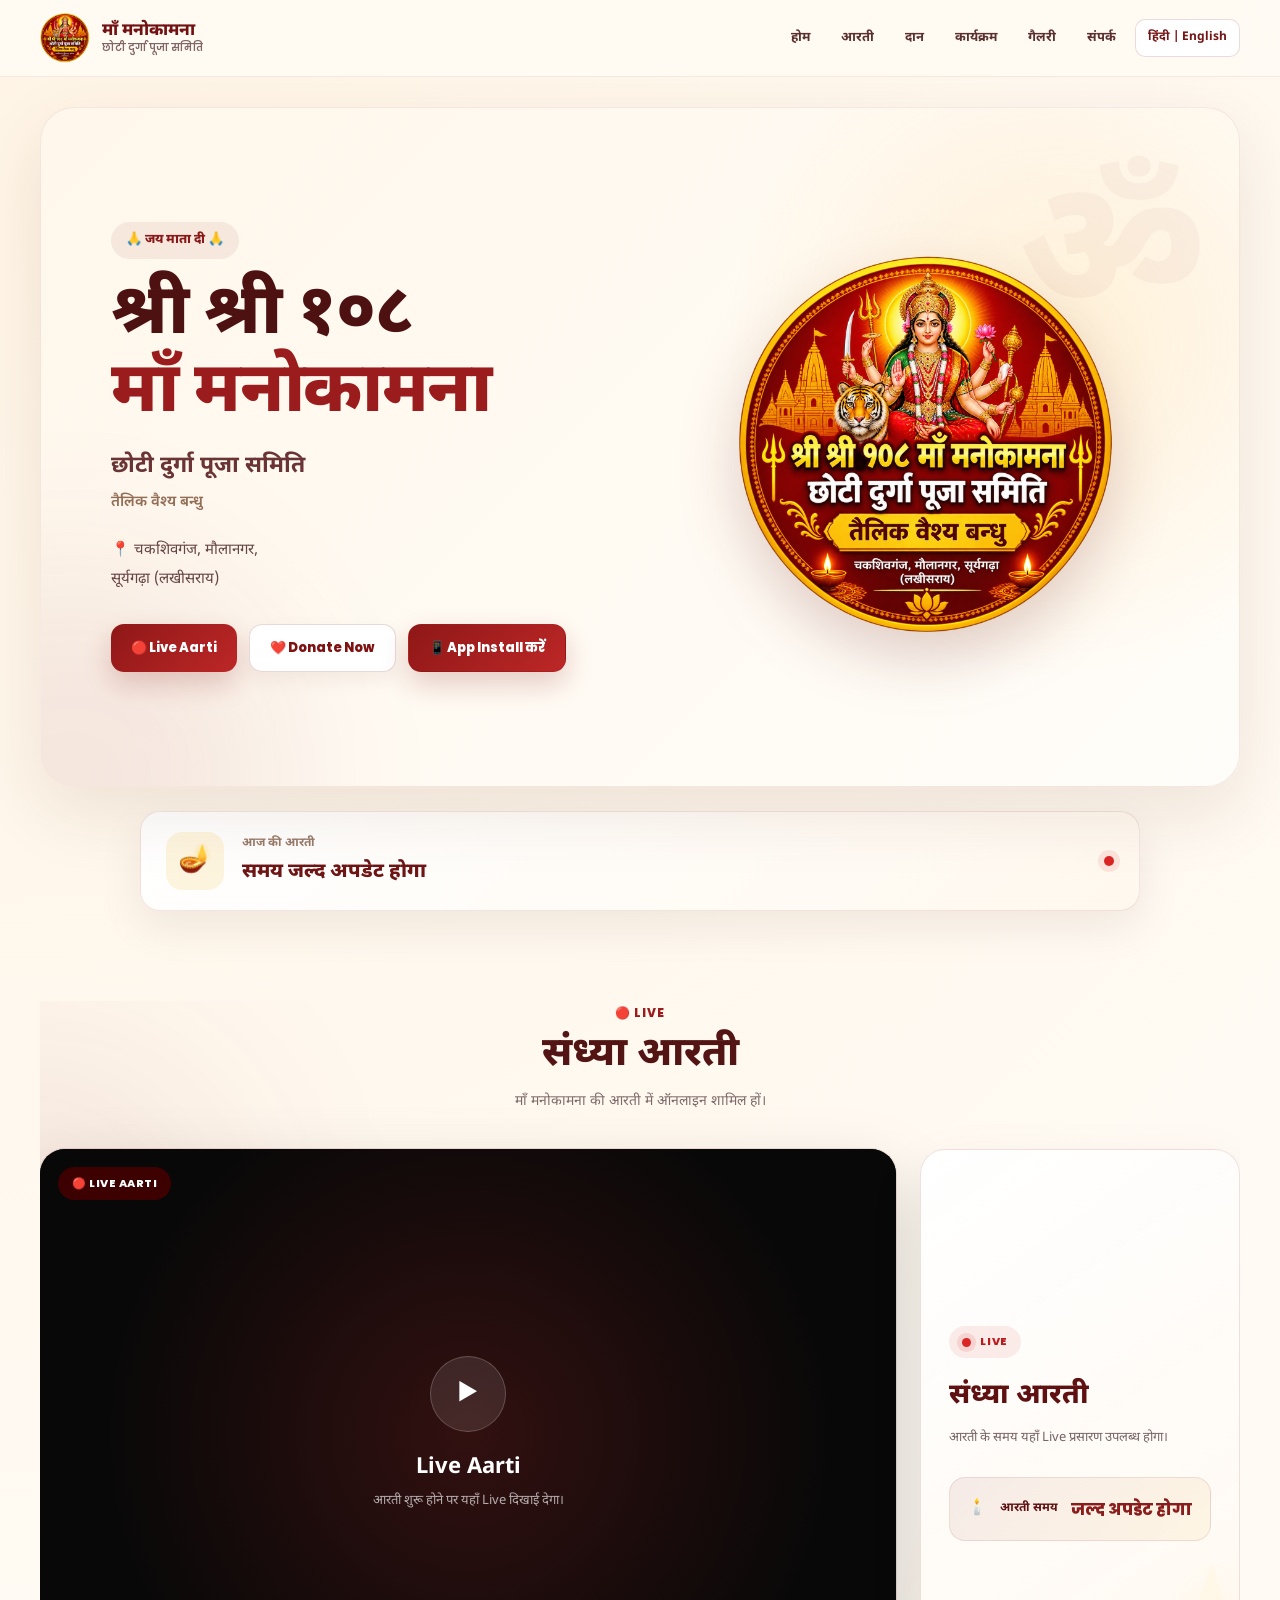
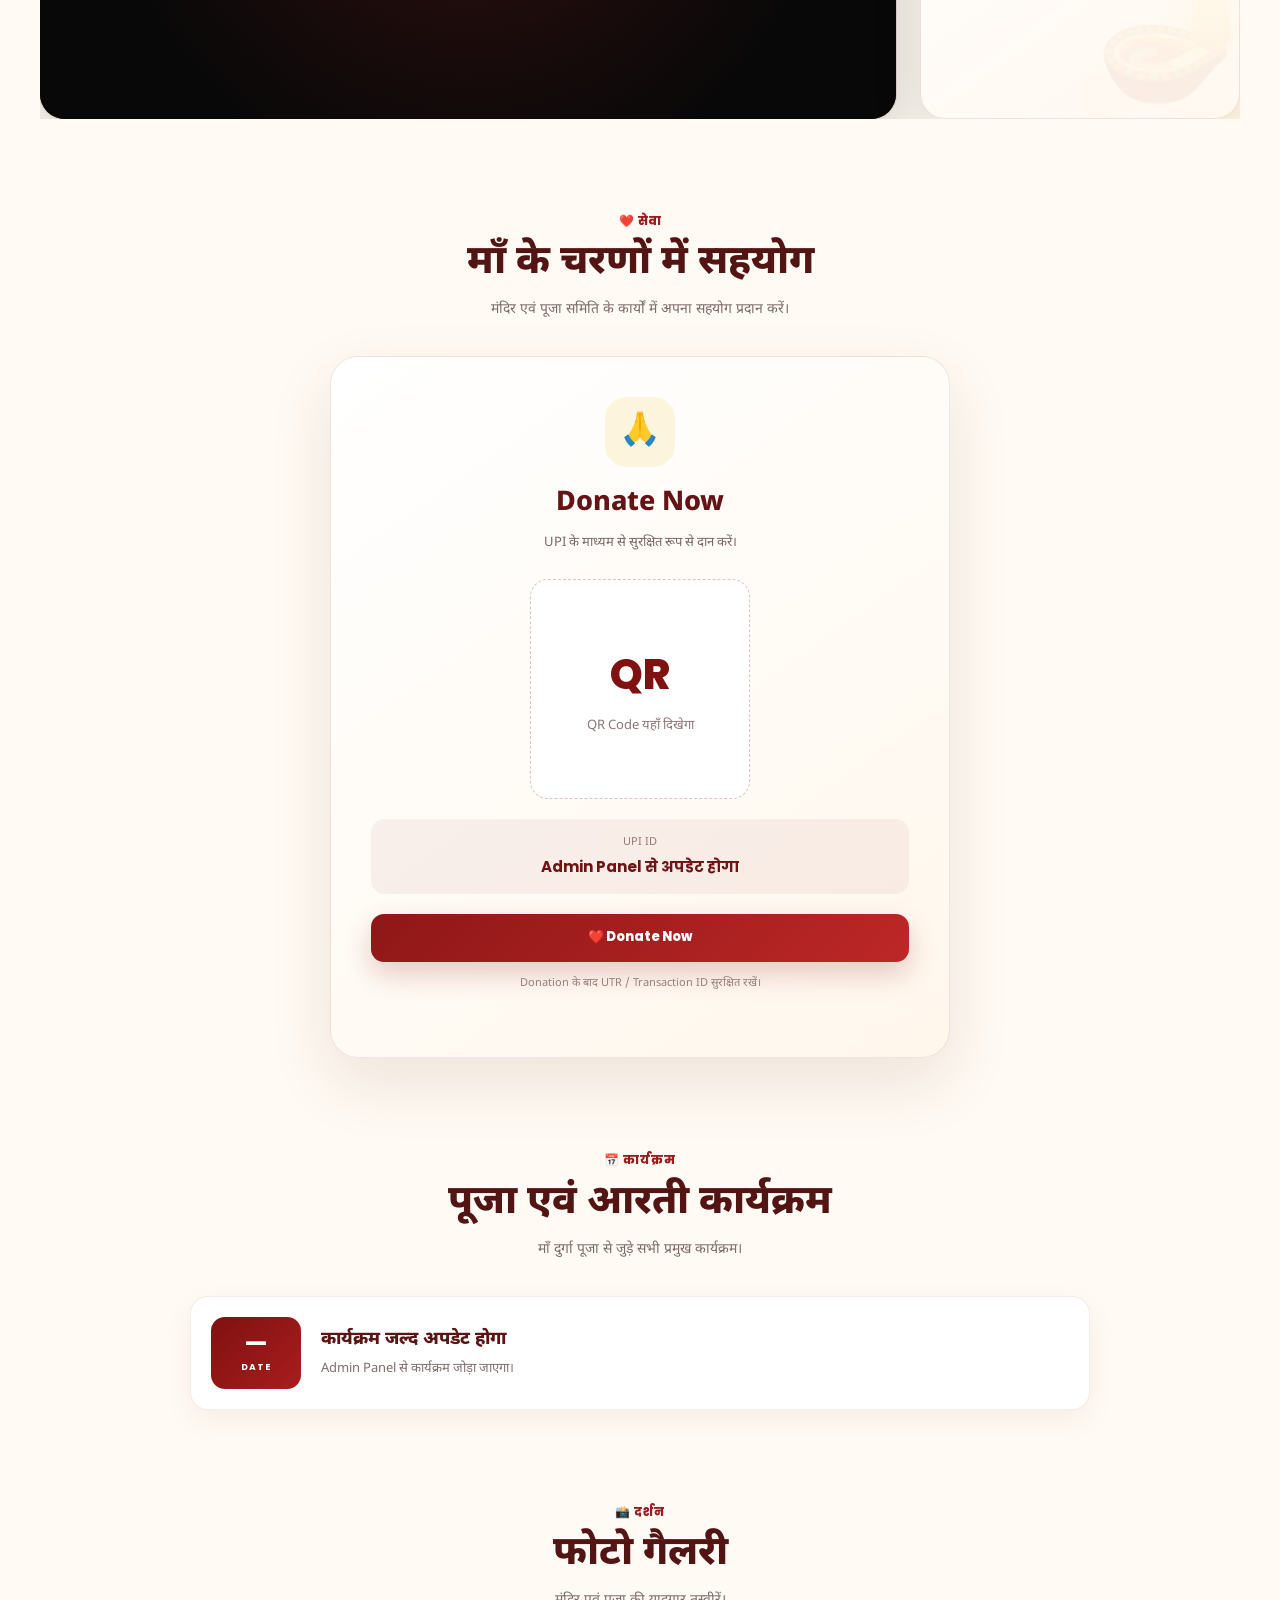
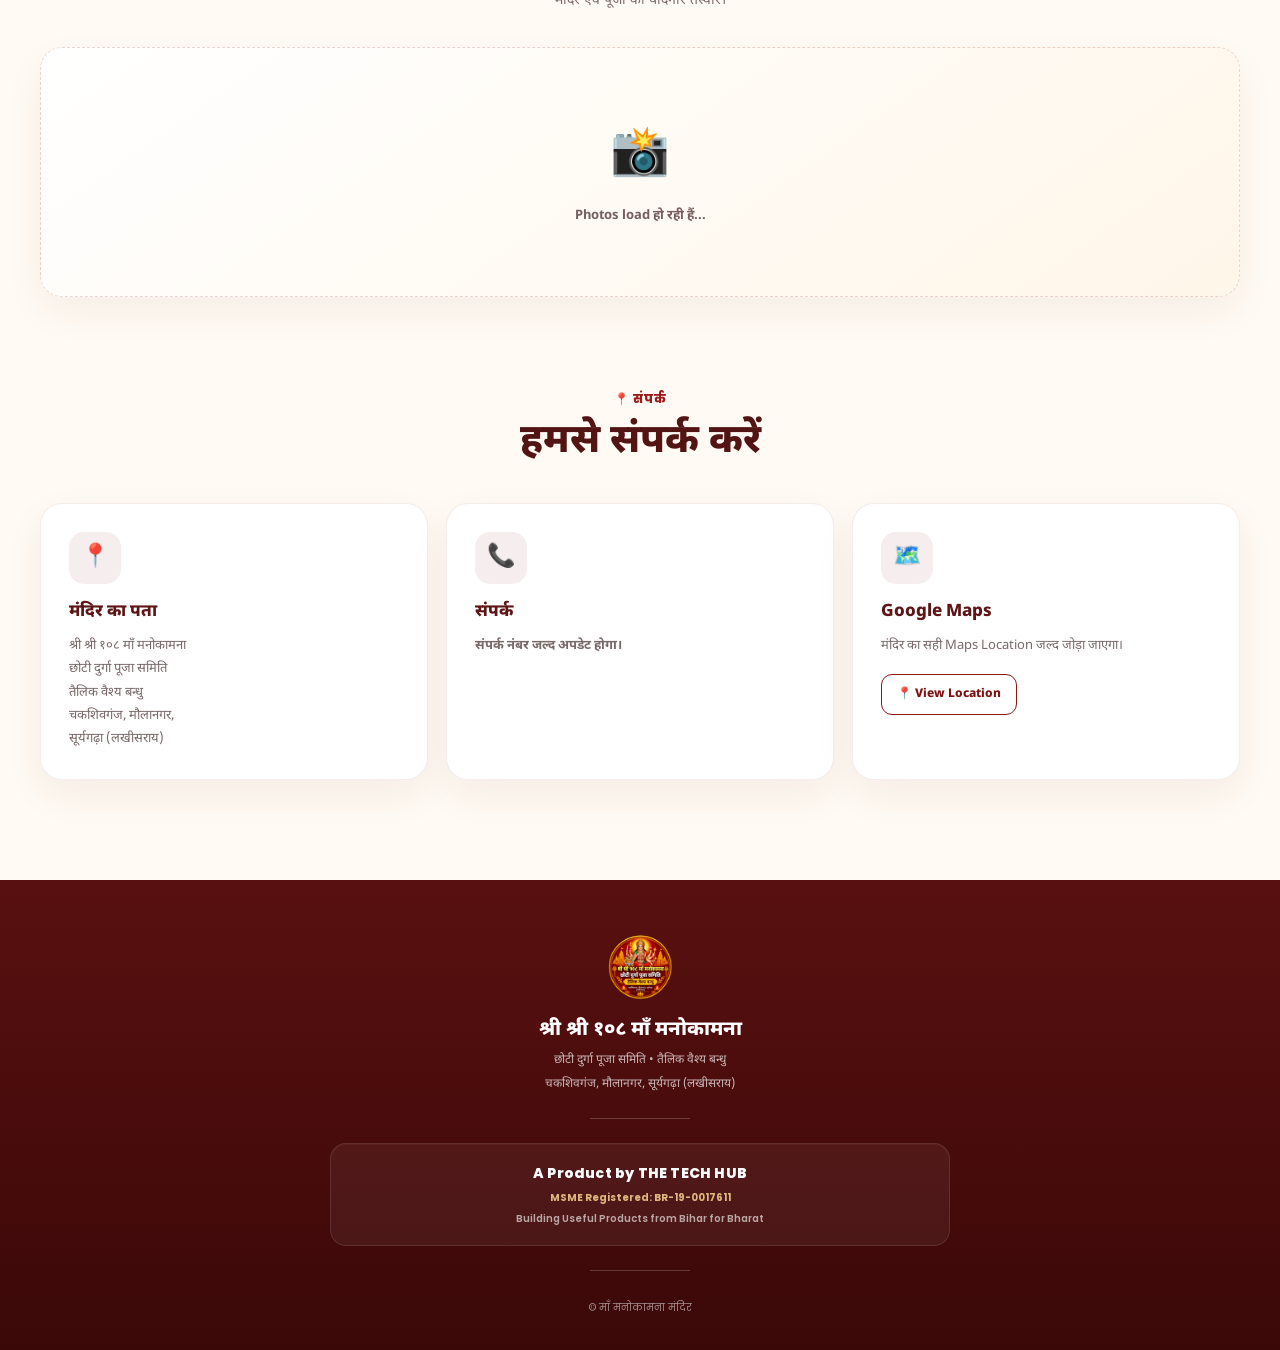
==== index.html @ 751e857c "Update index.html" ====
<!DOCTYPE html>
<html lang="hi">
<head>
  <meta charset="UTF-8">
  <meta name="viewport" content="width=device-width, initial-scale=1.0">

  <title>श्री श्री १०८ माँ मनोकामना छोटी दुर्गा पूजा समिति</title>

  <meta
    name="description"
    content="श्री श्री १०८ माँ मनोकामना छोटी दुर्गा पूजा समिति, चकशिवगंज, मौलानगर, सूर्यगढ़ा, लखीसराय।"
  >

  <meta name="theme-color" content="#7f1111">

  <link rel="manifest" href="./manifest.json">
  <link rel="icon" href="./logo.png">

  <link rel="preconnect" href="https://fonts.googleapis.com">
  <link rel="preconnect" href="https://fonts.gstatic.com" crossorigin>

  <link
    href="https://fonts.googleapis.com/css2?family=Noto+Sans+Devanagari:wght@400;500;600;700;800&family=Poppins:wght@400;500;600;700;800&display=swap"
    rel="stylesheet"
  >

  <link rel="stylesheet" href="./style.css">

  <!-- QR fallback styling -->
  <style>
    .qr-area {
      display: flex;
      justify-content: center;
      align-items: center;
      width: 100%;
      margin: 20px 0;
    }

    .qr-placeholder {
      width: 220px;
      min-height: 220px;
      padding: 14px;
      background: #fff;
      border-radius: 18px;
      display: flex;
      align-items: center;
      justify-content: center;
      flex-direction: column;
      gap: 8px;
      overflow: hidden;
      box-sizing: border-box;
    }

    .qr-placeholder .qr-image {
      width: 100%;
      max-width: 190px;
      height: auto;
      aspect-ratio: 1 / 1;
      object-fit: contain;
      display: block;
      border-radius: 10px;
    }

    #qrPlaceholderContent {
      display: flex;
      align-items: center;
      justify-content: center;
      flex-direction: column;
      gap: 8px;
      text-align: center;
    }

    #qrPlaceholderContent span {
      font-size: 42px;
      font-weight: 800;
    }

    #qrPlaceholderContent small {
      font-size: 13px;
      text-align: center;
    }

    .upi-box {
      margin-top: 10px;
    }
  </style>
</head>

<body>

  <!-- =========================
       HEADER
  ========================== -->
  <header class="header">

    <div class="header-inner">

      <a href="#home" class="brand">

        <img
          src="./logo.png"
          alt="माँ मनोकामना मंदिर Logo"
        >

        <div class="brand-text">

          <strong>
            माँ मनोकामना
          </strong>

          <span>
            छोटी दुर्गा पूजा समिति
          </span>

        </div>

      </a>


      <button
        class="menu-btn"
        id="menuBtn"
        aria-label="Menu"
        aria-expanded="false"
      >
        ☰
      </button>


      <nav id="navMenu">

        <a href="#home">
          होम
        </a>

        <a href="#live">
          आरती
        </a>

        <a href="#donate">
          दान
        </a>

        <a href="#schedule">
          कार्यक्रम
        </a>

        <a href="#gallery">
          गैलरी
        </a>

        <a href="#contact">
          संपर्क
        </a>

        <button
          class="language-btn"
          id="languageBtn"
          type="button"
        >
          हिंदी | English
        </button>

      </nav>

    </div>

  </header>


  <!-- =========================
       MAIN
  ========================== -->
  <main>

    <!-- =========================
         HERO
    ========================== -->
    <section
      class="hero"
      id="home"
    >

      <div class="hero-content">

        <span class="eyebrow">
          🙏 जय माता दी 🙏
        </span>


        <h1>
          श्री श्री १०८<br>
          <span>माँ मनोकामना</span>
        </h1>


        <h2>
          छोटी दुर्गा पूजा समिति
        </h2>


        <p>
          तैलिक वैश्य बन्धु
        </p>


        <div class="address">

          📍 चकशिवगंज, मौलानगर,<br>
          सूर्यगढ़ा (लखीसराय)

        </div>


        <div class="hero-buttons">

          <a
            href="#live"
            class="btn btn-primary"
          >
            🔴 Live Aarti
          </a>


          <a
            href="#donate"
            class="btn btn-secondary"
          >
            ❤️ Donate Now
          </a>


          <!-- PWA INSTALL BUTTON -->

          <button
            type="button"
            class="btn btn-primary"
            id="installAppBtn"
            aria-label="App Install करें"
          >
            📱 App Install करें
          </button>

        </div>

      </div>


      <div class="hero-logo">

        <div class="logo-glow"></div>

        <img
          src="./logo.png"
          alt="माँ मनोकामना"
        >

      </div>

    </section>


    <!-- =========================
         TODAY AARTI
    ========================== -->
    <section class="today-card-section">

      <div class="today-card">

        <div class="today-icon">
          🪔
        </div>


        <div>

          <small>
            आज की आरती
          </small>

          <h3 id="todayAartiTime">
            समय जल्द अपडेट होगा
          </h3>

        </div>


        <span class="live-dot"></span>

      </div>

    </section>


    <!-- =========================
         LIVE AARTI
    ========================== -->
    <section
      class="section"
      id="live"
    >

      <div class="section-heading">

        <span>
          🔴 LIVE
        </span>

        <h2>
          संध्या आरती
        </h2>

        <p>
          माँ मनोकामना की आरती में ऑनलाइन शामिल हों।
        </p>

      </div>


      <div class="live-container">

        <div class="video-wrapper">

          <div
            class="video-placeholder"
            id="liveVideo"
          >

            <div class="play-icon">
              ▶
            </div>

            <h3>
              Live Aarti
            </h3>

            <p>
              आरती शुरू होने पर यहाँ Live दिखाई देगा।
            </p>

          </div>

        </div>


        <div class="live-info">

          <div class="live-status">

            <span></span>

            LIVE

          </div>


          <h3>
            संध्या आरती
          </h3>


          <p>
            आरती के समय यहाँ Live प्रसारण उपलब्ध होगा।
          </p>


          <div class="aarti-time">

            🕯️

            <strong>
              आरती समय
            </strong>

            <span id="liveAartiTime">
              जल्द अपडेट होगा
            </span>

          </div>

        </div>

      </div>

    </section>


    <!-- =========================
         DONATION
    ========================== -->
    <section
      class="section donation-section"
      id="donate"
    >

      <div class="section-heading">

        <span>
          ❤️ सेवा
        </span>

        <h2>
          माँ के चरणों में सहयोग
        </h2>

        <p>
          मंदिर एवं पूजा समिति के कार्यों में अपना सहयोग प्रदान करें।
        </p>

      </div>


      <div class="donation-card">

        <div class="donation-icon">
          🙏
        </div>


        <h3>
          Donate Now
        </h3>


        <p>
          UPI के माध्यम से सुरक्षित रूप से दान करें।
        </p>


        <!-- =========================
             QR CODE
        ========================== -->

        <div class="qr-area">

          <div
            class="qr-placeholder qr-container"
            id="qrBox"
            data-qr-container
          >

            <!--
              app.js Firestore से QR URL मिलने पर
              इस image को automatically update करेगा.
            -->

            <img
              id="qrImage"
              data-qr-image
              class="qr-image"
              src=""
              alt="Donation QR Code"
              style="display:none;"
              loading="lazy"
              decoding="async"
            >

            <!-- Default placeholder -->

            <div id="qrPlaceholderContent">

              <span>
                QR
              </span>

              <small>
                QR Code यहाँ दिखेगा
              </small>

            </div>

          </div>

        </div>


        <!-- =========================
             UPI ID
        ========================== -->

        <div class="upi-box">

          <span>
            UPI ID
          </span>

          <strong id="upiId">
            Admin Panel से अपडेट होगा
          </strong>

        </div>


        <button
          class="btn btn-primary full-width"
          id="donateBtn"
          type="button"
        >
          ❤️ Donate Now
        </button>


        <p class="small-note">
          Donation के बाद UTR / Transaction ID सुरक्षित रखें।
        </p>

      </div>

    </section>


    <!-- =========================
         SCHEDULE
    ========================== -->
    <section
      class="section"
      id="schedule"
    >

      <div class="section-heading">

        <span>
          📅 कार्यक्रम
        </span>

        <h2>
          पूजा एवं आरती कार्यक्रम
        </h2>

        <p>
          माँ दुर्गा पूजा से जुड़े सभी प्रमुख कार्यक्रम।
        </p>

      </div>


      <div
        class="schedule-list"
        id="scheduleList"
      >

        <div class="schedule-item">

          <div class="schedule-date">

            <strong>
              —
            </strong>

            <span>
              DATE
            </span>

          </div>


          <div class="schedule-info">

            <h3>
              कार्यक्रम जल्द अपडेट होगा
            </h3>

            <p>
              Admin Panel से कार्यक्रम जोड़ा जाएगा।
            </p>

          </div>

        </div>

      </div>

    </section>


    <!-- =========================
         GALLERY
    ========================== -->
    <section
      class="section"
      id="gallery"
    >

      <div class="section-heading">

        <span>
          📸 दर्शन
        </span>

        <h2>
          फोटो गैलरी
        </h2>

        <p>
          मंदिर एवं पूजा की यादगार तस्वीरें।
        </p>

      </div>


      <div
        class="gallery-grid"
        id="galleryGrid"
      >

        <div class="gallery-placeholder">

          <span>
            📸
          </span>

          <p>
            Photos load हो रही हैं...
          </p>

        </div>

      </div>

    </section>


    <!-- =========================
         CONTACT
    ========================== -->
    <section
      class="section contact-section"
      id="contact"
    >

      <div class="section-heading">

        <span>
          📍 संपर्क
        </span>

        <h2>
          हमसे संपर्क करें
        </h2>

      </div>


      <div class="contact-grid">


        <!-- ADDRESS -->

        <div class="contact-card">

          <div class="contact-icon">
            📍
          </div>


          <h3>
            मंदिर का पता
          </h3>


          <p>
            श्री श्री १०८ माँ मनोकामना<br>
            छोटी दुर्गा पूजा समिति<br>
            तैलिक वैश्य बन्धु<br>
            चकशिवगंज, मौलानगर,<br>
            सूर्यगढ़ा (लखीसराय)
          </p>

        </div>


        <!-- CONTACT -->

        <div class="contact-card">

          <div class="contact-icon">
            📞
          </div>


          <h3>
            संपर्क
          </h3>


          <p>

            <a
              id="contactPhone"
              href="#"
              style="color:inherit; text-decoration:none;"
            >
              संपर्क नंबर जल्द अपडेट होगा।
            </a>

          </p>

        </div>


        <!-- MAP -->

        <div class="contact-card">

          <div class="contact-icon">
            🗺️
          </div>


          <h3>
            Google Maps
          </h3>


          <p>
            मंदिर का सही Maps Location जल्द जोड़ा जाएगा।
          </p>


          <button
            class="outline-btn"
            id="mapBtn"
            type="button"
          >
            📍 View Location
          </button>

        </div>

      </div>

    </section>

  </main>


  <!-- =========================
       FOOTER
  ========================== -->

  <footer>

    <div class="footer-logo">

      <img
        src="./logo.png"
        alt="माँ मनोकामना मंदिर Logo"
      >

    </div>


    <h3>
      श्री श्री १०८ माँ मनोकामना
    </h3>


    <p>
      छोटी दुर्गा पूजा समिति • तैलिक वैश्य बन्धु
    </p>


    <p>
      चकशिवगंज, मौलानगर, सूर्यगढ़ा (लखीसराय)
    </p>


    <div class="footer-line"></div>


    <div class="footer-company">

      <strong>
        A Product by THE TECH HUB
      </strong>

      <span>
        MSME Registered: BR-19-0017611
      </span>

      <span>
        Building Useful Products from Bihar for Bharat
      </span>

    </div>


    <div class="footer-line"></div>


    <small>
      © <span id="year"></span> माँ मनोकामना मंदिर
    </small>

  </footer>


  <!-- =========================
       DONATION MODAL
  ========================== -->

  <div
    class="modal"
    id="donationModal"
  >

    <div class="modal-box">

      <button
        class="modal-close"
        id="closeModal"
        type="button"
        aria-label="Close"
      >
        ×
      </button>


      <h2>
        ❤️ Donation
      </h2>


      <p>
        Donation करने के बाद नीचे transaction details भरें।
      </p>


      <form id="donationForm">


        <label>
          आपका नाम
        </label>


        <input
          type="text"
          id="donorName"
          placeholder="नाम (Optional)"
          autocomplete="name"
        >


        <label>
          Donation Amount
        </label>


        <input
          type="number"
          id="donationAmount"
          placeholder="₹ Amount"
          min="1"
          required
        >


        <label>
          Purpose
        </label>


        <select id="donationPurpose">

          <option value="मंदिर सेवा">
            मंदिर सेवा
          </option>

          <option value="दुर्गा पूजा">
            दुर्गा पूजा
          </option>

          <option value="आरती">
            आरती
          </option>

          <option value="अन्य">
            अन्य
          </option>

        </select>


        <label>
          UTR / Transaction ID
        </label>


        <input
          type="text"
          id="utr"
          placeholder="Transaction ID / UTR"
          required
          autocomplete="off"
        >


        <button
          type="submit"
          class="btn btn-primary full-width"
        >
          Submit Donation
        </button>

      </form>

    </div>

  </div>


  <!-- =========================
       TOAST
  ========================== -->

  <div
    class="toast"
    id="toast"
    role="status"
    aria-live="polite"
  ></div>


  <!-- =========================
       MAIN JAVASCRIPT
  ========================== -->

  <script
    type="module"
    src="./app.js"
  ></script>

</body>
</html>
---- style.css ----
/* =========================================================
   MAA MANOKAMANA TEMPLE
   COMPLETE PROFESSIONAL STYLE
========================================================= */

* {
  margin: 0;
  padding: 0;
  box-sizing: border-box;
}

html {
  scroll-behavior: smooth;
}

body {
  font-family:
    "Noto Sans Devanagari",
    Poppins,
    sans-serif;

  background:
    radial-gradient(
      circle at top left,
      rgba(255, 214, 153, 0.16),
      transparent 35%
    ),
    #fffaf3;

  color: #351414;
  line-height: 1.6;
  overflow-x: hidden;
}

a {
  color: inherit;
  text-decoration: none;
}

button,
input,
select {
  font: inherit;
}

button {
  cursor: pointer;
}

img {
  max-width: 100%;
  display: block;
}


/* =========================================================
   HEADER
========================================================= */

.header {
  position: sticky;
  top: 0;
  z-index: 1000;
  width: 100%;

  background: rgba(255, 250, 243, 0.94);

  backdrop-filter: blur(16px);
  -webkit-backdrop-filter: blur(16px);

  border-bottom: 1px solid rgba(127, 17, 17, 0.08);
}

.header-inner {
  width: min(1200px, calc(100% - 32px));
  min-height: 76px;
  margin: auto;

  display: flex;
  align-items: center;
  justify-content: space-between;

  gap: 20px;
}


/* Brand */

.brand {
  display: flex;
  align-items: center;
  gap: 12px;
  min-width: 0;
}

.brand img {
  width: 50px;
  height: 50px;
  object-fit: contain;
  border-radius: 50%;
}

.brand-text {
  display: flex;
  flex-direction: column;
  line-height: 1.25;
}

.brand-text strong {
  color: #711111;
  font-size: 17px;
  font-weight: 800;
}

.brand-text span {
  color: #806666;
  font-family: Poppins, sans-serif;
  font-size: 10px;
  font-weight: 600;
}


/* Navigation */

#navMenu {
  display: flex;
  align-items: center;
  gap: 7px;
}

#navMenu a {
  padding: 9px 12px;
  color: #5b3030;
  font-size: 13px;
  font-weight: 700;
  border-radius: 10px;

  transition:
    background 0.2s ease,
    color 0.2s ease,
    transform 0.2s ease;
}

#navMenu a:hover {
  color: #8f1717;
  background: rgba(127, 17, 17, 0.07);
  transform: translateY(-1px);
}


/* Language */

.language-btn {
  border: 1px solid rgba(127, 17, 17, 0.15);
  background: #fff;
  color: #751515;

  padding: 8px 12px;
  border-radius: 10px;

  font-size: 12px;
  font-weight: 700;

  transition: 0.2s ease;
}

.language-btn:hover {
  background: #7f1111;
  color: #fff;
}


/* Mobile menu */

.menu-btn {
  display: none;

  width: 44px;
  height: 44px;

  border: 0;
  border-radius: 12px;

  background: #7f1111;
  color: #fff;

  font-size: 22px;
}


/* =========================================================
   HERO
========================================================= */

.hero {
  position: relative;

  min-height: 680px;

  width: min(1200px, calc(100% - 32px));

  margin: 30px auto 0;

  padding: 70px;

  display: grid;

  grid-template-columns:
    minmax(0, 1.05fr)
    minmax(320px, 0.95fr);

  align-items: center;

  gap: 40px;

  overflow: hidden;

  border-radius: 34px;

  background:
    radial-gradient(
      circle at 85% 35%,
      rgba(255, 190, 80, 0.18),
      transparent 30%
    ),
    linear-gradient(
      135deg,
      #fff7eb,
      #fffdf9
    );

  border: 1px solid rgba(127, 17, 17, 0.08);

  box-shadow:
    0 25px 70px rgba(90, 35, 10, 0.10);
}

.hero::before {
  content: "";

  position: absolute;

  width: 420px;
  height: 420px;

  left: -180px;
  bottom: -200px;

  border-radius: 50%;

  background: rgba(127, 17, 17, 0.08);

  filter: blur(80px);
}

.hero::after {
  content: "ॐ";

  position: absolute;

  right: 30px;
  top: 10px;

  color: rgba(127, 17, 17, 0.04);

  font-size: 180px;

  font-weight: 800;

  pointer-events: none;
}

.hero-content {
  position: relative;
  z-index: 2;
}

.eyebrow {
  display: inline-flex;

  padding: 8px 15px;
  margin-bottom: 18px;

  border-radius: 999px;

  background: rgba(127, 17, 17, 0.07);

  color: #8b1818;

  font-size: 13px;
  font-weight: 800;
}

.hero h1 {
  color: #4e1111;

  font-size: clamp(42px, 6vw, 70px);

  line-height: 1.12;

  font-weight: 800;

  letter-spacing: -1.5px;
}

.hero h1 span {
  color: #9b1c1c;
}

.hero h2 {
  margin-top: 15px;

  color: #6b3434;

  font-size: 23px;

  font-weight: 700;
}

.hero-content > p {
  margin-top: 6px;

  color: #936d55;

  font-size: 15px;

  font-weight: 600;
}

.address {
  margin-top: 22px;

  color: #654545;

  font-size: 15px;

  line-height: 1.9;
}

.hero-buttons {
  display: flex;
  flex-wrap: wrap;

  gap: 12px;

  margin-top: 30px;
}


/* =========================================================
   BUTTONS
========================================================= */

.btn {
  display: inline-flex;

  align-items: center;
  justify-content: center;

  min-height: 48px;

  padding: 12px 20px;

  border: 0;
  border-radius: 13px;

  font-family: Poppins, sans-serif;

  font-size: 13px;
  font-weight: 800;

  transition:
    transform 0.2s ease,
    box-shadow 0.2s ease,
    opacity 0.2s ease;
}

.btn:hover {
  transform: translateY(-2px);
}

.btn-primary {
  background:
    linear-gradient(
      135deg,
      #8f1717,
      #bd2727
    );

  color: #fff;

  box-shadow:
    0 12px 28px rgba(127, 17, 17, 0.20);
}

.btn-secondary {
  background: #fff;

  color: #7f1111;

  border: 1px solid rgba(127, 17, 17, 0.16);

  box-shadow:
    0 8px 20px rgba(80, 20, 10, 0.06);
}

.btn-primary:disabled {
  opacity: 0.6;
  cursor: not-allowed;
  transform: none;
}

.full-width {
  width: 100%;
}


/* =========================================================
   PWA INSTALL BUTTON
========================================================= */

#installAppBtn {
  display: inline-flex;

  align-items: center;
  justify-content: center;

  gap: 8px;

  min-height: 48px;

  padding: 12px 20px;

  border: 1px solid rgba(127, 17, 17, 0.12);

  white-space: nowrap;

  position: relative;

  z-index: 20;

  cursor: pointer;

  user-select: none;

  -webkit-tap-highlight-color: transparent;

  animation:
    installButtonIn 0.45s ease both,
    installButtonPulse 2.8s ease-in-out infinite;
}

#installAppBtn:hover {
  transform: translateY(-3px) scale(1.01);

  box-shadow:
    0 15px 32px rgba(127, 17, 17, 0.25);
}

#installAppBtn:active {
  transform: scale(0.97);
}

@keyframes installButtonIn {

  from {
    opacity: 0;
    transform: translateY(10px);
  }

  to {
    opacity: 1;
    transform: translateY(0);
  }

}

@keyframes installButtonPulse {

  0%,
  100% {
    box-shadow:
      0 12px 28px rgba(127, 17, 17, 0.20);
  }

  50% {
    box-shadow:
      0 15px 34px rgba(127, 17, 17, 0.30);
  }

}


/* =========================================================
   HERO LOGO
========================================================= */

.hero-logo {
  position: relative;

  min-height: 430px;

  display: flex;

  align-items: center;
  justify-content: center;
}

.hero-logo img {
  position: relative;
  z-index: 2;

  width: min(390px, 80%);

  height: auto;

  object-fit: contain;

  filter:
    drop-shadow(
      0 25px 30px rgba(100, 20, 10, 0.20)
    );
}

.logo-glow {
  position: absolute;

  width: 330px;
  height: 330px;

  border-radius: 50%;

  background:
    radial-gradient(
      circle,
      rgba(234, 179, 8, 0.25),
      rgba(127, 17, 17, 0.04),
      transparent 70%
    );

  filter: blur(5px);
}


/* =========================================================
   TODAY AARTI
========================================================= */

.today-card-section {
  width: min(1000px, calc(100% - 32px));

  margin: 24px auto;
}

.today-card {
  min-height: 100px;

  display: flex;
  align-items: center;

  gap: 18px;

  padding: 20px 25px;

  border-radius: 20px;

  background:
    linear-gradient(
      135deg,
      #fff,
      #fff8ee
    );

  border: 1px solid rgba(127, 17, 17, 0.10);

  box-shadow:
    0 15px 45px rgba(70, 20, 10, 0.08);
}

.today-icon {
  width: 58px;
  height: 58px;

  flex-shrink: 0;

  display: flex;
  align-items: center;
  justify-content: center;

  border-radius: 16px;

  background: rgba(234, 179, 8, 0.13);

  font-size: 27px;
}

.today-card small {
  display: block;

  color: #987b6b;

  font-size: 12px;

  font-weight: 700;
}

.today-card h3 {
  margin-top: 2px;

  color: #6e1515;

  font-size: 20px;

  font-weight: 800;
}

.live-dot {
  width: 10px;
  height: 10px;

  margin-left: auto;

  border-radius: 50%;

  background: #dc2626;

  box-shadow:
    0 0 0 6px rgba(220, 38, 38, 0.10);

  animation: livePulse 1.5s infinite;
}


/* =========================================================
   GENERAL SECTION
========================================================= */

.section {
  position: relative;

  width: min(1200px, calc(100% - 32px));

  margin: 90px auto;
}

.section-heading {
  margin-bottom: 35px;

  text-align: center;
}

.section-heading > span {
  display: inline-block;

  margin-bottom: 7px;

  color: #9b1c1c;

  font-family: Poppins, sans-serif;

  font-size: 12px;

  font-weight: 800;

  letter-spacing: 1px;
}

.section-heading h2 {
  color: #531414;

  font-size: clamp(28px, 4vw, 40px);

  line-height: 1.3;

  font-weight: 800;
}

.section-heading p {
  max-width: 650px;

  margin: 10px auto 0;

  color: #7e6969;

  font-size: 14px;
}


/* =========================================================
   LIVE AARTI
========================================================= */

#live {
  position: relative;

  overflow: hidden;
}

#live::before {
  content: "";

  position: absolute;

  width: 430px;
  height: 430px;

  top: 30px;
  left: -220px;

  border-radius: 50%;

  background: rgba(127, 17, 17, 0.07);

  filter: blur(90px);

  pointer-events: none;
}

#live::after {
  content: "";

  position: absolute;

  width: 430px;
  height: 430px;

  right: -220px;
  bottom: -200px;

  border-radius: 50%;

  background: rgba(234, 179, 8, 0.08);

  filter: blur(90px);

  pointer-events: none;
}

.live-container {
  position: relative;

  z-index: 2;

  display: grid;

  grid-template-columns:
    minmax(0, 1fr)
    320px;

  gap: 24px;

  width: 100%;

  margin: auto;
}

.video-wrapper {
  position: relative;

  width: 100%;

  min-height: 570px;

  overflow: hidden;

  border-radius: 25px;

  background: #080808;

  box-shadow:
    0 30px 75px rgba(0, 0, 0, 0.18),
    0 0 0 1px rgba(127, 17, 17, 0.12);
}

.video-placeholder {
  position: relative;

  width: 100%;
  height: 100%;

  min-height: 570px;

  overflow: hidden;

  display: flex;
  flex-direction: column;

  align-items: center;
  justify-content: center;

  text-align: center;

  background:
    radial-gradient(
      circle at center,
      #321010,
      #080808 72%
    );
}

.video-placeholder iframe {
  position: absolute;

  inset: 0;

  width: 100% !important;
  height: 100% !important;

  min-height: 570px;

  border: 0;

  display: block;
}

.video-wrapper::before {
  content: "🔴 LIVE AARTI";

  position: absolute;

  top: 18px;
  left: 18px;

  z-index: 10;

  padding: 8px 14px;

  border-radius: 999px;

  background: rgba(70, 0, 0, 0.88);

  color: #fff;

  font-family: Poppins, sans-serif;

  font-size: 11px;

  font-weight: 800;

  letter-spacing: 0.5px;

  backdrop-filter: blur(10px);
}

.video-placeholder .play-icon {
  width: 76px;
  height: 76px;

  display: flex;
  align-items: center;
  justify-content: center;

  margin-bottom: 18px;

  border-radius: 50%;

  background: rgba(255, 255, 255, 0.10);

  border: 1px solid rgba(255, 255, 255, 0.20);

  color: #fff;

  font-size: 25px;
}

.video-placeholder h3 {
  color: #fff;

  font-size: 22px;
}

.video-placeholder p {
  max-width: 360px;

  margin-top: 6px;

  padding: 0 20px;

  color: rgba(255, 255, 255, 0.65);

  font-size: 13px;
}


/* =========================================================
   LIVE INFO
========================================================= */

.live-info {
  position: relative;

  min-height: 570px;

  display: flex;
  flex-direction: column;

  justify-content: center;

  padding: 34px 28px;

  overflow: hidden;

  border-radius: 25px;

  background:
    linear-gradient(
      145deg,
      rgba(255, 255, 255, 0.98),
      rgba(255, 248, 240, 0.96)
    );

  border: 1px solid rgba(127, 17, 17, 0.12);

  box-shadow:
    0 20px 55px rgba(0, 0, 0, 0.08);
}

.live-info::after {
  content: "🪔";

  position: absolute;

  right: -18px;
  bottom: -30px;

  color: #7f1111;

  font-size: 130px;

  opacity: 0.05;

  pointer-events: none;
}

.live-status {
  position: relative;
  z-index: 2;

  display: inline-flex;

  align-items: center;

  gap: 9px;

  width: fit-content;

  padding: 7px 13px;

  margin-bottom: 20px;

  border-radius: 999px;

  background: rgba(185, 28, 28, 0.08);

  color: #b91c1c;

  font-family: Poppins, sans-serif;

  font-size: 11px;

  font-weight: 800;

  letter-spacing: 0.8px;
}

.live-status span {
  width: 9px;
  height: 9px;

  border-radius: 50%;

  background: #dc2626;

  box-shadow:
    0 0 0 5px rgba(220, 38, 38, 0.12);

  animation: livePulse 1.5s infinite;
}

.live-info h3 {
  position: relative;
  z-index: 2;

  color: #5f1111;

  font-size: 28px;

  line-height: 1.35;

  font-weight: 800;
}

.live-info p {
  position: relative;
  z-index: 2;

  margin: 10px 0 28px;

  color: #786565;

  font-size: 13px;

  line-height: 1.8;
}

.aarti-time {
  position: relative;
  z-index: 2;

  display: flex;

  align-items: center;

  gap: 13px;

  padding: 17px;

  border-radius: 16px;

  background:
    linear-gradient(
      135deg,
      rgba(127, 17, 17, 0.07),
      rgba(234, 179, 8, 0.07)
    );

  border: 1px solid rgba(127, 17, 17, 0.10);
}

.aarti-time strong {
  display: block;

  color: #5f1111;

  font-size: 12px;
}

.aarti-time span {
  display: block;

  margin-top: 2px;

  color: #8a1c1c;

  font-family: Poppins, sans-serif;

  font-size: 16px;

  font-weight: 800;
}


/* =========================================================
   DONATION
========================================================= */

.donation-section {
  max-width: 900px;
}

.donation-card {
  position: relative;

  max-width: 620px;

  margin: auto;

  padding: 40px;

  text-align: center;

  border-radius: 28px;

  background:
    linear-gradient(
      145deg,
      #fff,
      #fff7ec
    );

  border: 1px solid rgba(127, 17, 17, 0.10);

  box-shadow:
    0 25px 65px rgba(90, 30, 10, 0.10);
}

.donation-icon {
  width: 70px;
  height: 70px;

  margin: 0 auto 15px;

  display: flex;
  align-items: center;
  justify-content: center;

  border-radius: 22px;

  background: rgba(234, 179, 8, 0.12);

  font-size: 32px;
}

.donation-card h3 {
  color: #641414;

  font-size: 27px;

  font-weight: 800;
}

.donation-card > p {
  margin: 8px auto 25px;

  color: #796666;

  font-size: 13px;
}

.qr-area {
  display: flex;

  justify-content: center;

  margin: 20px 0;
}

.qr-placeholder {
  width: 190px;
  height: 190px;

  display: flex;
  flex-direction: column;

  align-items: center;
  justify-content: center;

  gap: 7px;

  border-radius: 18px;

  background: #fff;

  border: 1px dashed rgba(127, 17, 17, 0.25);

  overflow: hidden;
}

.qr-placeholder img {
  width: 100%;
  height: 100%;

  object-fit: contain;
}

.qr-placeholder span {
  font-family: Poppins, sans-serif;

  font-size: 34px;

  font-weight: 800;

  color: #7f1111;
}

.qr-placeholder small {
  color: #8b7777;

  font-size: 11px;
}

.upi-box {
  padding: 15px;

  margin-bottom: 20px;

  border-radius: 14px;

  background: rgba(127, 17, 17, 0.05);
}

.upi-box span {
  display: block;

  color: #947b7b;

  font-size: 11px;
}

.upi-box strong {
  display: block;

  margin-top: 3px;

  color: #701313;

  font-family: Poppins, sans-serif;

  font-size: 15px;

  word-break: break-word;
}

.small-note {
  margin-top: 13px !important;

  color: #967e7e !important;

  font-size: 11px !important;
}


/* =========================================================
   SCHEDULE
========================================================= */

.schedule-list {
  display: grid;

  gap: 15px;

  max-width: 900px;

  margin: auto;
}

.schedule-item {
  display: grid;

  grid-template-columns: 90px 1fr;

  gap: 20px;

  align-items: center;

  padding: 20px;

  border-radius: 18px;

  background: #fff;

  border: 1px solid rgba(127, 17, 17, 0.08);

  box-shadow:
    0 10px 30px rgba(80, 20, 10, 0.05);
}

.schedule-date {
  min-height: 72px;

  display: flex;
  flex-direction: column;

  align-items: center;
  justify-content: center;

  border-radius: 14px;

  background:
    linear-gradient(
      135deg,
      #7f1111,
      #a91d1d
    );

  color: #fff;

  text-align: center;
}

.schedule-date strong {
  font-family: Poppins, sans-serif;

  font-size: 25px;

  line-height: 1;
}

.schedule-date span {
  margin-top: 4px;

  font-family: Poppins, sans-serif;

  font-size: 9px;

  font-weight: 700;

  letter-spacing: 1px;
}

.schedule-info h3 {
  color: #5c1515;

  font-size: 18px;

  font-weight: 800;
}

.schedule-info p {
  margin-top: 4px;

  color: #806e6e;

  font-size: 13px;
}

.schedule-info small {
  display: inline-block;

  margin-top: 7px;

  color: #a01b1b;

  font-size: 12px;

  font-weight: 700;
}


/* =========================================================
   DYNAMIC GALLERY
========================================================= */

.gallery-grid {
  display: grid;

  grid-template-columns:
    repeat(3, minmax(0, 1fr));

  gap: 20px;
}

.gallery-item {
  position: relative;

  min-width: 0;

  overflow: hidden;

  border-radius: 22px;

  background: #fff;

  border: 1px solid rgba(127, 17, 17, 0.09);

  box-shadow:
    0 15px 40px rgba(80, 20, 10, 0.07);

  transition:
    transform 0.28s ease,
    box-shadow 0.28s ease;
}

.gallery-item:hover {
  transform: translateY(-7px);

  box-shadow:
    0 25px 55px rgba(80, 20, 10, 0.14);
}

.gallery-item-image {
  position: relative;

  width: 100%;

  aspect-ratio: 4 / 3;

  overflow: hidden;

  background:
    linear-gradient(
      135deg,
      #fff3df,
      #f9e8d0
    );
}

.gallery-item-image img {
  width: 100%;
  height: 100%;

  object-fit: cover;

  transition:
    transform 0.45s ease;
}

.gallery-item:hover .gallery-item-image img {
  transform: scale(1.06);
}

.gallery-item-image::after {
  content: "";

  position: absolute;

  inset: 0;

  background:
    linear-gradient(
      to bottom,
      transparent 55%,
      rgba(30, 5, 5, 0.25)
    );

  pointer-events: none;
}

.gallery-caption {
  padding: 15px 17px 17px;

  background: #fff;
}

.gallery-caption h3 {
  color: #5c1515;

  font-size: 16px;

  font-weight: 800;

  line-height: 1.4;
}

.gallery-caption p {
  margin-top: 4px;

  color: #897474;

  font-size: 11px;

  font-weight: 600;
}

.gallery-placeholder {
  min-height: 250px;

  grid-column: 1 / -1;

  display: flex;
  flex-direction: column;

  align-items: center;
  justify-content: center;

  text-align: center;

  padding: 30px;

  border-radius: 22px;

  background:
    linear-gradient(
      145deg,
      #fff,
      #fff6e9
    );

  border: 1px dashed rgba(127, 17, 17, 0.16);

  box-shadow:
    0 15px 40px rgba(80, 20, 10, 0.05);
}

.gallery-placeholder span {
  font-size: 48px;
}

.gallery-placeholder p {
  margin-top: 12px;

  color: #775f5f;

  font-size: 13px;

  font-weight: 700;
}


/* =========================================================
   CONTACT
========================================================= */

.contact-grid {
  display: grid;

  grid-template-columns:
    repeat(3, 1fr);

  gap: 18px;
}

.contact-card {
  padding: 28px;

  border-radius: 22px;

  background: #fff;

  border: 1px solid rgba(127, 17, 17, 0.08);

  box-shadow:
    0 15px 40px rgba(80, 20, 10, 0.06);

  transition:
    transform 0.2s ease,
    box-shadow 0.2s ease;
}

.contact-card:hover {
  transform: translateY(-4px);

  box-shadow:
    0 20px 45px rgba(80, 20, 10, 0.10);
}

.contact-icon {
  width: 52px;
  height: 52px;

  display: flex;
  align-items: center;
  justify-content: center;

  margin-bottom: 15px;

  border-radius: 15px;

  background: rgba(127, 17, 17, 0.07);

  font-size: 23px;
}

.contact-card h3 {
  color: #5d1515;

  font-size: 17px;

  font-weight: 800;
}

.contact-card p {
  margin-top: 8px;

  color: #796969;

  font-size: 13px;

  line-height: 1.8;
}


/* Contact phone */

#contactPhone {
  display: inline-block;

  color: #7f1111;

  font-weight: 700;

  word-break: break-word;

  transition:
    color 0.2s ease,
    transform 0.2s ease;
}

#contactPhone[href^="tel:"]:hover {
  color: #b51f1f;

  text-decoration: underline;
}


/* Map button */

.outline-btn {
  margin-top: 17px;

  padding: 10px 15px;

  border-radius: 11px;

  border: 1px solid #8b1818;

  background: transparent;

  color: #7f1111;

  font-size: 12px;

  font-weight: 800;

  transition: 0.2s ease;
}

.outline-btn:hover {
  background: #7f1111;

  color: #fff;
}


/* =========================================================
   FOOTER
========================================================= */

footer {
  margin-top: 100px;

  padding: 55px 20px 30px;

  text-align: center;

  background:
    linear-gradient(
      180deg,
      #591010,
      #3b0808
    );

  color: #fff;
}

.footer-logo {
  display: flex;

  justify-content: center;

  margin-bottom: 14px;
}

.footer-logo img {
  width: 65px;
  height: 65px;

  object-fit: contain;

  border-radius: 50%;
}

footer h3 {
  font-size: 20px;

  font-weight: 800;
}

footer p {
  margin-top: 5px;

  color: rgba(255, 255, 255, 0.70);

  font-size: 12px;
}

.footer-line {
  width: 100px;
  height: 1px;

  margin: 24px auto;

  background: rgba(255, 255, 255, 0.20);
}


/* Company credit */

.footer-company {
  width: min(620px, 100%);

  margin: 24px auto 18px;

  padding: 18px 22px;

  display: flex;
  flex-direction: column;

  align-items: center;

  gap: 5px;

  border-radius: 16px;

  background: rgba(255, 255, 255, 0.055);

  border: 1px solid rgba(255, 255, 255, 0.10);

  box-shadow:
    inset 0 1px 0 rgba(255, 255, 255, 0.04);
}

.footer-company strong {
  color: #fff;

  font-family: Poppins, sans-serif;

  font-size: 14px;

  font-weight: 800;

  letter-spacing: 0.2px;
}

.footer-company span {
  color: rgba(255, 255, 255, 0.62);

  font-family: Poppins, sans-serif;

  font-size: 10px;

  font-weight: 600;
}

.footer-company span:nth-child(2) {
  color: rgba(255, 220, 150, 0.82);

  font-weight: 700;
}

footer small {
  color: rgba(255, 255, 255, 0.55);

  font-family: Poppins, sans-serif;

  font-size: 10px;
}


/* =========================================================
   DONATION MODAL
========================================================= */

.modal {
  position: fixed;

  inset: 0;

  z-index: 2000;

  display: flex;

  align-items: center;
  justify-content: center;

  padding: 20px;

  background: rgba(30, 5, 5, 0.68);

  backdrop-filter: blur(8px);

  opacity: 0;

  visibility: hidden;

  transition:
    opacity 0.25s ease,
    visibility 0.25s ease;
}

.modal.active {
  opacity: 1;

  visibility: visible;
}

.modal-box {
  position: relative;

  width: min(500px, 100%);

  max-height: 90vh;

  overflow-y: auto;

  padding: 32px;

  border-radius: 25px;

  background: #fffaf5;

  box-shadow:
    0 30px 90px rgba(0, 0, 0, 0.30);

  transform: translateY(20px) scale(0.97);

  transition: transform 0.25s ease;
}

.modal.active .modal-box {
  transform: translateY(0) scale(1);
}

.modal-close {
  position: absolute;

  top: 14px;
  right: 14px;

  width: 38px;
  height: 38px;

  border: 0;

  border-radius: 50%;

  background: rgba(127, 17, 17, 0.07);

  color: #7f1111;

  font-size: 24px;

  line-height: 1;
}

.modal-box h2 {
  color: #631313;

  font-size: 25px;

  font-weight: 800;
}

.modal-box > p {
  margin: 7px 0 22px;

  color: #806d6d;

  font-size: 12px;
}


/* Form */

#donationForm label {
  display: block;

  margin: 14px 0 6px;

  color: #5c3a3a;

  font-size: 12px;

  font-weight: 800;
}

#donationForm input,
#donationForm select {
  width: 100%;

  min-height: 47px;

  padding: 11px 13px;

  border: 1px solid rgba(127, 17, 17, 0.14);

  border-radius: 11px;

  outline: none;

  background: #fff;

  color: #422323;

  font-size: 13px;

  transition:
    border 0.2s ease,
    box-shadow 0.2s ease;
}

#donationForm input:focus,
#donationForm select:focus {
  border-color: #9b1c1c;

  box-shadow:
    0 0 0 3px rgba(155, 28, 28, 0.08);
}

#donationForm button {
  margin-top: 22px;
}


/* =========================================================
   TOAST
========================================================= */

.toast {
  position: fixed;

  left: 50%;

  bottom: 25px;

  z-index: 3000;

  width: max-content;

  max-width: calc(100% - 30px);

  padding: 12px 18px;

  border-radius: 12px;

  background: #3b1010;

  color: #fff;

  font-size: 12px;

  font-weight: 700;

  box-shadow:
    0 15px 40px rgba(0, 0, 0, 0.20);

  transform:
    translate(-50%, 100px);

  opacity: 0;

  pointer-events: none;

  transition:
    transform 0.3s ease,
    opacity 0.3s ease;
}

.toast.show {
  transform:
    translate(-50%, 0);

  opacity: 1;
}


/* =========================================================
   ANIMATIONS
========================================================= */

@keyframes livePulse {

  0% {
    transform: scale(1);
    opacity: 1;
  }

  50% {
    transform: scale(1.25);
    opacity: 0.65;
  }

  100% {
    transform: scale(1);
    opacity: 1;
  }

}


/* =========================================================
   TABLET
========================================================= */

@media (max-width: 1000px) {

  .hero {
    padding: 55px 40px;

    grid-template-columns: 1fr;

    text-align: center;
  }

  .hero-buttons {
    justify-content: center;
  }

  .address {
    text-align: center;
  }

  .hero-logo {
    min-height: 320px;

    order: -1;
  }

  .hero-logo img {
    width: 280px;
  }

  .live-container {
    grid-template-columns: 1fr;
  }

  .video-wrapper,
  .video-placeholder,
  .video-placeholder iframe {
    min-height: 500px;
  }

  .live-info {
    min-height: auto;
  }

  .gallery-grid {
    grid-template-columns: repeat(2, 1fr);
  }

  .contact-grid {
    grid-template-columns: 1fr;
  }

}


/* =========================================================
   MOBILE
========================================================= */

@media (max-width: 700px) {

  .header-inner {
    min-height: 68px;
  }

  .brand img {
    width: 43px;
    height: 43px;
  }

  .brand-text strong {
    font-size: 15px;
  }

  .brand-text span {
    font-size: 9px;
  }

  .menu-btn {
    display: block;
  }

  #navMenu {
    position: absolute;

    top: calc(100% + 8px);

    left: 16px;
    right: 16px;

    display: flex;
    flex-direction: column;

    align-items: stretch;

    padding: 12px;

    border-radius: 18px;

    background: rgba(255, 250, 243, 0.98);

    border: 1px solid rgba(127, 17, 17, 0.10);

    box-shadow:
      0 20px 50px rgba(70, 20, 10, 0.15);

    opacity: 0;

    visibility: hidden;

    transform: translateY(-8px);

    transition:
      opacity 0.2s ease,
      visibility 0.2s ease,
      transform 0.2s ease;
  }

  #navMenu.active {
    opacity: 1;

    visibility: visible;

    transform: translateY(0);
  }

  #navMenu a,
  .language-btn {
    width: 100%;

    text-align: center;
  }

  .hero {
    width: calc(100% - 20px);

    min-height: auto;

    margin-top: 12px;

    padding: 40px 20px;

    border-radius: 25px;
  }

  .hero h1 {
    font-size: 40px;
  }

  .hero h2 {
    font-size: 18px;
  }

  .hero-logo {
    min-height: 240px;
  }

  .hero-logo img {
    width: 220px;
  }

  .logo-glow {
    width: 230px;
    height: 230px;
  }

  .hero-buttons {
    gap: 10px;
  }

  #installAppBtn {
    width: 100%;

    min-height: 50px;

    padding: 12px 18px;

    font-size: 13px;
  }

  .today-card-section {
    width: calc(100% - 20px);
  }

  .today-card {
    padding: 17px;

    gap: 12px;
  }

  .today-icon {
    width: 50px;
    height: 50px;

    font-size: 23px;
  }

  .today-card h3 {
    font-size: 16px;
  }

  .section {
    width: calc(100% - 20px);

    margin: 65px auto;
  }

  .section-heading h2 {
    font-size: 27px;
  }

  .section-heading p {
    font-size: 12px;
  }


  /* Mobile video */

  .live-container {
    gap: 16px;
  }

  .video-wrapper {
    min-height: 245px;

    border-radius: 18px;
  }

  .video-placeholder {
    min-height: 245px;

    border-radius: 18px;
  }

  .video-placeholder iframe {
    min-height: 245px;
  }

  .video-wrapper::before {
    top: 12px;
    left: 12px;

    padding: 6px 10px;

    font-size: 9px;
  }

  .live-info {
    padding: 24px 20px;

    border-radius: 18px;
  }

  .live-info h3 {
    font-size: 23px;
  }

  .live-info p {
    font-size: 12px;

    margin-bottom: 20px;
  }

  .aarti-time {
    padding: 15px;
  }


  /* Donation */

  .donation-card {
    padding: 28px 18px;

    border-radius: 22px;
  }

  .qr-placeholder {
    width: 170px;
    height: 170px;
  }


  /* Schedule */

  .schedule-item {
    grid-template-columns: 70px 1fr;

    gap: 13px;

    padding: 14px;
  }

  .schedule-date {
    min-height: 65px;
  }

  .schedule-date strong {
    font-size: 20px;
  }

  .schedule-info h3 {
    font-size: 15px;
  }

  .schedule-info p {
    font-size: 11px;
  }


  /* Gallery */

  .gallery-grid {
    grid-template-columns: 1fr;

    gap: 15px;
  }

  .gallery-item {
    border-radius: 18px;
  }

  .gallery-item-image {
    aspect-ratio: 4 / 3;
  }

  .gallery-caption {
    padding: 13px 15px 15px;
  }

  .gallery-caption h3 {
    font-size: 15px;
  }

  .gallery-placeholder {
    min-height: 190px;

    grid-column: 1 / -1;
  }


  /* Contact */

  .contact-card {
    padding: 22px;
  }


  /* Footer */

  footer {
    margin-top: 70px;

    padding: 45px 15px 25px;
  }

  .footer-company {
    padding: 16px 14px;
    border-radius: 14px;
  }

  .footer-company strong {
    font-size: 12px;
  }

  .footer-company span {
    font-size: 9px;
  }


  /* Modal */

  .modal {
    padding: 12px;
  }

  .modal-box {
    padding: 25px 18px;

    border-radius: 20px;
  }

}


/* =========================================================
   SMALL MOBILE
========================================================= */

@media (max-width: 380px) {

  .hero h1 {
    font-size: 34px;
  }

  .hero h2 {
    font-size: 16px;
  }

  .hero-buttons {
    flex-direction: column;
  }

  .hero-buttons .btn {
    width: 100%;
  }

  .video-wrapper,
  .video-placeholder,
  .video-placeholder iframe {
    min-height: 215px;
  }

  .live-info h3 {
    font-size: 21px;
  }

  .schedule-item {
    grid-template-columns: 62px 1fr;
  }

}


/* =========================================================
   ACCESSIBILITY
========================================================= */

:focus-visible {
  outline: 3px solid rgba(127, 17, 17, 0.25);

  outline-offset: 3px;
}


/* =========================================================
   REDUCED MOTION
========================================================= */

@media (prefers-reduced-motion: reduce) {

  *,
  *::before,
  *::after {
    scroll-behavior: auto !important;

    animation-duration: 0.01ms !important;
    animation-iteration-count: 1 !important;

    transition-duration: 0.01ms !important;
  }

}
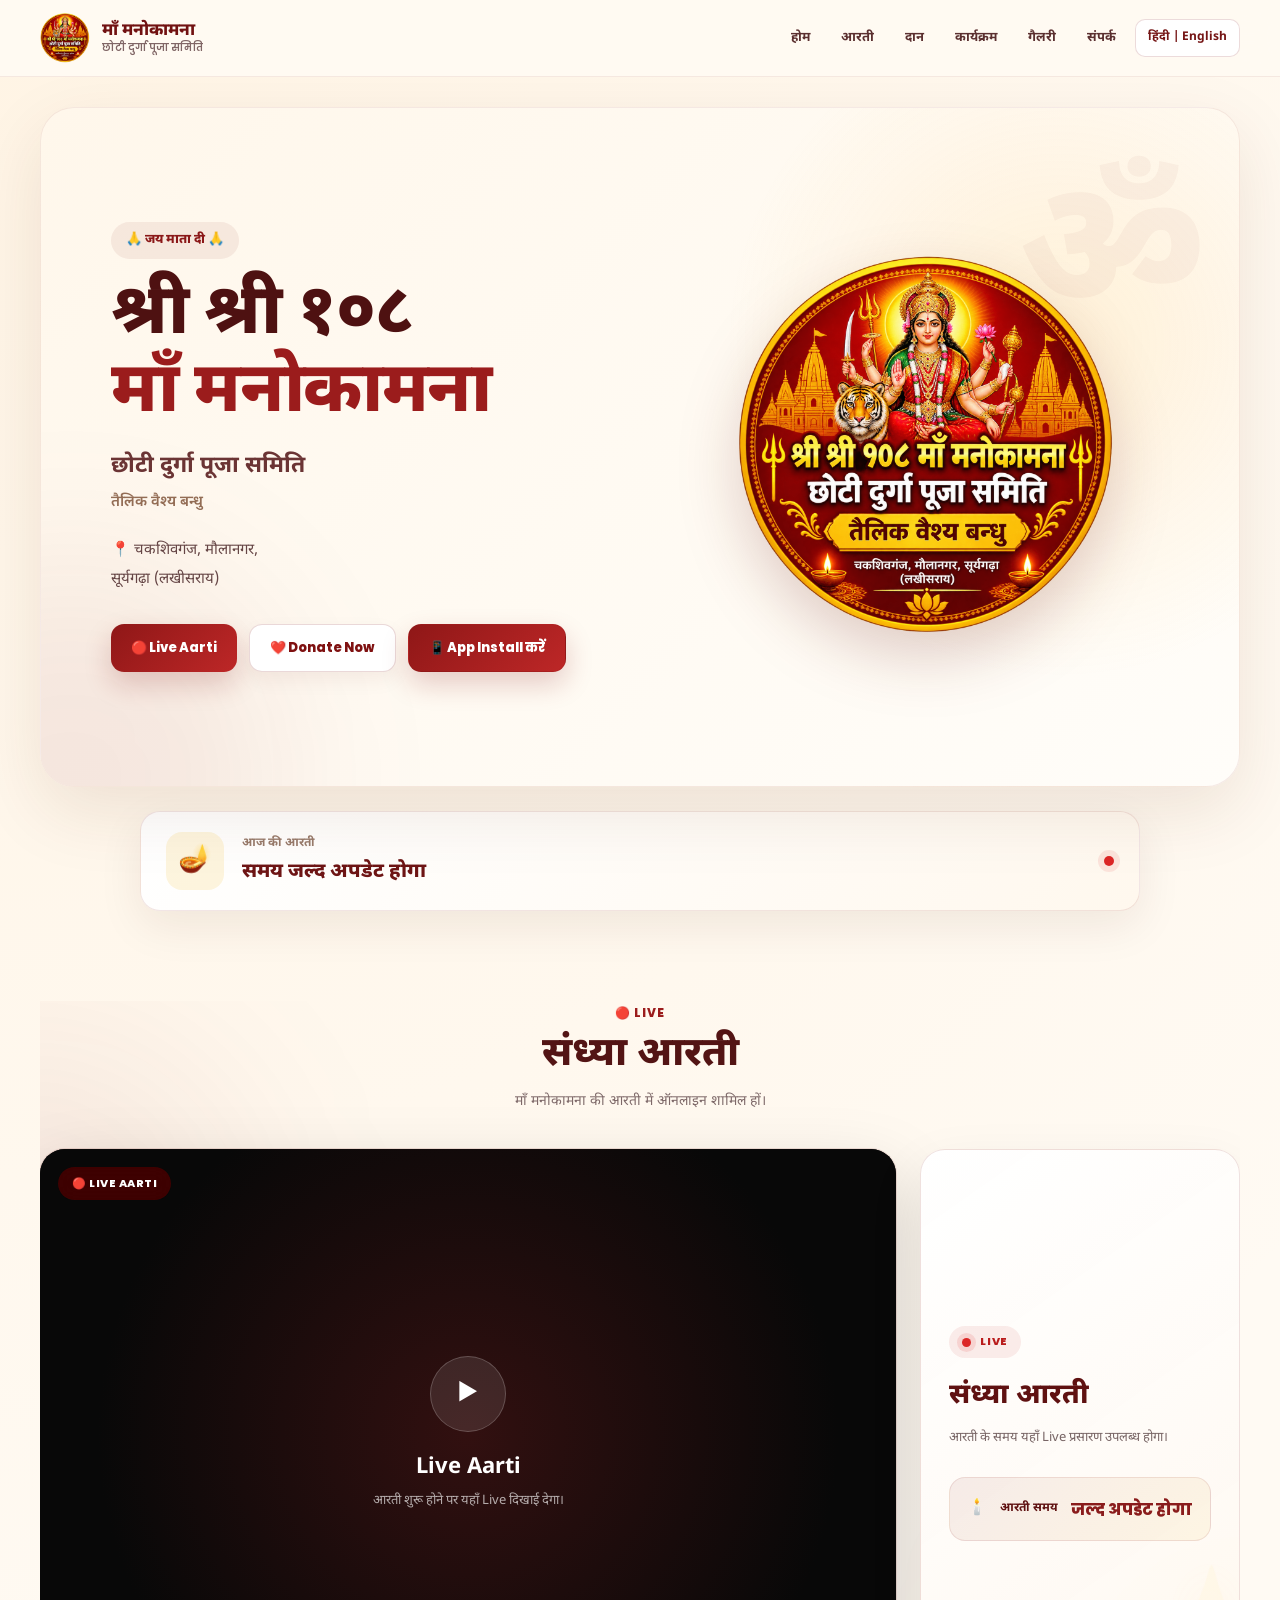
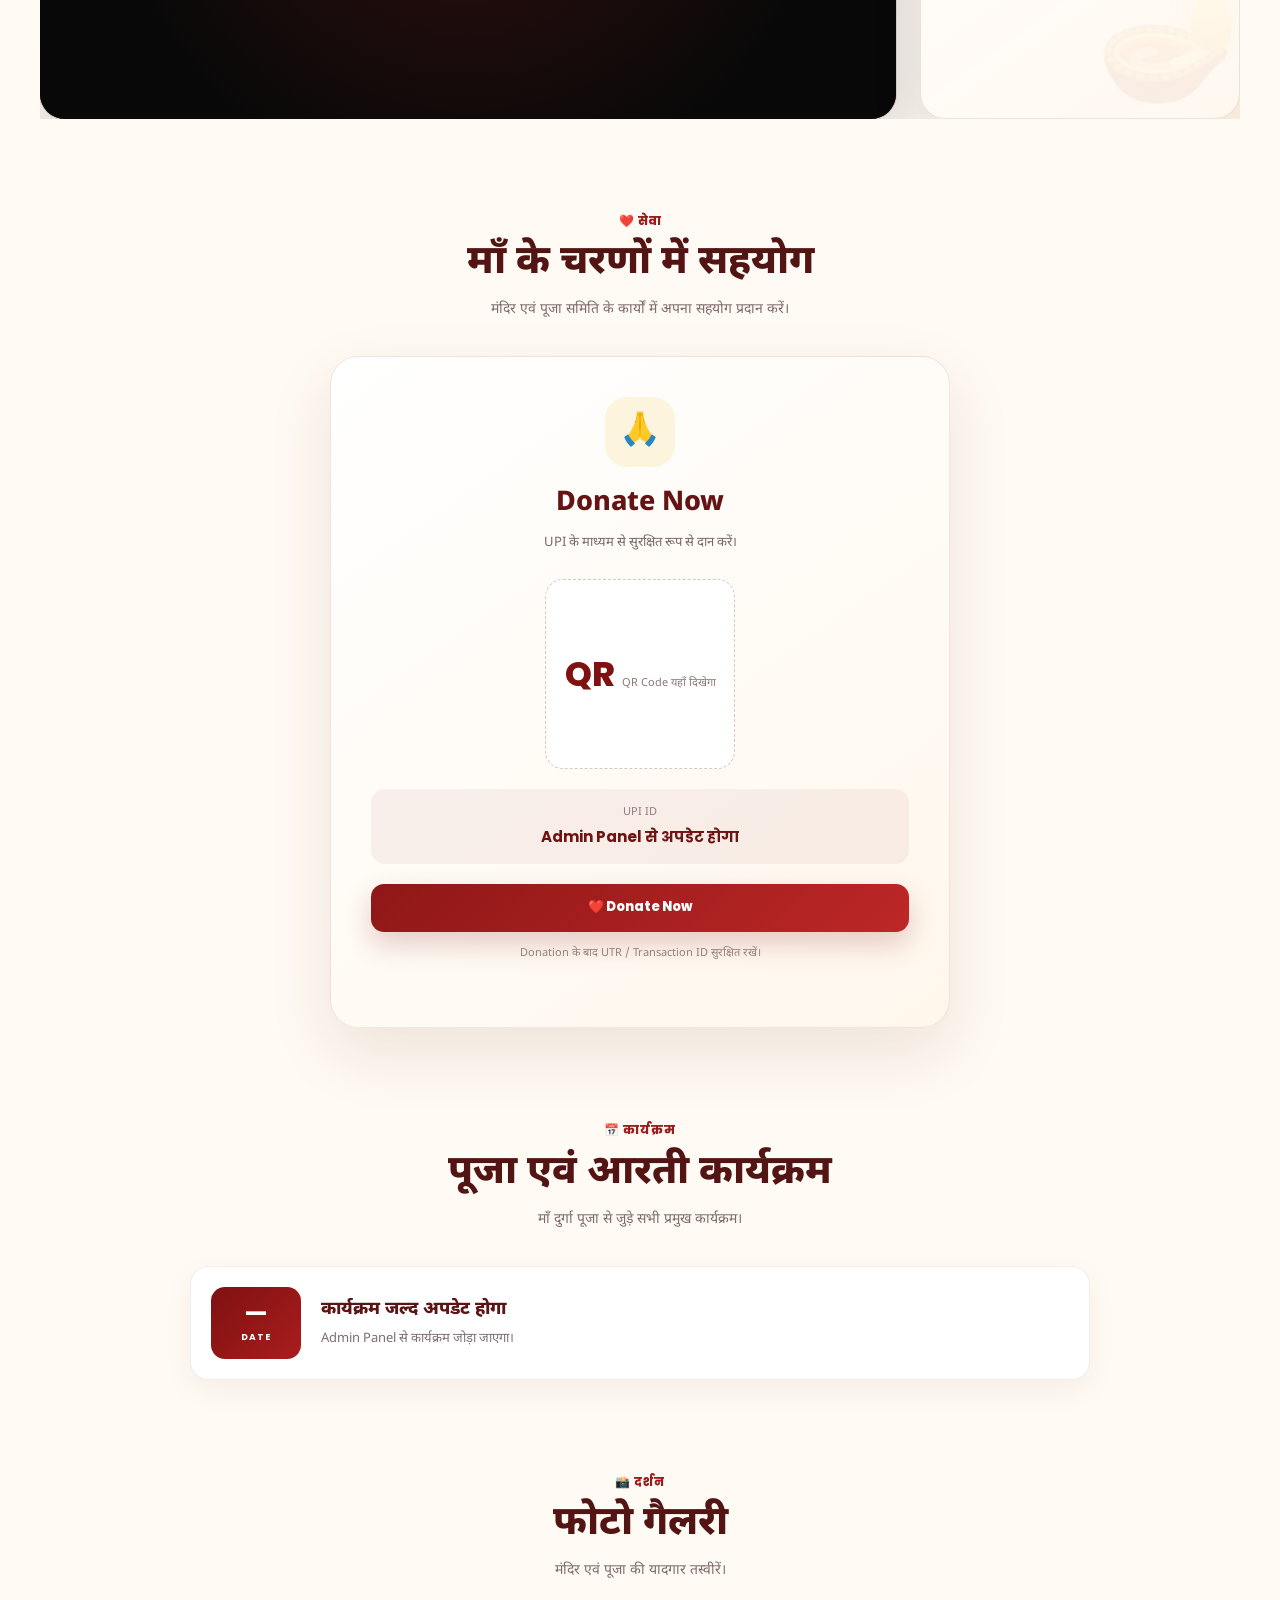
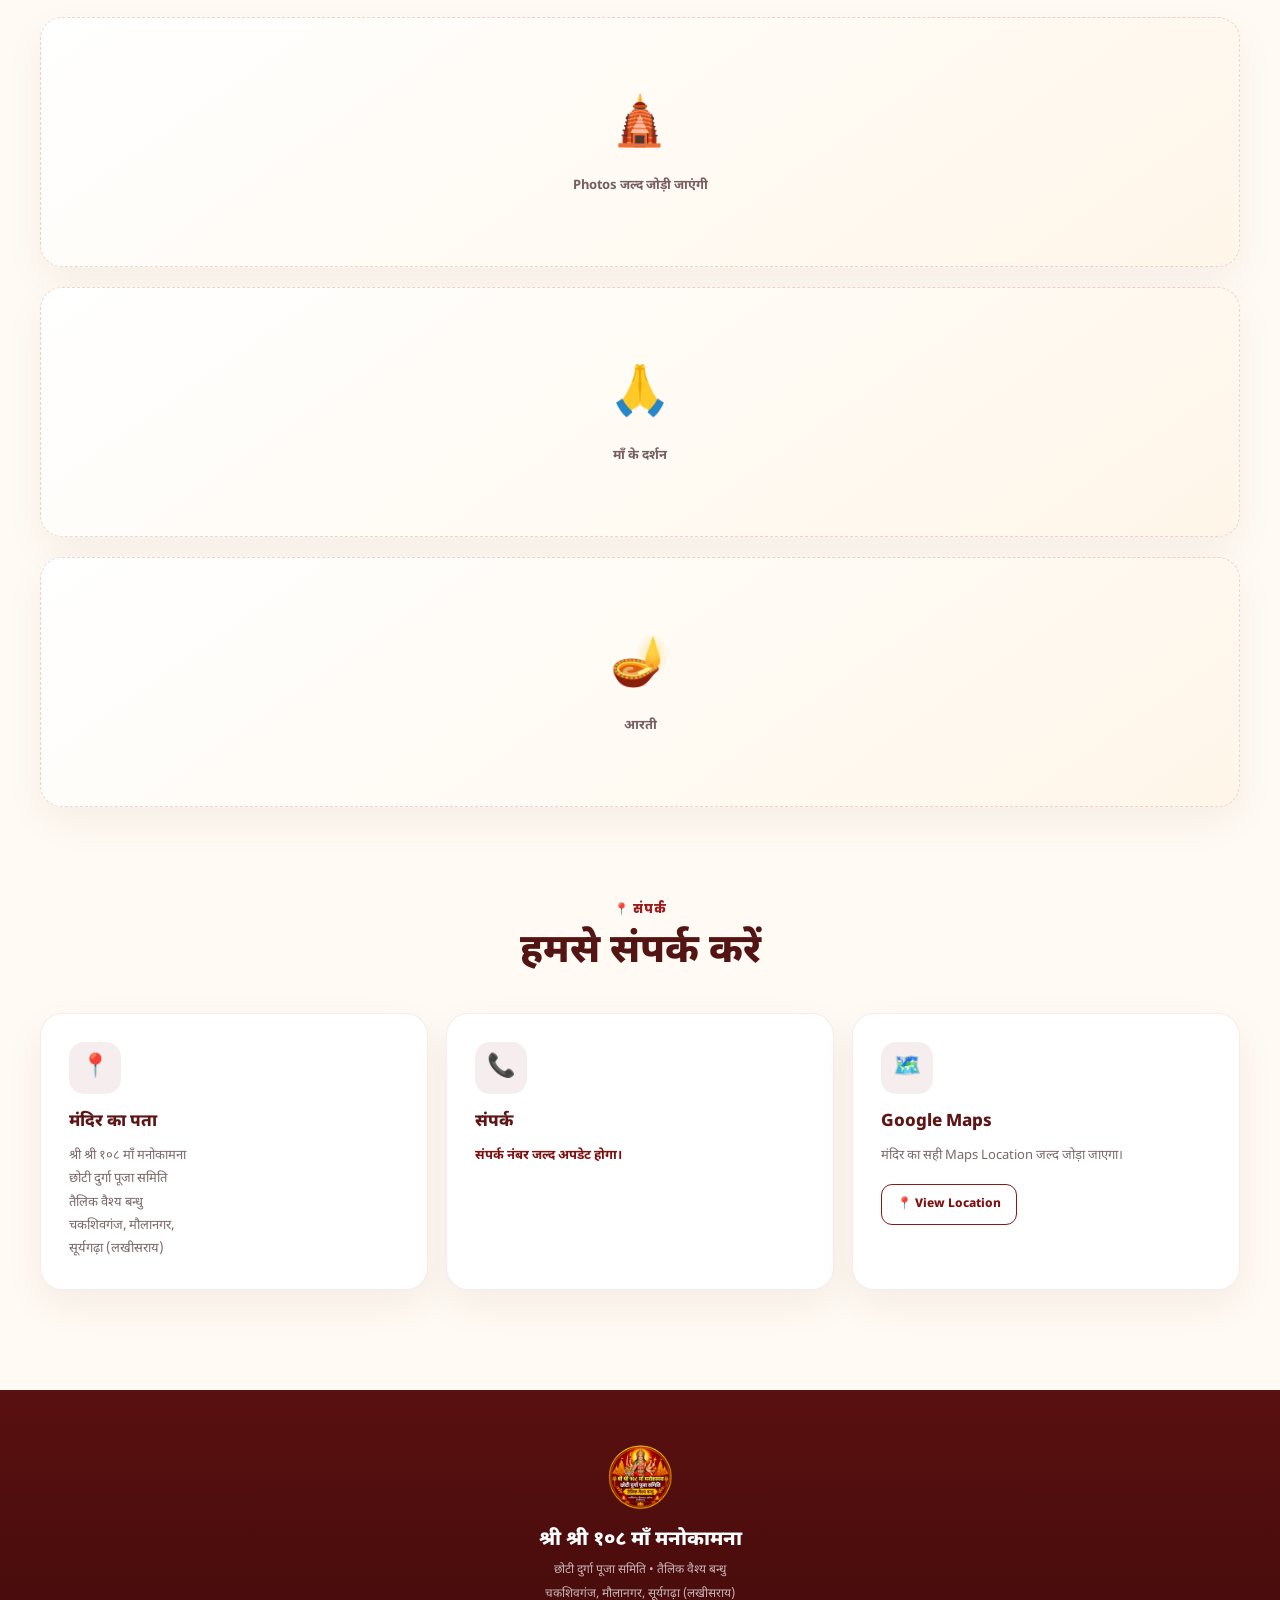
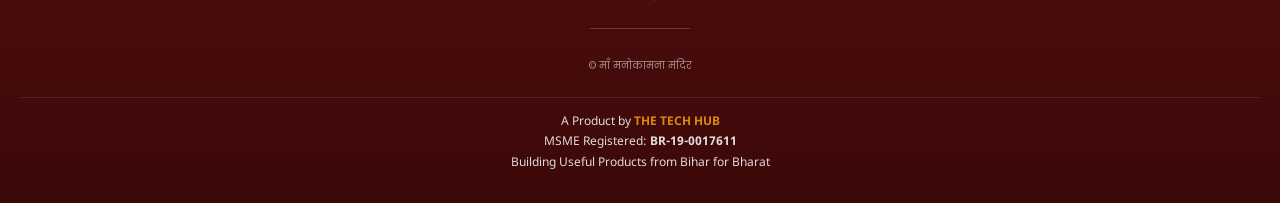
==== commit a74f1abb: "Update index.html" ====
--- a/index.html
+++ b/index.html
@@ -13,8 +13,8 @@
 
   <meta name="theme-color" content="#7f1111">
 
-  <link rel="manifest" href="./manifest.json">
-  <link rel="icon" href="./logo.png">
+  <link rel="manifest" href="manifest.json">
+  <link rel="icon" href="logo.png">
 
   <link rel="preconnect" href="https://fonts.googleapis.com">
   <link rel="preconnect" href="https://fonts.gstatic.com" crossorigin>
@@ -24,158 +24,192 @@
     rel="stylesheet"
   >
 
-  <link rel="stylesheet" href="./style.css">
-
-  <!-- QR fallback styling -->
+  <link rel="stylesheet" href="style.css">
+
+  <!-- Gallery Viewer Style -->
   <style>
-    .qr-area {
+    .image-viewer {
+      position: fixed;
+      inset: 0;
+      z-index: 99999;
+      background: rgba(0, 0, 0, 0.94);
+      display: none;
+      align-items: center;
+      justify-content: center;
+      padding: 20px;
+      box-sizing: border-box;
+      animation: viewerFadeIn 0.2s ease;
+    }
+
+    .image-viewer.show {
       display: flex;
-      justify-content: center;
-      align-items: center;
-      width: 100%;
-      margin: 20px 0;
     }
 
-    .qr-placeholder {
-      width: 220px;
-      min-height: 220px;
-      padding: 14px;
-      background: #fff;
-      border-radius: 18px;
+    .image-viewer img {
+      display: block;
+      max-width: 95vw;
+      max-height: 88vh;
+      width: auto;
+      height: auto;
+      object-fit: contain;
+      border-radius: 12px;
+      box-shadow: 0 20px 60px rgba(0, 0, 0, 0.6);
+      animation: viewerZoom 0.25s ease;
+      user-select: none;
+      -webkit-user-drag: none;
+    }
+
+    .image-viewer-close {
+      position: absolute;
+      top: 18px;
+      right: 20px;
+      width: 46px;
+      height: 46px;
+      border: 0;
+      border-radius: 50%;
+      background: rgba(255, 255, 255, 0.15);
+      color: #fff;
+      font-size: 28px;
+      line-height: 1;
+      cursor: pointer;
+      z-index: 2;
       display: flex;
       align-items: center;
       justify-content: center;
-      flex-direction: column;
-      gap: 8px;
+      transition: 0.2s ease;
+      backdrop-filter: blur(8px);
+    }
+
+    .image-viewer-close:hover {
+      background: rgba(255, 255, 255, 0.28);
+      transform: scale(1.05);
+    }
+
+    .image-viewer-title {
+      position: absolute;
+      left: 20px;
+      right: 20px;
+      bottom: 20px;
+      text-align: center;
+      color: #fff;
+      font-size: 15px;
+      font-weight: 600;
+      text-shadow: 0 2px 8px #000;
+      pointer-events: none;
+    }
+
+    body.image-viewer-open {
       overflow: hidden;
-      box-sizing: border-box;
     }
 
-    .qr-placeholder .qr-image {
-      width: 100%;
-      max-width: 190px;
-      height: auto;
-      aspect-ratio: 1 / 1;
-      object-fit: contain;
-      display: block;
-      border-radius: 10px;
+    /* Dynamic gallery images clickable */
+    .gallery-grid img {
+      cursor: zoom-in;
     }
 
-    #qrPlaceholderContent {
-      display: flex;
-      align-items: center;
-      justify-content: center;
-      flex-direction: column;
-      gap: 8px;
-      text-align: center;
+    .gallery-grid .gallery-card,
+    .gallery-grid .gallery-item,
+    .gallery-grid .gallery-image,
+    .gallery-grid .gallery-photo {
+      cursor: zoom-in;
     }
 
-    #qrPlaceholderContent span {
-      font-size: 42px;
-      font-weight: 800;
+    @keyframes viewerFadeIn {
+      from {
+        opacity: 0;
+      }
+      to {
+        opacity: 1;
+      }
     }
 
-    #qrPlaceholderContent small {
-      font-size: 13px;
-      text-align: center;
+    @keyframes viewerZoom {
+      from {
+        transform: scale(0.92);
+        opacity: 0;
+      }
+      to {
+        transform: scale(1);
+        opacity: 1;
+      }
     }
 
-    .upi-box {
-      margin-top: 10px;
+    @media (max-width: 600px) {
+      .image-viewer {
+        padding: 12px;
+      }
+
+      .image-viewer img {
+        max-width: 96vw;
+        max-height: 82vh;
+        border-radius: 8px;
+      }
+
+      .image-viewer-close {
+        top: 12px;
+        right: 12px;
+        width: 42px;
+        height: 42px;
+        font-size: 25px;
+      }
+
+      .image-viewer-title {
+        bottom: 14px;
+        font-size: 13px;
+      }
     }
   </style>
 </head>
 
 <body>
 
-  <!-- =========================
-       HEADER
-  ========================== -->
+  <!-- HEADER -->
   <header class="header">
-
     <div class="header-inner">
 
       <a href="#home" class="brand">
-
         <img
-          src="./logo.png"
+          src="logo.png"
           alt="माँ मनोकामना मंदिर Logo"
         >
 
         <div class="brand-text">
-
-          <strong>
-            माँ मनोकामना
-          </strong>
-
-          <span>
-            छोटी दुर्गा पूजा समिति
-          </span>
-
-        </div>
-
+          <strong>माँ मनोकामना</strong>
+          <span>छोटी दुर्गा पूजा समिति</span>
+        </div>
       </a>
-
 
       <button
         class="menu-btn"
         id="menuBtn"
         aria-label="Menu"
-        aria-expanded="false"
       >
         ☰
       </button>
 
-
       <nav id="navMenu">
-
-        <a href="#home">
-          होम
-        </a>
-
-        <a href="#live">
-          आरती
-        </a>
-
-        <a href="#donate">
-          दान
-        </a>
-
-        <a href="#schedule">
-          कार्यक्रम
-        </a>
-
-        <a href="#gallery">
-          गैलरी
-        </a>
-
-        <a href="#contact">
-          संपर्क
-        </a>
+        <a href="#home">होम</a>
+        <a href="#live">आरती</a>
+        <a href="#donate">दान</a>
+        <a href="#schedule">कार्यक्रम</a>
+        <a href="#gallery">गैलरी</a>
+        <a href="#contact">संपर्क</a>
 
         <button
           class="language-btn"
           id="languageBtn"
-          type="button"
         >
           हिंदी | English
         </button>
-
       </nav>
 
     </div>
-
   </header>
 
 
-  <!-- =========================
-       MAIN
-  ========================== -->
+  <!-- HERO -->
   <main>
 
-    <!-- =========================
-         HERO
-    ========================== -->
     <section
       class="hero"
       id="home"
@@ -187,30 +221,23 @@
           🙏 जय माता दी 🙏
         </span>
 
-
         <h1>
           श्री श्री १०८<br>
           <span>माँ मनोकामना</span>
         </h1>
 
-
         <h2>
           छोटी दुर्गा पूजा समिति
         </h2>
 
-
         <p>
           तैलिक वैश्य बन्धु
         </p>
 
-
         <div class="address">
-
           📍 चकशिवगंज, मौलानगर,<br>
           सूर्यगढ़ा (लखीसराय)
-
-        </div>
-
+        </div>
 
         <div class="hero-buttons">
 
@@ -221,7 +248,6 @@
             🔴 Live Aarti
           </a>
 
-
           <a
             href="#donate"
             class="btn btn-secondary"
@@ -229,9 +255,7 @@
             ❤️ Donate Now
           </a>
 
-
-          <!-- PWA INSTALL BUTTON -->
-
+          <!-- APP INSTALL -->
           <button
             type="button"
             class="btn btn-primary"
@@ -251,7 +275,7 @@
         <div class="logo-glow"></div>
 
         <img
-          src="./logo.png"
+          src="logo.png"
           alt="माँ मनोकामना"
         >
 
@@ -260,9 +284,7 @@
     </section>
 
 
-    <!-- =========================
-         TODAY AARTI
-    ========================== -->
+    <!-- TODAY AARTI -->
     <section class="today-card-section">
 
       <div class="today-card">
@@ -270,7 +292,6 @@
         <div class="today-icon">
           🪔
         </div>
-
 
         <div>
 
@@ -284,7 +305,6 @@
 
         </div>
 
-
         <span class="live-dot"></span>
 
       </div>
@@ -292,9 +312,7 @@
     </section>
 
 
-    <!-- =========================
-         LIVE AARTI
-    ========================== -->
+    <!-- LIVE AARTI -->
     <section
       class="section"
       id="live"
@@ -346,24 +364,18 @@
         <div class="live-info">
 
           <div class="live-status">
-
             <span></span>
-
             LIVE
-
           </div>
-
 
           <h3>
             संध्या आरती
           </h3>
 
-
           <p>
             आरती के समय यहाँ Live प्रसारण उपलब्ध होगा।
           </p>
 
-
           <div class="aarti-time">
 
             🕯️
@@ -385,9 +397,7 @@
     </section>
 
 
-    <!-- =========================
-         DONATION
-    ========================== -->
+    <!-- DONATION -->
     <section
       class="section donation-section"
       id="donate"
@@ -416,20 +426,14 @@
           🙏
         </div>
 
-
         <h3>
           Donate Now
         </h3>
 
-
         <p>
           UPI के माध्यम से सुरक्षित रूप से दान करें।
         </p>
 
-
-        <!-- =========================
-             QR CODE
-        ========================== -->
 
         <div class="qr-area">
 
@@ -438,11 +442,6 @@
             id="qrBox"
             data-qr-container
           >
-
-            <!--
-              app.js Firestore से QR URL मिलने पर
-              इस image को automatically update करेगा.
-            -->
 
             <img
               id="qrImage"
@@ -455,8 +454,6 @@
               decoding="async"
             >
 
-            <!-- Default placeholder -->
-
             <div id="qrPlaceholderContent">
 
               <span>
@@ -474,10 +471,6 @@
         </div>
 
 
-        <!-- =========================
-             UPI ID
-        ========================== -->
-
         <div class="upi-box">
 
           <span>
@@ -494,7 +487,6 @@
         <button
           class="btn btn-primary full-width"
           id="donateBtn"
-          type="button"
         >
           ❤️ Donate Now
         </button>
@@ -509,9 +501,7 @@
     </section>
 
 
-    <!-- =========================
-         SCHEDULE
-    ========================== -->
+    <!-- SCHEDULE -->
     <section
       class="section"
       id="schedule"
@@ -573,9 +563,7 @@
     </section>
 
 
-    <!-- =========================
-         GALLERY
-    ========================== -->
+    <!-- GALLERY -->
     <section
       class="section"
       id="gallery"
@@ -598,6 +586,10 @@
       </div>
 
 
+      <!-- IMPORTANT:
+           app.js इसी gallery-grid में photos add करेगा.
+           नीचे का click viewer dynamically सभी images पर काम करेगा.
+      -->
       <div
         class="gallery-grid"
         id="galleryGrid"
@@ -606,23 +598,47 @@
         <div class="gallery-placeholder">
 
           <span>
-            📸
+            🛕
           </span>
 
           <p>
-            Photos load हो रही हैं...
+            Photos जल्द जोड़ी जाएंगी
           </p>
 
         </div>
 
+
+        <div class="gallery-placeholder">
+
+          <span>
+            🙏
+          </span>
+
+          <p>
+            माँ के दर्शन
+          </p>
+
+        </div>
+
+
+        <div class="gallery-placeholder">
+
+          <span>
+            🪔
+          </span>
+
+          <p>
+            आरती
+          </p>
+
+        </div>
+
       </div>
 
     </section>
 
 
-    <!-- =========================
-         CONTACT
-    ========================== -->
+    <!-- CONTACT -->
     <section
       class="section contact-section"
       id="contact"
@@ -644,19 +660,15 @@
       <div class="contact-grid">
 
 
-        <!-- ADDRESS -->
-
         <div class="contact-card">
 
           <div class="contact-icon">
             📍
           </div>
 
-
           <h3>
             मंदिर का पता
           </h3>
-
 
           <p>
             श्री श्री १०८ माँ मनोकामना<br>
@@ -669,36 +681,22 @@
         </div>
 
 
-        <!-- CONTACT -->
-
         <div class="contact-card">
 
           <div class="contact-icon">
             📞
           </div>
 
-
           <h3>
             संपर्क
           </h3>
 
-
-          <p>
-
-            <a
-              id="contactPhone"
-              href="#"
-              style="color:inherit; text-decoration:none;"
-            >
-              संपर्क नंबर जल्द अपडेट होगा।
-            </a>
-
+          <p id="contactPhone">
+            संपर्क नंबर जल्द अपडेट होगा।
           </p>
 
         </div>
 
-
-        <!-- MAP -->
 
         <div class="contact-card">
 
@@ -706,21 +704,17 @@
             🗺️
           </div>
 
-
           <h3>
             Google Maps
           </h3>
 
-
           <p>
             मंदिर का सही Maps Location जल्द जोड़ा जाएगा।
           </p>
 
-
           <button
             class="outline-btn"
             id="mapBtn"
-            type="button"
           >
             📍 View Location
           </button>
@@ -734,17 +728,14 @@
   </main>
 
 
-  <!-- =========================
-       FOOTER
-  ========================== -->
-
+  <!-- FOOTER -->
   <footer>
 
     <div class="footer-logo">
 
       <img
-        src="./logo.png"
-        alt="माँ मनोकामना मंदिर Logo"
+        src="logo.png"
+        alt="Logo"
       >
 
     </div>
@@ -768,37 +759,46 @@
     <div class="footer-line"></div>
 
 
-    <div class="footer-company">
-
-      <strong>
-        A Product by THE TECH HUB
-      </strong>
-
-      <span>
-        MSME Registered: BR-19-0017611
-      </span>
-
-      <span>
-        Building Useful Products from Bihar for Bharat
-      </span>
-
-    </div>
-
-
-    <div class="footer-line"></div>
-
-
     <small>
       © <span id="year"></span> माँ मनोकामना मंदिर
     </small>
 
+
+    <!-- COMPANY CREDIT -->
+    <div
+      style="
+        margin-top:18px;
+        padding-top:14px;
+        border-top:1px solid rgba(255,255,255,0.12);
+        text-align:center;
+        font-size:12px;
+        line-height:1.7;
+        opacity:0.85;
+      "
+    >
+      <div>
+        A Product by
+        <strong style="color:#f59e0b;">
+          THE TECH HUB
+        </strong>
+      </div>
+
+      <div>
+        MSME Registered:
+        <strong>
+          BR-19-0017611
+        </strong>
+      </div>
+
+      <div>
+        Building Useful Products from Bihar for Bharat
+      </div>
+    </div>
+
   </footer>
 
 
-  <!-- =========================
-       DONATION MODAL
-  ========================== -->
-
+  <!-- DONATION MODAL -->
   <div
     class="modal"
     id="donationModal"
@@ -810,7 +810,6 @@
         class="modal-close"
         id="closeModal"
         type="button"
-        aria-label="Close"
       >
         ×
       </button>
@@ -832,20 +831,17 @@
         <label>
           आपका नाम
         </label>
-
 
         <input
           type="text"
           id="donorName"
           placeholder="नाम (Optional)"
-          autocomplete="name"
         >
 
 
         <label>
           Donation Amount
         </label>
-
 
         <input
           type="number"
@@ -860,7 +856,6 @@
           Purpose
         </label>
 
-
         <select id="donationPurpose">
 
           <option value="मंदिर सेवा">
@@ -885,14 +880,12 @@
         <label>
           UTR / Transaction ID
         </label>
-
 
         <input
           type="text"
           id="utr"
           placeholder="Transaction ID / UTR"
           required
-          autocomplete="off"
         >
 
 
@@ -910,26 +903,208 @@
   </div>
 
 
-  <!-- =========================
-       TOAST
-  ========================== -->
-
+  <!-- ============================= -->
+  <!-- GALLERY FULL SCREEN VIEWER -->
+  <!-- ============================= -->
+
+  <div
+    id="imageViewer"
+    class="image-viewer"
+    role="dialog"
+    aria-modal="true"
+    aria-label="Gallery Image Viewer"
+  >
+
+    <button
+      id="closeImageViewer"
+      class="image-viewer-close"
+      type="button"
+      aria-label="Close Image"
+    >
+      ✕
+    </button>
+
+
+    <img
+      id="viewerImage"
+      src=""
+      alt="Gallery Image"
+    >
+
+
+    <div
+      id="viewerTitle"
+      class="image-viewer-title"
+    ></div>
+
+  </div>
+
+
+  <!-- TOAST -->
   <div
     class="toast"
     id="toast"
-    role="status"
-    aria-live="polite"
   ></div>
 
 
-  <!-- =========================
-       MAIN JAVASCRIPT
-  ========================== -->
-
+  <!-- MAIN JAVASCRIPT -->
   <script
     type="module"
-    src="./app.js"
+    src="app.js"
   ></script>
+
+
+  <!-- GALLERY CLICK HANDLER -->
+  <script>
+    (function () {
+
+      const viewer = document.getElementById("imageViewer");
+      const viewerImage = document.getElementById("viewerImage");
+      const viewerTitle = document.getElementById("viewerTitle");
+      const closeBtn = document.getElementById("closeImageViewer");
+
+      if (!viewer || !viewerImage) {
+        return;
+      }
+
+
+      function openViewer(image, title) {
+
+        if (!image) {
+          return;
+        }
+
+        viewerImage.src = image;
+
+        viewerTitle.textContent = title || "";
+
+        viewer.classList.add("show");
+
+        document.body.classList.add("image-viewer-open");
+
+        closeBtn.focus();
+      }
+
+
+      function closeViewer() {
+
+        viewer.classList.remove("show");
+
+        document.body.classList.remove("image-viewer-open");
+
+        setTimeout(function () {
+          viewerImage.src = "";
+          viewerTitle.textContent = "";
+        }, 200);
+      }
+
+
+      /*
+       * Event Delegation:
+       * app.js baad me gallery images dynamically add kare,
+       * tab bhi click automatically work karega.
+       */
+      document.addEventListener("click", function (event) {
+
+        const image = event.target.closest(
+          "#galleryGrid img, .gallery-grid img"
+        );
+
+        if (!image) {
+          return;
+        }
+
+        const src =
+          image.currentSrc ||
+          image.src ||
+          image.getAttribute("data-src");
+
+        if (!src) {
+          return;
+        }
+
+        const card =
+          image.closest(
+            ".gallery-card, .gallery-item, .gallery-photo, .gallery-image"
+          );
+
+        let title = "";
+
+        if (image.alt) {
+          title = image.alt;
+        }
+
+        if (card) {
+
+          const titleElement =
+            card.querySelector(
+              ".gallery-title, .gallery-name, h3, h4, p"
+            );
+
+          if (titleElement && titleElement.textContent.trim()) {
+            title = titleElement.textContent.trim();
+          }
+        }
+
+        openViewer(src, title);
+
+      });
+
+
+      closeBtn.addEventListener(
+        "click",
+        closeViewer
+      );
+
+
+      /*
+       * Viewer ke image ke bahar click karne par close
+       */
+      viewer.addEventListener(
+        "click",
+        function (event) {
+
+          if (event.target === viewer) {
+            closeViewer();
+          }
+
+        }
+      );
+
+
+      /*
+       * ESC button se close
+       */
+      document.addEventListener(
+        "keydown",
+        function (event) {
+
+          if (
+            event.key === "Escape" &&
+            viewer.classList.contains("show")
+          ) {
+            closeViewer();
+          }
+
+        }
+      );
+
+
+      /*
+       * Image loading error
+       */
+      viewerImage.addEventListener(
+        "error",
+        function () {
+
+          viewerTitle.textContent =
+            "Image load नहीं हो सकी।";
+
+        }
+      );
+
+    })();
+  </script>
 
 </body>
 </html>
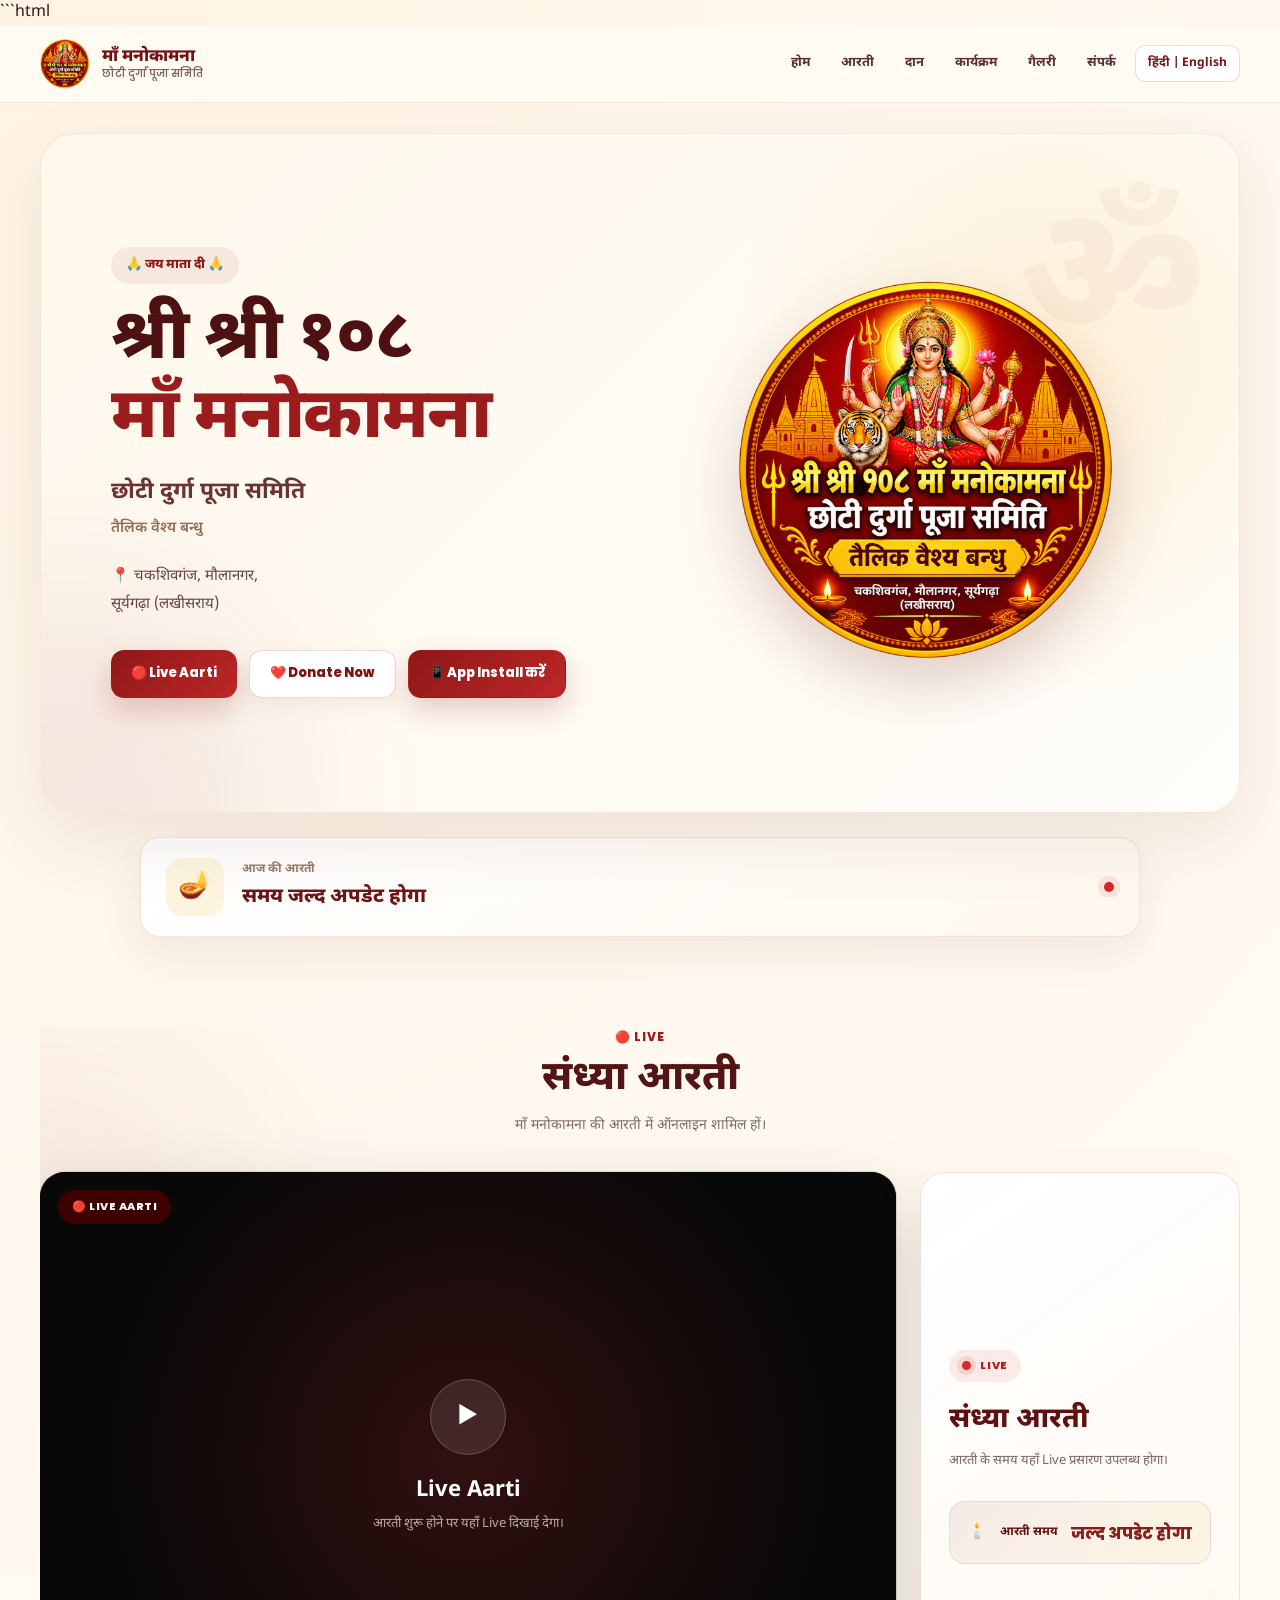
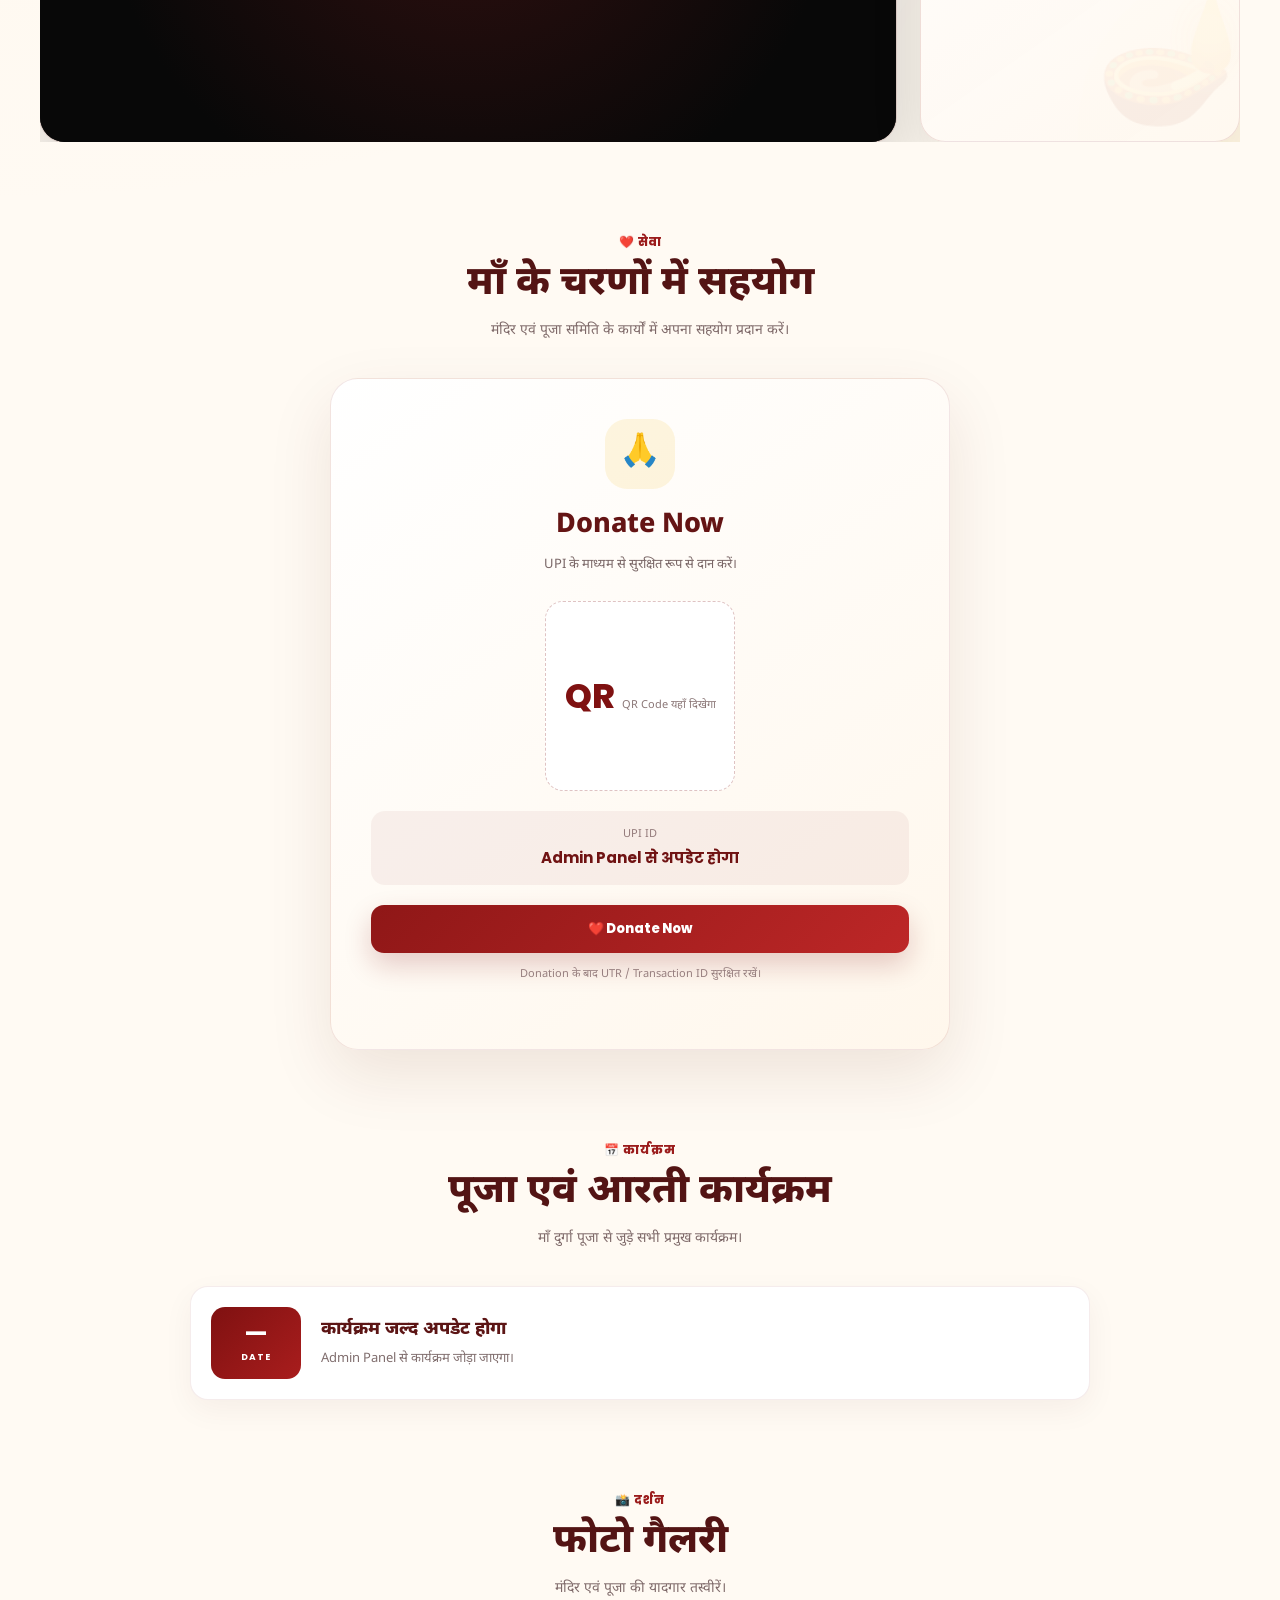
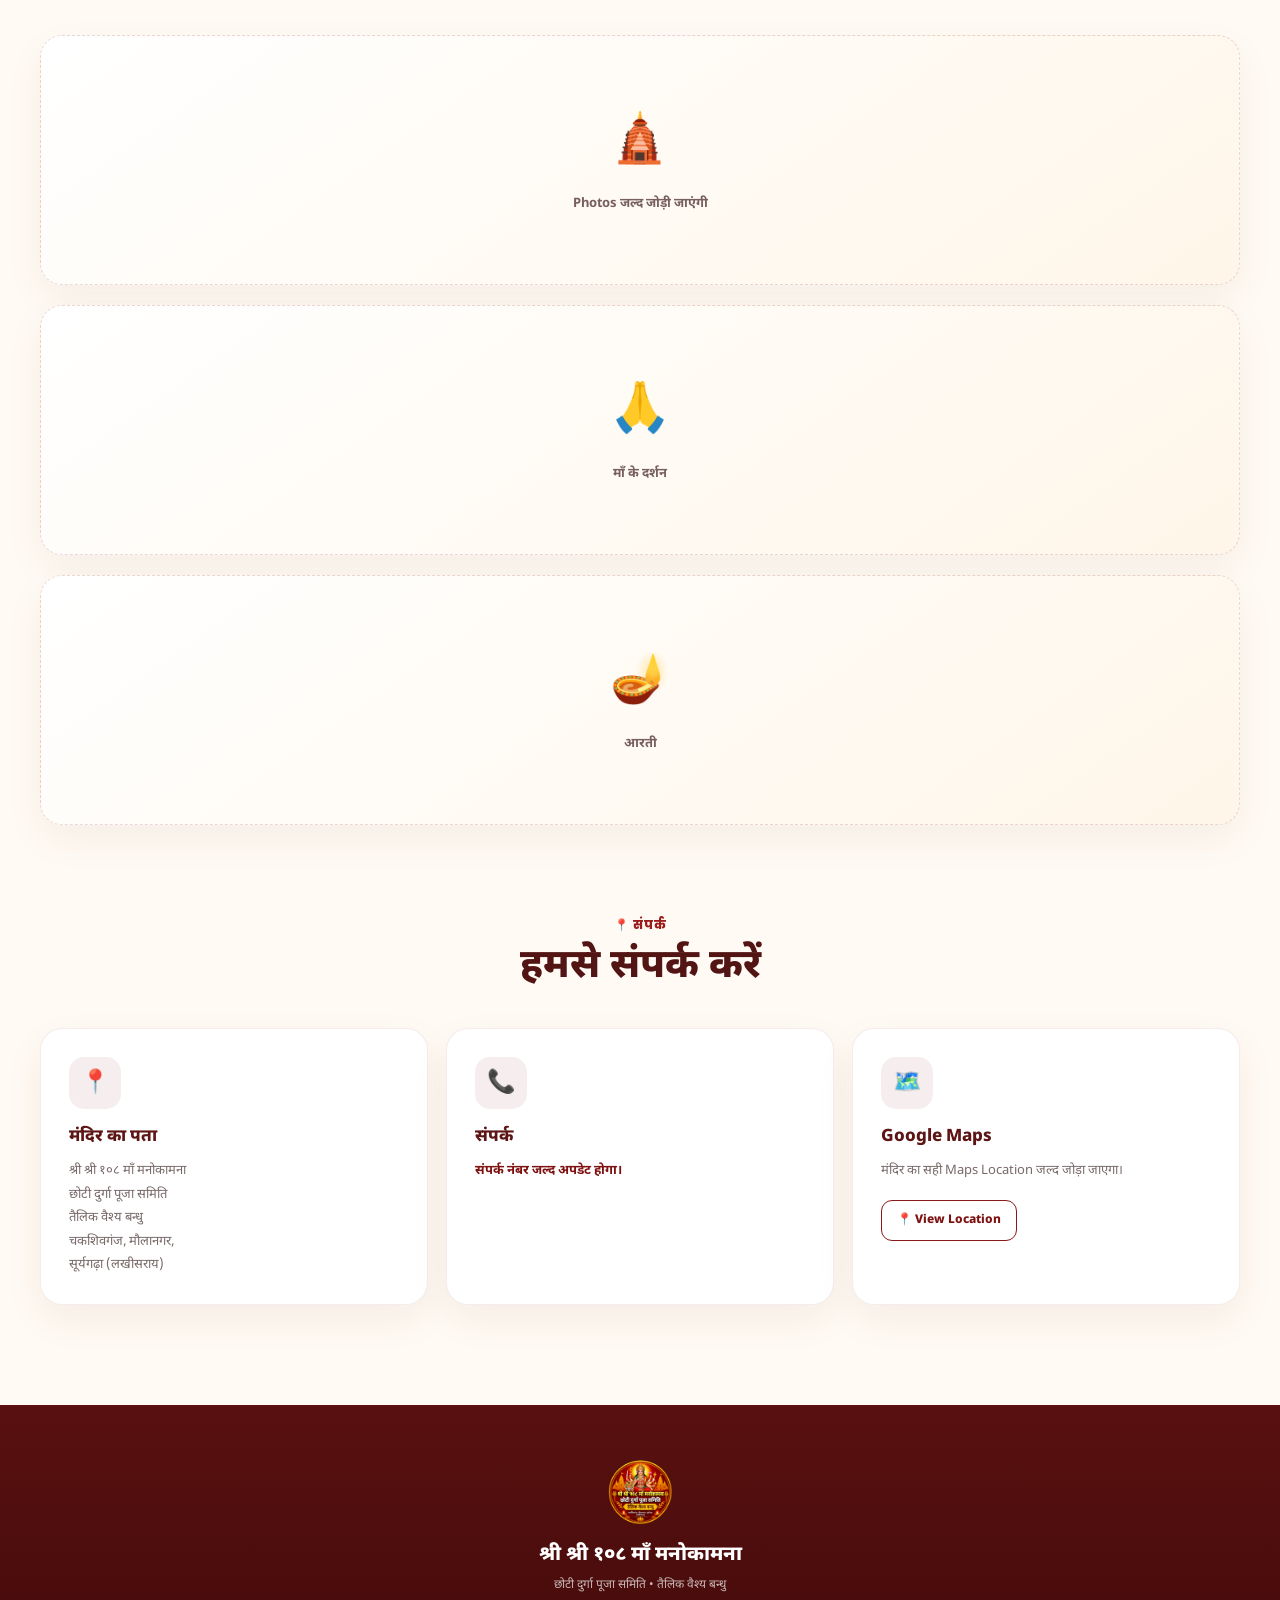
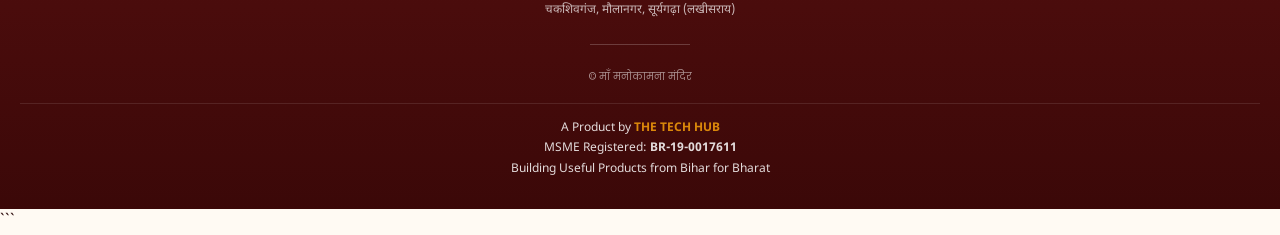
==== commit 6f232dcf: "Update index.html" ====
--- a/index.html
+++ b/index.html
@@ -1,8 +1,14 @@
+```html
 <!DOCTYPE html>
 <html lang="hi">
 <head>
   <meta charset="UTF-8">
-  <meta name="viewport" content="width=device-width, initial-scale=1.0">
+
+  <!-- MOBILE ZOOM FIX -->
+  <meta
+    name="viewport"
+    content="width=device-width, initial-scale=1.0, maximum-scale=1.0, user-scalable=no, viewport-fit=cover"
+  >
 
   <title>श्री श्री १०८ माँ मनोकामना छोटी दुर्गा पूजा समिति</title>
 
@@ -26,8 +32,29 @@
 
   <link rel="stylesheet" href="style.css">
 
-  <!-- Gallery Viewer Style -->
+  <!-- GALLERY VIEWER STYLE -->
   <style>
+    /* Prevent unwanted mobile page zoom */
+    html {
+      touch-action: manipulation;
+      -webkit-text-size-adjust: 100%;
+      text-size-adjust: 100%;
+    }
+
+    body {
+      touch-action: manipulation;
+      overscroll-behavior-x: none;
+    }
+
+    button,
+    a,
+    input,
+    select,
+    textarea {
+      touch-action: manipulation;
+    }
+
+    /* Gallery fullscreen viewer */
     .image-viewer {
       position: fixed;
       inset: 0;
@@ -56,7 +83,9 @@
       box-shadow: 0 20px 60px rgba(0, 0, 0, 0.6);
       animation: viewerZoom 0.25s ease;
       user-select: none;
+      -webkit-user-select: none;
       -webkit-user-drag: none;
+      touch-action: manipulation;
     }
 
     .image-viewer-close {
@@ -78,6 +107,7 @@
       justify-content: center;
       transition: 0.2s ease;
       backdrop-filter: blur(8px);
+      -webkit-backdrop-filter: blur(8px);
     }
 
     .image-viewer-close:hover {
@@ -100,11 +130,14 @@
 
     body.image-viewer-open {
       overflow: hidden;
-    }
-
-    /* Dynamic gallery images clickable */
+      touch-action: none;
+    }
+
     .gallery-grid img {
       cursor: zoom-in;
+      user-select: none;
+      -webkit-user-select: none;
+      -webkit-user-drag: none;
     }
 
     .gallery-grid .gallery-card,
@@ -118,6 +151,7 @@
       from {
         opacity: 0;
       }
+
       to {
         opacity: 1;
       }
@@ -128,6 +162,7 @@
         transform: scale(0.92);
         opacity: 0;
       }
+
       to {
         transform: scale(1);
         opacity: 1;
@@ -182,6 +217,7 @@
       <button
         class="menu-btn"
         id="menuBtn"
+        type="button"
         aria-label="Menu"
       >
         ☰
@@ -198,6 +234,7 @@
         <button
           class="language-btn"
           id="languageBtn"
+          type="button"
         >
           हिंदी | English
         </button>
@@ -210,10 +247,7 @@
   <!-- HERO -->
   <main>
 
-    <section
-      class="hero"
-      id="home"
-    >
+    <section class="hero" id="home">
 
       <div class="hero-content">
 
@@ -313,10 +347,7 @@
 
 
     <!-- LIVE AARTI -->
-    <section
-      class="section"
-      id="live"
-    >
+    <section class="section" id="live">
 
       <div class="section-heading">
 
@@ -487,6 +518,7 @@
         <button
           class="btn btn-primary full-width"
           id="donateBtn"
+          type="button"
         >
           ❤️ Donate Now
         </button>
@@ -586,10 +618,6 @@
       </div>
 
 
-      <!-- IMPORTANT:
-           app.js इसी gallery-grid में photos add करेगा.
-           नीचे का click viewer dynamically सभी images पर काम करेगा.
-      -->
       <div
         class="gallery-grid"
         id="galleryGrid"
@@ -715,6 +743,7 @@
           <button
             class="outline-btn"
             id="mapBtn"
+            type="button"
           >
             📍 View Location
           </button>
@@ -776,6 +805,7 @@
         opacity:0.85;
       "
     >
+
       <div>
         A Product by
         <strong style="color:#f59e0b;">
@@ -793,6 +823,7 @@
       <div>
         Building Useful Products from Bihar for Bharat
       </div>
+
     </div>
 
   </footer>
@@ -827,7 +858,6 @@
 
       <form id="donationForm">
 
-
         <label>
           आपका नाम
         </label>
@@ -903,10 +933,7 @@
   </div>
 
 
-  <!-- ============================= -->
   <!-- GALLERY FULL SCREEN VIEWER -->
-  <!-- ============================= -->
-
   <div
     id="imageViewer"
     class="image-viewer"
@@ -963,7 +990,7 @@
       const viewerTitle = document.getElementById("viewerTitle");
       const closeBtn = document.getElementById("closeImageViewer");
 
-      if (!viewer || !viewerImage) {
+      if (!viewer || !viewerImage || !closeBtn) {
         return;
       }
 
@@ -993,17 +1020,17 @@
         document.body.classList.remove("image-viewer-open");
 
         setTimeout(function () {
+
           viewerImage.src = "";
+
           viewerTitle.textContent = "";
+
         }, 200);
+
       }
 
 
-      /*
-       * Event Delegation:
-       * app.js baad me gallery images dynamically add kare,
-       * tab bhi click automatically work karega.
-       */
+      /* Dynamic gallery images */
       document.addEventListener("click", function (event) {
 
         const image = event.target.closest(
@@ -1023,16 +1050,15 @@
           return;
         }
 
+
         const card =
           image.closest(
             ".gallery-card, .gallery-item, .gallery-photo, .gallery-image"
           );
 
-        let title = "";
-
-        if (image.alt) {
-          title = image.alt;
-        }
+
+        let title = image.alt || "";
+
 
         if (card) {
 
@@ -1041,25 +1067,32 @@
               ".gallery-title, .gallery-name, h3, h4, p"
             );
 
-          if (titleElement && titleElement.textContent.trim()) {
-            title = titleElement.textContent.trim();
+          if (
+            titleElement &&
+            titleElement.textContent.trim()
+          ) {
+
+            title =
+              titleElement.textContent.trim();
+
           }
+
         }
 
+
         openViewer(src, title);
 
       });
 
 
+      /* Close button */
       closeBtn.addEventListener(
         "click",
         closeViewer
       );
 
 
-      /*
-       * Viewer ke image ke bahar click karne par close
-       */
+      /* Click outside image */
       viewer.addEventListener(
         "click",
         function (event) {
@@ -1072,9 +1105,7 @@
       );
 
 
-      /*
-       * ESC button se close
-       */
+      /* ESC */
       document.addEventListener(
         "keydown",
         function (event) {
@@ -1083,16 +1114,16 @@
             event.key === "Escape" &&
             viewer.classList.contains("show")
           ) {
+
             closeViewer();
+
           }
 
         }
       );
 
 
-      /*
-       * Image loading error
-       */
+      /* Image error */
       viewerImage.addEventListener(
         "error",
         function () {
@@ -1108,3 +1139,4 @@
 
 </body>
 </html>
+```
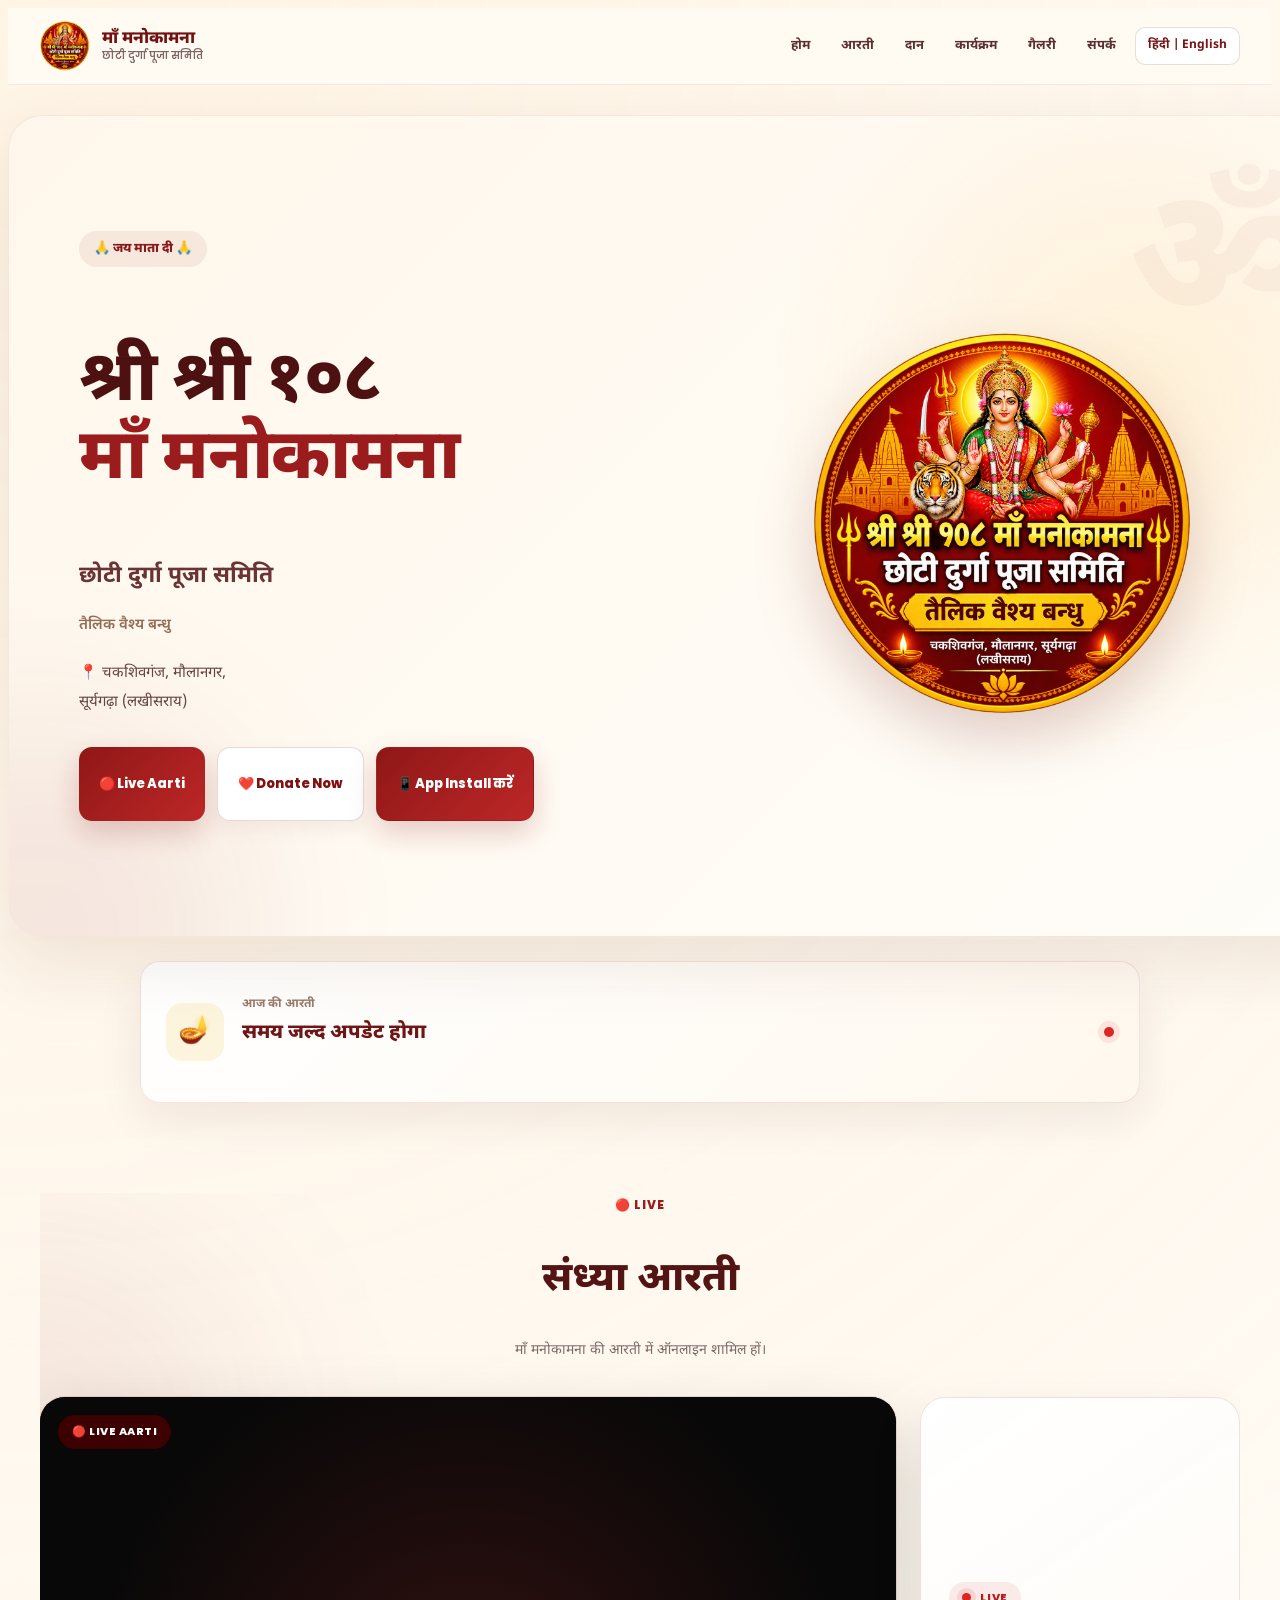
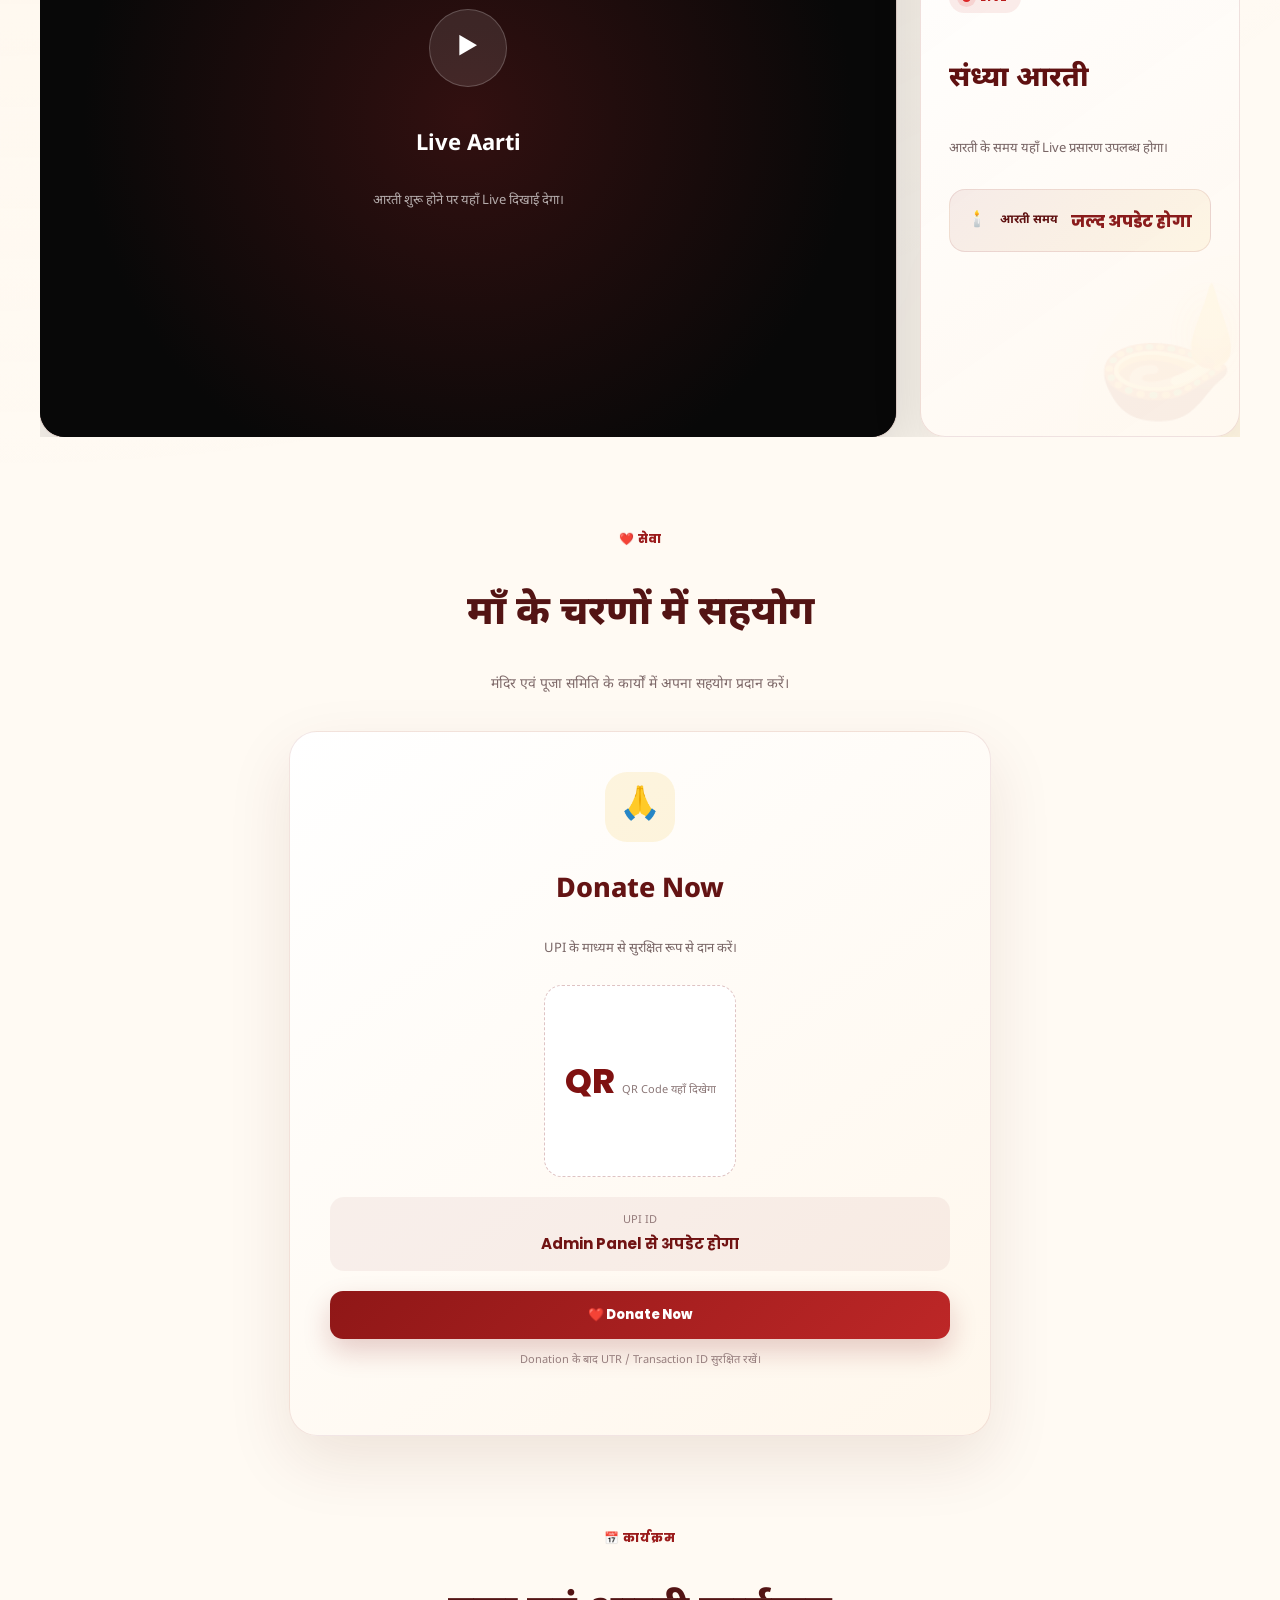
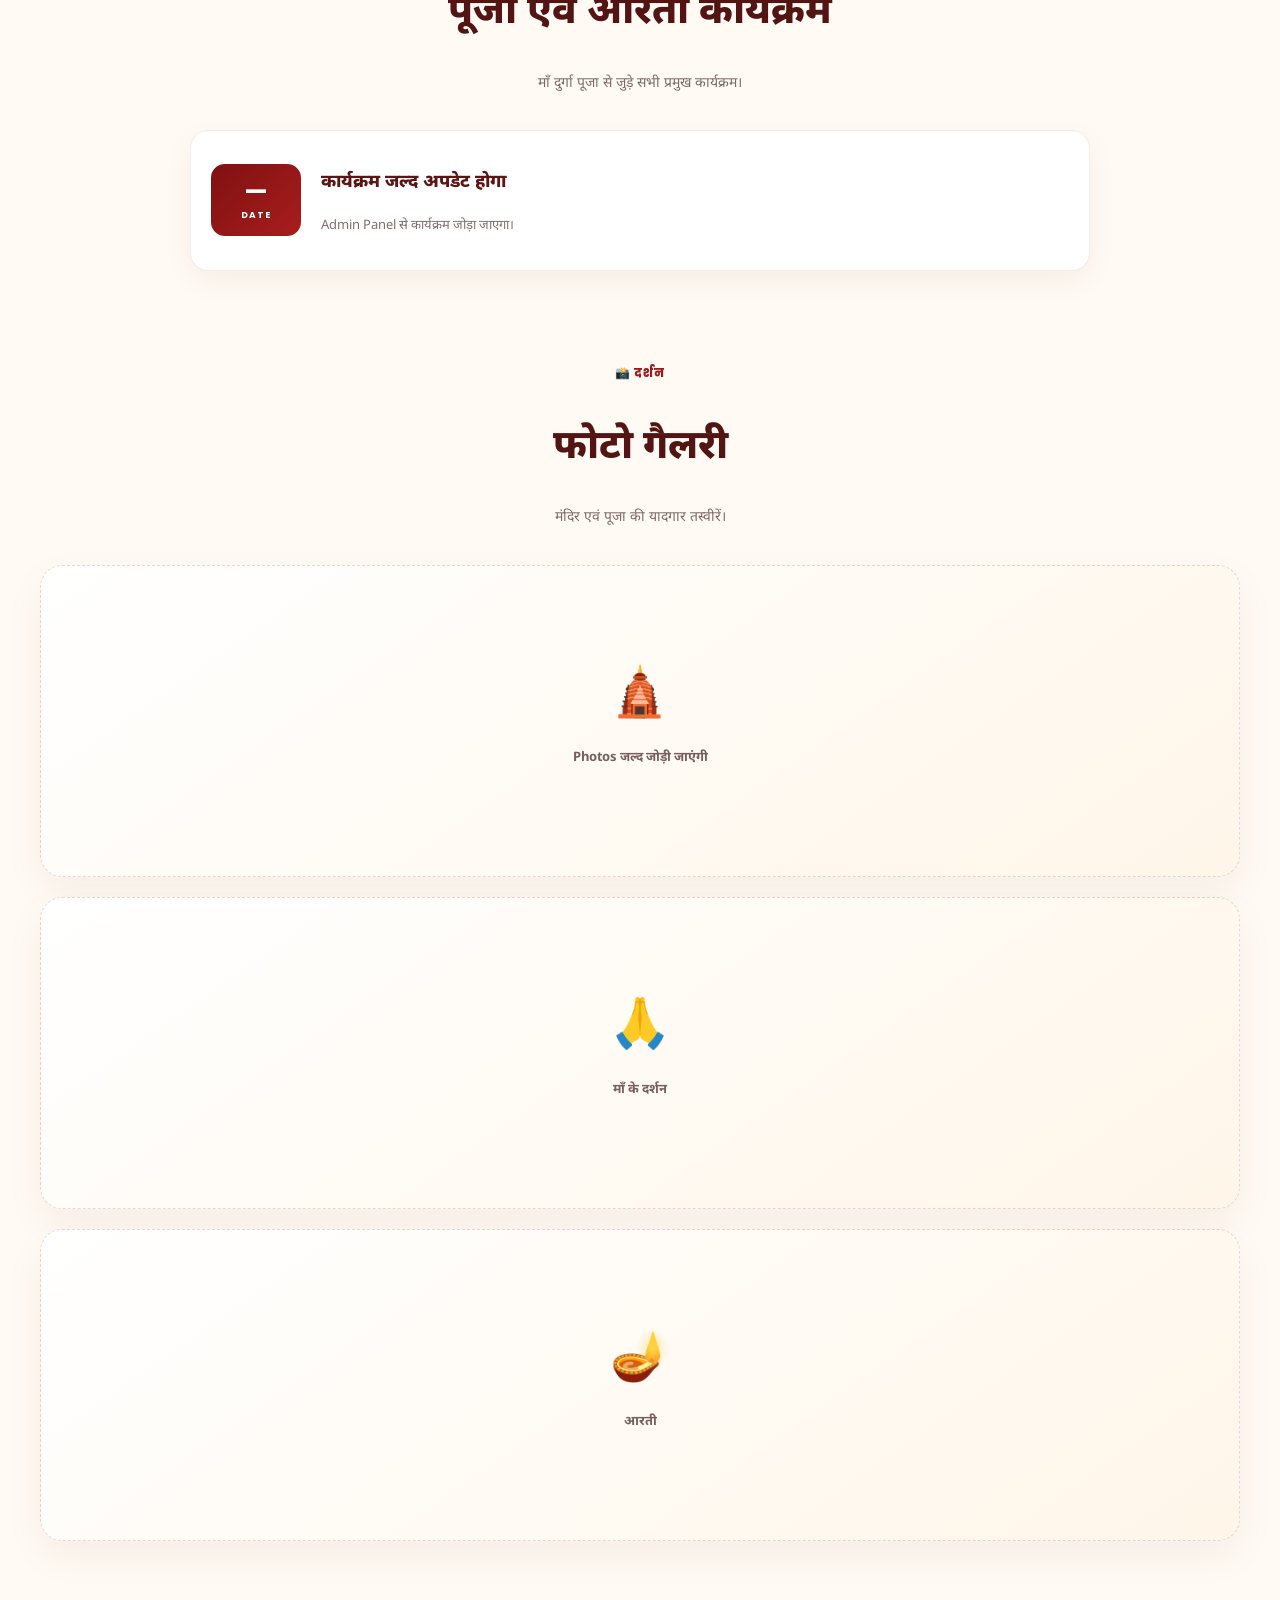
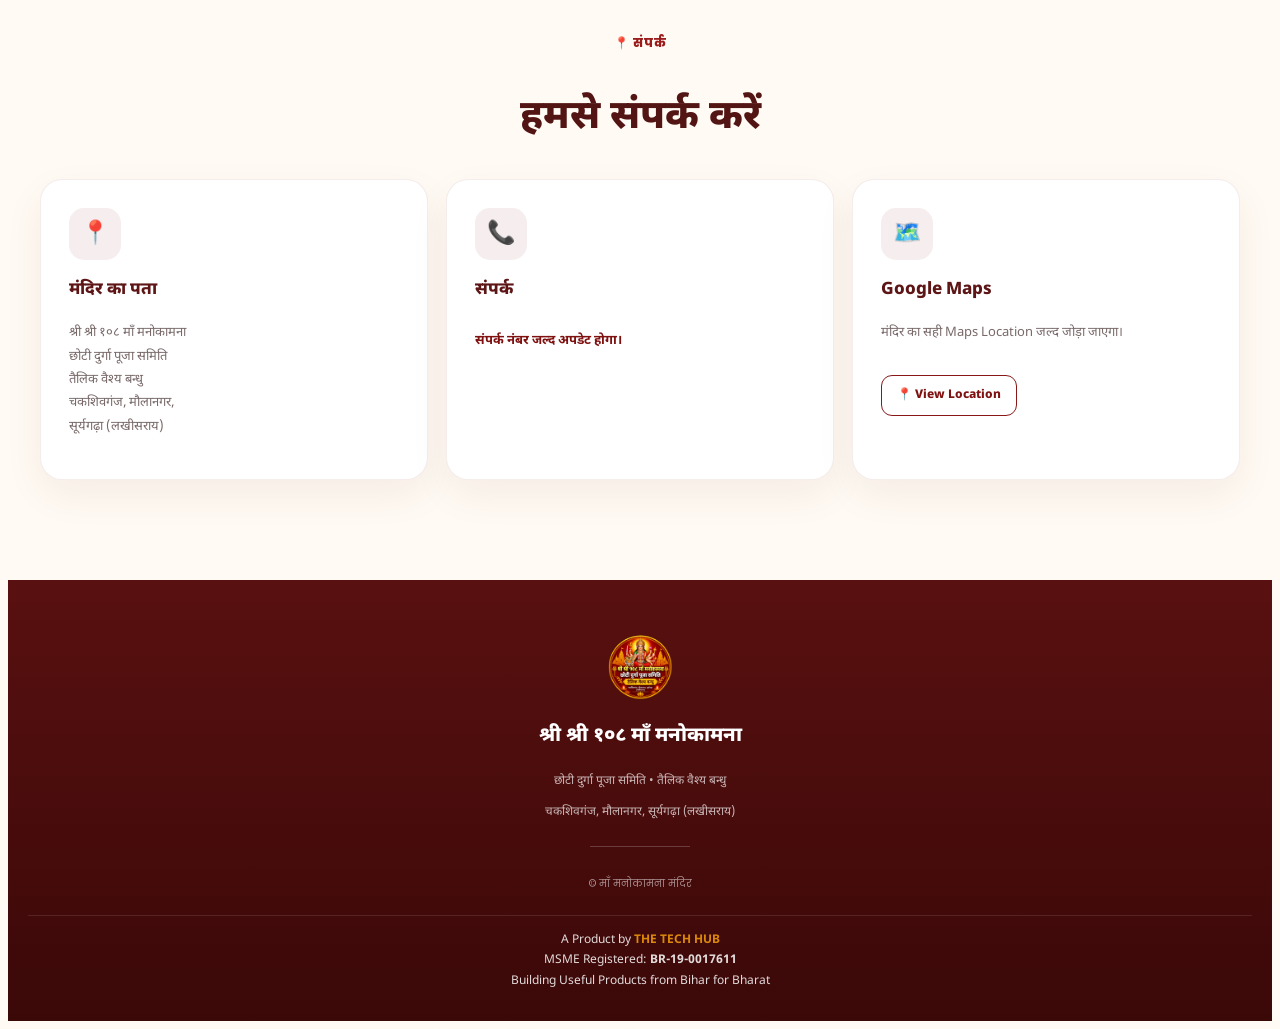
==== commit 36ea8c6a: "Update index.html" ====
--- a/index.html
+++ b/index.html
@@ -1,14 +1,8 @@
-```html
 <!DOCTYPE html>
 <html lang="hi">
 <head>
   <meta charset="UTF-8">
-
-  <!-- MOBILE ZOOM FIX -->
-  <meta
-    name="viewport"
-    content="width=device-width, initial-scale=1.0, maximum-scale=1.0, user-scalable=no, viewport-fit=cover"
-  >
+  <meta name="viewport" content="width=device-width, initial-scale=1.0">
 
   <title>श्री श्री १०८ माँ मनोकामना छोटी दुर्गा पूजा समिति</title>
 
@@ -32,29 +26,8 @@
 
   <link rel="stylesheet" href="style.css">
 
-  <!-- GALLERY VIEWER STYLE -->
+  <!-- Gallery Viewer Style -->
   <style>
-    /* Prevent unwanted mobile page zoom */
-    html {
-      touch-action: manipulation;
-      -webkit-text-size-adjust: 100%;
-      text-size-adjust: 100%;
-    }
-
-    body {
-      touch-action: manipulation;
-      overscroll-behavior-x: none;
-    }
-
-    button,
-    a,
-    input,
-    select,
-    textarea {
-      touch-action: manipulation;
-    }
-
-    /* Gallery fullscreen viewer */
     .image-viewer {
       position: fixed;
       inset: 0;
@@ -83,9 +56,7 @@
       box-shadow: 0 20px 60px rgba(0, 0, 0, 0.6);
       animation: viewerZoom 0.25s ease;
       user-select: none;
-      -webkit-user-select: none;
       -webkit-user-drag: none;
-      touch-action: manipulation;
     }
 
     .image-viewer-close {
@@ -107,7 +78,6 @@
       justify-content: center;
       transition: 0.2s ease;
       backdrop-filter: blur(8px);
-      -webkit-backdrop-filter: blur(8px);
     }
 
     .image-viewer-close:hover {
@@ -130,14 +100,11 @@
 
     body.image-viewer-open {
       overflow: hidden;
-      touch-action: none;
     }
 
+    /* Dynamic gallery images clickable */
     .gallery-grid img {
       cursor: zoom-in;
-      user-select: none;
-      -webkit-user-select: none;
-      -webkit-user-drag: none;
     }
 
     .gallery-grid .gallery-card,
@@ -151,7 +118,6 @@
       from {
         opacity: 0;
       }
-
       to {
         opacity: 1;
       }
@@ -162,7 +128,6 @@
         transform: scale(0.92);
         opacity: 0;
       }
-
       to {
         transform: scale(1);
         opacity: 1;
@@ -217,7 +182,6 @@
       <button
         class="menu-btn"
         id="menuBtn"
-        type="button"
         aria-label="Menu"
       >
         ☰
@@ -234,7 +198,6 @@
         <button
           class="language-btn"
           id="languageBtn"
-          type="button"
         >
           हिंदी | English
         </button>
@@ -247,7 +210,10 @@
   <!-- HERO -->
   <main>
 
-    <section class="hero" id="home">
+    <section
+      class="hero"
+      id="home"
+    >
 
       <div class="hero-content">
 
@@ -347,7 +313,10 @@
 
 
     <!-- LIVE AARTI -->
-    <section class="section" id="live">
+    <section
+      class="section"
+      id="live"
+    >
 
       <div class="section-heading">
 
@@ -518,7 +487,6 @@
         <button
           class="btn btn-primary full-width"
           id="donateBtn"
-          type="button"
         >
           ❤️ Donate Now
         </button>
@@ -618,6 +586,10 @@
       </div>
 
 
+      <!-- IMPORTANT:
+           app.js इसी gallery-grid में photos add करेगा.
+           नीचे का click viewer dynamically सभी images पर काम करेगा.
+      -->
       <div
         class="gallery-grid"
         id="galleryGrid"
@@ -743,7 +715,6 @@
           <button
             class="outline-btn"
             id="mapBtn"
-            type="button"
           >
             📍 View Location
           </button>
@@ -805,7 +776,6 @@
         opacity:0.85;
       "
     >
-
       <div>
         A Product by
         <strong style="color:#f59e0b;">
@@ -823,7 +793,6 @@
       <div>
         Building Useful Products from Bihar for Bharat
       </div>
-
     </div>
 
   </footer>
@@ -858,6 +827,7 @@
 
       <form id="donationForm">
 
+
         <label>
           आपका नाम
         </label>
@@ -933,7 +903,10 @@
   </div>
 
 
+  <!-- ============================= -->
   <!-- GALLERY FULL SCREEN VIEWER -->
+  <!-- ============================= -->
+
   <div
     id="imageViewer"
     class="image-viewer"
@@ -990,7 +963,7 @@
       const viewerTitle = document.getElementById("viewerTitle");
       const closeBtn = document.getElementById("closeImageViewer");
 
-      if (!viewer || !viewerImage || !closeBtn) {
+      if (!viewer || !viewerImage) {
         return;
       }
 
@@ -1020,17 +993,17 @@
         document.body.classList.remove("image-viewer-open");
 
         setTimeout(function () {
-
           viewerImage.src = "";
-
           viewerTitle.textContent = "";
-
         }, 200);
-
       }
 
 
-      /* Dynamic gallery images */
+      /*
+       * Event Delegation:
+       * app.js baad me gallery images dynamically add kare,
+       * tab bhi click automatically work karega.
+       */
       document.addEventListener("click", function (event) {
 
         const image = event.target.closest(
@@ -1050,15 +1023,16 @@
           return;
         }
 
-
         const card =
           image.closest(
             ".gallery-card, .gallery-item, .gallery-photo, .gallery-image"
           );
 
-
-        let title = image.alt || "";
-
+        let title = "";
+
+        if (image.alt) {
+          title = image.alt;
+        }
 
         if (card) {
 
@@ -1067,32 +1041,25 @@
               ".gallery-title, .gallery-name, h3, h4, p"
             );
 
-          if (
-            titleElement &&
-            titleElement.textContent.trim()
-          ) {
-
-            title =
-              titleElement.textContent.trim();
-
+          if (titleElement && titleElement.textContent.trim()) {
+            title = titleElement.textContent.trim();
           }
-
         }
 
-
         openViewer(src, title);
 
       });
 
 
-      /* Close button */
       closeBtn.addEventListener(
         "click",
         closeViewer
       );
 
 
-      /* Click outside image */
+      /*
+       * Viewer ke image ke bahar click karne par close
+       */
       viewer.addEventListener(
         "click",
         function (event) {
@@ -1105,7 +1072,9 @@
       );
 
 
-      /* ESC */
+      /*
+       * ESC button se close
+       */
       document.addEventListener(
         "keydown",
         function (event) {
@@ -1114,16 +1083,16 @@
             event.key === "Escape" &&
             viewer.classList.contains("show")
           ) {
-
             closeViewer();
-
           }
 
         }
       );
 
 
-      /* Image error */
+      /*
+       * Image loading error
+       */
       viewerImage.addEventListener(
         "error",
         function () {
@@ -1139,4 +1108,3 @@
 
 </body>
 </html>
-```
--- a/style.css
+++ b/style.css
@@ -1,3 +1,4 @@
+```css
 /* =========================================================
    MAA MANOKAMANA TEMPLE
    COMPLETE PROFESSIONAL STYLE
@@ -53,21 +54,15 @@
 }
 
 
-/* =========================================================
-   HEADER
-========================================================= */
-
+/* HEADER */
 .header {
   position: sticky;
   top: 0;
   z-index: 1000;
   width: 100%;
-
   background: rgba(255, 250, 243, 0.94);
-
   backdrop-filter: blur(16px);
   -webkit-backdrop-filter: blur(16px);
-
   border-bottom: 1px solid rgba(127, 17, 17, 0.08);
 }
 
@@ -75,16 +70,11 @@
   width: min(1200px, calc(100% - 32px));
   min-height: 76px;
   margin: auto;
-
   display: flex;
   align-items: center;
   justify-content: space-between;
-
   gap: 20px;
 }
-
-
-/* Brand */
 
 .brand {
   display: flex;
@@ -118,9 +108,6 @@
   font-size: 10px;
   font-weight: 600;
 }
-
-
-/* Navigation */
 
 #navMenu {
   display: flex;
@@ -134,11 +121,7 @@
   font-size: 13px;
   font-weight: 700;
   border-radius: 10px;
-
-  transition:
-    background 0.2s ease,
-    color 0.2s ease,
-    transform 0.2s ease;
+  transition: background 0.2s ease, color 0.2s ease, transform 0.2s ease;
 }
 
 #navMenu a:hover {
@@ -147,20 +130,14 @@
   transform: translateY(-1px);
 }
 
-
-/* Language */
-
 .language-btn {
   border: 1px solid rgba(127, 17, 17, 0.15);
   background: #fff;
   color: #751515;
-
   padding: 8px 12px;
   border-radius: 10px;
-
   font-size: 12px;
   font-weight: 700;
-
   transition: 0.2s ease;
 }
 
@@ -169,104 +146,56 @@
   color: #fff;
 }
 
-
-/* Mobile menu */
-
 .menu-btn {
   display: none;
-
   width: 44px;
   height: 44px;
-
   border: 0;
   border-radius: 12px;
-
   background: #7f1111;
   color: #fff;
-
   font-size: 22px;
 }
 
 
-/* =========================================================
-   HERO
-========================================================= */
-
+/* HERO */
 .hero {
   position: relative;
-
   min-height: 680px;
-
   width: min(1200px, calc(100% - 32px));
-
   margin: 30px auto 0;
-
   padding: 70px;
-
   display: grid;
-
-  grid-template-columns:
-    minmax(0, 1.05fr)
-    minmax(320px, 0.95fr);
-
-  align-items: center;
-
+  grid-template-columns: minmax(0, 1.05fr) minmax(320px, 0.95fr);
+  align-items: center;
   gap: 40px;
-
   overflow: hidden;
-
   border-radius: 34px;
-
-  background:
-    radial-gradient(
-      circle at 85% 35%,
-      rgba(255, 190, 80, 0.18),
-      transparent 30%
-    ),
-    linear-gradient(
-      135deg,
-      #fff7eb,
-      #fffdf9
-    );
-
+  background: radial-gradient(circle at 85% 35%, rgba(255, 190, 80, 0.18), transparent 30%), linear-gradient(135deg, #fff7eb, #fffdf9);
   border: 1px solid rgba(127, 17, 17, 0.08);
-
-  box-shadow:
-    0 25px 70px rgba(90, 35, 10, 0.10);
+  box-shadow: 0 25px 70px rgba(90, 35, 10, 0.10);
 }
 
 .hero::before {
   content: "";
-
   position: absolute;
-
   width: 420px;
   height: 420px;
-
   left: -180px;
   bottom: -200px;
-
   border-radius: 50%;
-
   background: rgba(127, 17, 17, 0.08);
-
   filter: blur(80px);
 }
 
 .hero::after {
   content: "ॐ";
-
   position: absolute;
-
   right: 30px;
   top: 10px;
-
   color: rgba(127, 17, 17, 0.04);
-
   font-size: 180px;
-
-  font-weight: 800;
-
+  font-weight: 800;
   pointer-events: none;
 }
 
@@ -277,29 +206,20 @@
 
 .eyebrow {
   display: inline-flex;
-
   padding: 8px 15px;
   margin-bottom: 18px;
-
   border-radius: 999px;
-
   background: rgba(127, 17, 17, 0.07);
-
   color: #8b1818;
-
   font-size: 13px;
   font-weight: 800;
 }
 
 .hero h1 {
   color: #4e1111;
-
   font-size: clamp(42px, 6vw, 70px);
-
   line-height: 1.12;
-
-  font-weight: 800;
-
+  font-weight: 800;
   letter-spacing: -1.5px;
 }
 
@@ -309,70 +229,46 @@
 
 .hero h2 {
   margin-top: 15px;
-
   color: #6b3434;
-
   font-size: 23px;
-
   font-weight: 700;
 }
 
 .hero-content > p {
   margin-top: 6px;
-
   color: #936d55;
-
   font-size: 15px;
-
   font-weight: 600;
 }
 
 .address {
   margin-top: 22px;
-
   color: #654545;
-
   font-size: 15px;
-
   line-height: 1.9;
 }
 
 .hero-buttons {
   display: flex;
   flex-wrap: wrap;
-
   gap: 12px;
-
   margin-top: 30px;
 }
 
 
-/* =========================================================
-   BUTTONS
-========================================================= */
-
+/* BUTTONS */
 .btn {
   display: inline-flex;
-
   align-items: center;
   justify-content: center;
-
   min-height: 48px;
-
   padding: 12px 20px;
-
   border: 0;
   border-radius: 13px;
-
   font-family: Poppins, sans-serif;
-
   font-size: 13px;
   font-weight: 800;
-
-  transition:
-    transform 0.2s ease,
-    box-shadow 0.2s ease,
-    opacity 0.2s ease;
+  transition: transform 0.2s ease, box-shadow 0.2s ease, opacity 0.2s ease;
 }
 
 .btn:hover {
@@ -380,28 +276,16 @@
 }
 
 .btn-primary {
-  background:
-    linear-gradient(
-      135deg,
-      #8f1717,
-      #bd2727
-    );
-
+  background: linear-gradient(135deg, #8f1717, #bd2727);
   color: #fff;
-
-  box-shadow:
-    0 12px 28px rgba(127, 17, 17, 0.20);
+  box-shadow: 0 12px 28px rgba(127, 17, 17, 0.20);
 }
 
 .btn-secondary {
   background: #fff;
-
   color: #7f1111;
-
   border: 1px solid rgba(127, 17, 17, 0.16);
-
-  box-shadow:
-    0 8px 20px rgba(80, 20, 10, 0.06);
+  box-shadow: 0 8px 20px rgba(80, 20, 10, 0.06);
 }
 
 .btn-primary:disabled {
@@ -415,46 +299,27 @@
 }
 
 
-/* =========================================================
-   PWA INSTALL BUTTON
-========================================================= */
-
+/* PWA INSTALL BUTTON */
 #installAppBtn {
   display: inline-flex;
-
   align-items: center;
   justify-content: center;
-
   gap: 8px;
-
   min-height: 48px;
-
   padding: 12px 20px;
-
   border: 1px solid rgba(127, 17, 17, 0.12);
-
   white-space: nowrap;
-
-  position: relative;
-
+  position: relative;
   z-index: 20;
-
   cursor: pointer;
-
   user-select: none;
-
   -webkit-tap-highlight-color: transparent;
-
-  animation:
-    installButtonIn 0.45s ease both,
-    installButtonPulse 2.8s ease-in-out infinite;
+  animation: installButtonIn 0.45s ease both, installButtonPulse 2.8s ease-in-out infinite;
 }
 
 #installAppBtn:hover {
   transform: translateY(-3px) scale(1.01);
-
-  box-shadow:
-    0 15px 32px rgba(127, 17, 17, 0.25);
+  box-shadow: 0 15px 32px rgba(127, 17, 17, 0.25);
 }
 
 #installAppBtn:active {
@@ -462,7 +327,6 @@
 }
 
 @keyframes installButtonIn {
-
   from {
     opacity: 0;
     transform: translateY(10px);
@@ -472,36 +336,24 @@
     opacity: 1;
     transform: translateY(0);
   }
-
 }
 
 @keyframes installButtonPulse {
-
-  0%,
-  100% {
-    box-shadow:
-      0 12px 28px rgba(127, 17, 17, 0.20);
+  0%, 100% {
+    box-shadow: 0 12px 28px rgba(127, 17, 17, 0.20);
   }
 
   50% {
-    box-shadow:
-      0 15px 34px rgba(127, 17, 17, 0.30);
-  }
-
-}
-
-
-/* =========================================================
-   HERO LOGO
-========================================================= */
-
+    box-shadow: 0 15px 34px rgba(127, 17, 17, 0.30);
+  }
+}
+
+
+/* HERO LOGO */
 .hero-logo {
   position: relative;
-
   min-height: 430px;
-
-  display: flex;
-
+  display: flex;
   align-items: center;
   justify-content: center;
 }
@@ -509,880 +361,545 @@
 .hero-logo img {
   position: relative;
   z-index: 2;
-
   width: min(390px, 80%);
-
   height: auto;
-
   object-fit: contain;
-
-  filter:
-    drop-shadow(
-      0 25px 30px rgba(100, 20, 10, 0.20)
-    );
+  filter: drop-shadow(0 25px 30px rgba(100, 20, 10, 0.20));
 }
 
 .logo-glow {
   position: absolute;
-
   width: 330px;
   height: 330px;
-
   border-radius: 50%;
-
-  background:
-    radial-gradient(
-      circle,
-      rgba(234, 179, 8, 0.25),
-      rgba(127, 17, 17, 0.04),
-      transparent 70%
-    );
-
+  background: radial-gradient(circle, rgba(234, 179, 8, 0.25), rgba(127, 17, 17, 0.04), transparent 70%);
   filter: blur(5px);
 }
 
 
-/* =========================================================
-   TODAY AARTI
-========================================================= */
-
+/* TODAY AARTI */
 .today-card-section {
   width: min(1000px, calc(100% - 32px));
-
   margin: 24px auto;
 }
 
 .today-card {
   min-height: 100px;
-
-  display: flex;
-  align-items: center;
-
+  display: flex;
+  align-items: center;
   gap: 18px;
-
   padding: 20px 25px;
-
   border-radius: 20px;
-
-  background:
-    linear-gradient(
-      135deg,
-      #fff,
-      #fff8ee
-    );
-
+  background: linear-gradient(135deg, #fff, #fff8ee);
   border: 1px solid rgba(127, 17, 17, 0.10);
-
-  box-shadow:
-    0 15px 45px rgba(70, 20, 10, 0.08);
+  box-shadow: 0 15px 45px rgba(70, 20, 10, 0.08);
 }
 
 .today-icon {
   width: 58px;
   height: 58px;
-
   flex-shrink: 0;
-
   display: flex;
   align-items: center;
   justify-content: center;
-
   border-radius: 16px;
-
   background: rgba(234, 179, 8, 0.13);
-
   font-size: 27px;
 }
 
 .today-card small {
   display: block;
-
   color: #987b6b;
-
   font-size: 12px;
-
   font-weight: 700;
 }
 
 .today-card h3 {
   margin-top: 2px;
-
   color: #6e1515;
-
   font-size: 20px;
-
   font-weight: 800;
 }
 
 .live-dot {
   width: 10px;
   height: 10px;
-
   margin-left: auto;
-
   border-radius: 50%;
-
   background: #dc2626;
-
-  box-shadow:
-    0 0 0 6px rgba(220, 38, 38, 0.10);
-
+  box-shadow: 0 0 0 6px rgba(220, 38, 38, 0.10);
   animation: livePulse 1.5s infinite;
 }
 
 
-/* =========================================================
-   GENERAL SECTION
-========================================================= */
-
+/* GENERAL SECTION */
 .section {
   position: relative;
-
   width: min(1200px, calc(100% - 32px));
-
   margin: 90px auto;
 }
 
 .section-heading {
   margin-bottom: 35px;
-
   text-align: center;
 }
 
 .section-heading > span {
   display: inline-block;
-
   margin-bottom: 7px;
-
   color: #9b1c1c;
-
   font-family: Poppins, sans-serif;
-
   font-size: 12px;
-
-  font-weight: 800;
-
+  font-weight: 800;
   letter-spacing: 1px;
 }
 
 .section-heading h2 {
   color: #531414;
-
   font-size: clamp(28px, 4vw, 40px);
-
   line-height: 1.3;
-
   font-weight: 800;
 }
 
 .section-heading p {
   max-width: 650px;
-
   margin: 10px auto 0;
-
   color: #7e6969;
-
   font-size: 14px;
 }
 
 
-/* =========================================================
-   LIVE AARTI
-========================================================= */
-
+/* LIVE AARTI */
 #live {
   position: relative;
-
   overflow: hidden;
 }
 
 #live::before {
   content: "";
-
   position: absolute;
-
   width: 430px;
   height: 430px;
-
   top: 30px;
   left: -220px;
-
   border-radius: 50%;
-
   background: rgba(127, 17, 17, 0.07);
-
   filter: blur(90px);
-
   pointer-events: none;
 }
 
 #live::after {
   content: "";
-
   position: absolute;
-
   width: 430px;
   height: 430px;
-
   right: -220px;
   bottom: -200px;
-
   border-radius: 50%;
-
   background: rgba(234, 179, 8, 0.08);
-
   filter: blur(90px);
-
   pointer-events: none;
 }
 
 .live-container {
   position: relative;
-
   z-index: 2;
-
   display: grid;
-
-  grid-template-columns:
-    minmax(0, 1fr)
-    320px;
-
+  grid-template-columns: minmax(0, 1fr) 320px;
   gap: 24px;
-
   width: 100%;
-
   margin: auto;
 }
 
 .video-wrapper {
   position: relative;
-
   width: 100%;
-
   min-height: 570px;
-
   overflow: hidden;
-
   border-radius: 25px;
-
   background: #080808;
-
-  box-shadow:
-    0 30px 75px rgba(0, 0, 0, 0.18),
-    0 0 0 1px rgba(127, 17, 17, 0.12);
+  box-shadow: 0 30px 75px rgba(0, 0, 0, 0.18), 0 0 0 1px rgba(127, 17, 17, 0.12);
 }
 
 .video-placeholder {
   position: relative;
-
   width: 100%;
   height: 100%;
-
   min-height: 570px;
-
   overflow: hidden;
-
   display: flex;
   flex-direction: column;
-
   align-items: center;
   justify-content: center;
-
   text-align: center;
-
-  background:
-    radial-gradient(
-      circle at center,
-      #321010,
-      #080808 72%
-    );
+  background: radial-gradient(circle at center, #321010, #080808 72%);
 }
 
 .video-placeholder iframe {
   position: absolute;
-
   inset: 0;
-
   width: 100% !important;
   height: 100% !important;
-
   min-height: 570px;
-
   border: 0;
-
   display: block;
 }
 
 .video-wrapper::before {
   content: "🔴 LIVE AARTI";
-
   position: absolute;
-
   top: 18px;
   left: 18px;
-
   z-index: 10;
-
   padding: 8px 14px;
-
   border-radius: 999px;
-
   background: rgba(70, 0, 0, 0.88);
-
   color: #fff;
-
   font-family: Poppins, sans-serif;
-
   font-size: 11px;
-
-  font-weight: 800;
-
+  font-weight: 800;
   letter-spacing: 0.5px;
-
   backdrop-filter: blur(10px);
 }
 
 .video-placeholder .play-icon {
   width: 76px;
   height: 76px;
-
   display: flex;
   align-items: center;
   justify-content: center;
-
   margin-bottom: 18px;
-
   border-radius: 50%;
-
   background: rgba(255, 255, 255, 0.10);
-
   border: 1px solid rgba(255, 255, 255, 0.20);
-
   color: #fff;
-
   font-size: 25px;
 }
 
 .video-placeholder h3 {
   color: #fff;
-
   font-size: 22px;
 }
 
 .video-placeholder p {
   max-width: 360px;
-
   margin-top: 6px;
-
   padding: 0 20px;
-
   color: rgba(255, 255, 255, 0.65);
-
   font-size: 13px;
 }
 
 
-/* =========================================================
-   LIVE INFO
-========================================================= */
-
+/* LIVE INFO */
 .live-info {
   position: relative;
-
   min-height: 570px;
-
   display: flex;
   flex-direction: column;
-
   justify-content: center;
-
   padding: 34px 28px;
-
   overflow: hidden;
-
   border-radius: 25px;
-
-  background:
-    linear-gradient(
-      145deg,
-      rgba(255, 255, 255, 0.98),
-      rgba(255, 248, 240, 0.96)
-    );
-
+  background: linear-gradient(145deg, rgba(255, 255, 255, 0.98), rgba(255, 248, 240, 0.96));
   border: 1px solid rgba(127, 17, 17, 0.12);
-
-  box-shadow:
-    0 20px 55px rgba(0, 0, 0, 0.08);
+  box-shadow: 0 20px 55px rgba(0, 0, 0, 0.08);
 }
 
 .live-info::after {
   content: "🪔";
-
   position: absolute;
-
   right: -18px;
   bottom: -30px;
-
   color: #7f1111;
-
   font-size: 130px;
-
   opacity: 0.05;
-
   pointer-events: none;
 }
 
 .live-status {
   position: relative;
   z-index: 2;
-
   display: inline-flex;
-
-  align-items: center;
-
+  align-items: center;
   gap: 9px;
-
   width: fit-content;
-
   padding: 7px 13px;
-
   margin-bottom: 20px;
-
   border-radius: 999px;
-
   background: rgba(185, 28, 28, 0.08);
-
   color: #b91c1c;
-
   font-family: Poppins, sans-serif;
-
   font-size: 11px;
-
-  font-weight: 800;
-
+  font-weight: 800;
   letter-spacing: 0.8px;
 }
 
 .live-status span {
   width: 9px;
   height: 9px;
-
   border-radius: 50%;
-
   background: #dc2626;
-
-  box-shadow:
-    0 0 0 5px rgba(220, 38, 38, 0.12);
-
+  box-shadow: 0 0 0 5px rgba(220, 38, 38, 0.12);
   animation: livePulse 1.5s infinite;
 }
 
 .live-info h3 {
   position: relative;
   z-index: 2;
-
   color: #5f1111;
-
   font-size: 28px;
-
   line-height: 1.35;
-
   font-weight: 800;
 }
 
 .live-info p {
   position: relative;
   z-index: 2;
-
   margin: 10px 0 28px;
-
   color: #786565;
-
   font-size: 13px;
-
   line-height: 1.8;
 }
 
 .aarti-time {
   position: relative;
   z-index: 2;
-
-  display: flex;
-
-  align-items: center;
-
+  display: flex;
+  align-items: center;
   gap: 13px;
-
   padding: 17px;
-
   border-radius: 16px;
-
-  background:
-    linear-gradient(
-      135deg,
-      rgba(127, 17, 17, 0.07),
-      rgba(234, 179, 8, 0.07)
-    );
-
+  background: linear-gradient(135deg, rgba(127, 17, 17, 0.07), rgba(234, 179, 8, 0.07));
   border: 1px solid rgba(127, 17, 17, 0.10);
 }
 
 .aarti-time strong {
   display: block;
-
   color: #5f1111;
-
   font-size: 12px;
 }
 
 .aarti-time span {
   display: block;
-
   margin-top: 2px;
-
   color: #8a1c1c;
-
   font-family: Poppins, sans-serif;
-
   font-size: 16px;
-
-  font-weight: 800;
-}
-
-
-/* =========================================================
-   DONATION
-========================================================= */
-
+  font-weight: 800;
+}
+
+
+/* DONATION */
 .donation-section {
   max-width: 900px;
 }
 
 .donation-card {
   position: relative;
-
   max-width: 620px;
-
   margin: auto;
-
   padding: 40px;
-
   text-align: center;
-
   border-radius: 28px;
-
-  background:
-    linear-gradient(
-      145deg,
-      #fff,
-      #fff7ec
-    );
-
+  background: linear-gradient(145deg, #fff, #fff7ec);
   border: 1px solid rgba(127, 17, 17, 0.10);
-
-  box-shadow:
-    0 25px 65px rgba(90, 30, 10, 0.10);
+  box-shadow: 0 25px 65px rgba(90, 30, 10, 0.10);
 }
 
 .donation-icon {
   width: 70px;
   height: 70px;
-
   margin: 0 auto 15px;
-
   display: flex;
   align-items: center;
   justify-content: center;
-
   border-radius: 22px;
-
   background: rgba(234, 179, 8, 0.12);
-
   font-size: 32px;
 }
 
 .donation-card h3 {
   color: #641414;
-
   font-size: 27px;
-
   font-weight: 800;
 }
 
 .donation-card > p {
   margin: 8px auto 25px;
-
   color: #796666;
-
   font-size: 13px;
 }
 
 .qr-area {
   display: flex;
-
   justify-content: center;
-
   margin: 20px 0;
 }
 
 .qr-placeholder {
   width: 190px;
   height: 190px;
-
   display: flex;
   flex-direction: column;
-
   align-items: center;
   justify-content: center;
-
   gap: 7px;
-
   border-radius: 18px;
-
   background: #fff;
-
   border: 1px dashed rgba(127, 17, 17, 0.25);
-
   overflow: hidden;
 }
 
 .qr-placeholder img {
   width: 100%;
   height: 100%;
-
   object-fit: contain;
 }
 
 .qr-placeholder span {
   font-family: Poppins, sans-serif;
-
   font-size: 34px;
-
-  font-weight: 800;
-
+  font-weight: 800;
   color: #7f1111;
 }
 
 .qr-placeholder small {
   color: #8b7777;
-
   font-size: 11px;
 }
 
 .upi-box {
   padding: 15px;
-
   margin-bottom: 20px;
-
   border-radius: 14px;
-
   background: rgba(127, 17, 17, 0.05);
 }
 
 .upi-box span {
   display: block;
-
   color: #947b7b;
-
   font-size: 11px;
 }
 
 .upi-box strong {
   display: block;
-
   margin-top: 3px;
-
   color: #701313;
-
   font-family: Poppins, sans-serif;
-
   font-size: 15px;
-
   word-break: break-word;
 }
 
 .small-note {
   margin-top: 13px !important;
-
   color: #967e7e !important;
-
   font-size: 11px !important;
 }
 
 
-/* =========================================================
-   SCHEDULE
-========================================================= */
-
+/* SCHEDULE */
 .schedule-list {
   display: grid;
-
   gap: 15px;
-
   max-width: 900px;
-
   margin: auto;
 }
 
 .schedule-item {
   display: grid;
-
   grid-template-columns: 90px 1fr;
-
   gap: 20px;
-
-  align-items: center;
-
+  align-items: center;
   padding: 20px;
-
   border-radius: 18px;
-
   background: #fff;
-
   border: 1px solid rgba(127, 17, 17, 0.08);
-
-  box-shadow:
-    0 10px 30px rgba(80, 20, 10, 0.05);
+  box-shadow: 0 10px 30px rgba(80, 20, 10, 0.05);
 }
 
 .schedule-date {
   min-height: 72px;
-
   display: flex;
   flex-direction: column;
-
   align-items: center;
   justify-content: center;
-
   border-radius: 14px;
-
-  background:
-    linear-gradient(
-      135deg,
-      #7f1111,
-      #a91d1d
-    );
-
+  background: linear-gradient(135deg, #7f1111, #a91d1d);
   color: #fff;
-
   text-align: center;
 }
 
 .schedule-date strong {
   font-family: Poppins, sans-serif;
-
   font-size: 25px;
-
   line-height: 1;
 }
 
 .schedule-date span {
   margin-top: 4px;
-
   font-family: Poppins, sans-serif;
-
   font-size: 9px;
-
   font-weight: 700;
-
   letter-spacing: 1px;
 }
 
 .schedule-info h3 {
   color: #5c1515;
-
   font-size: 18px;
-
   font-weight: 800;
 }
 
 .schedule-info p {
   margin-top: 4px;
-
   color: #806e6e;
-
   font-size: 13px;
 }
 
 .schedule-info small {
   display: inline-block;
-
   margin-top: 7px;
-
   color: #a01b1b;
-
   font-size: 12px;
-
   font-weight: 700;
 }
 
 
-/* =========================================================
-   DYNAMIC GALLERY
-========================================================= */
-
+/* DYNAMIC GALLERY */
 .gallery-grid {
   display: grid;
-
-  grid-template-columns:
-    repeat(3, minmax(0, 1fr));
-
+  grid-template-columns: repeat(3, minmax(0, 1fr));
   gap: 20px;
 }
 
 .gallery-item {
   position: relative;
-
   min-width: 0;
-
   overflow: hidden;
-
   border-radius: 22px;
-
   background: #fff;
-
   border: 1px solid rgba(127, 17, 17, 0.09);
-
-  box-shadow:
-    0 15px 40px rgba(80, 20, 10, 0.07);
-
-  transition:
-    transform 0.28s ease,
-    box-shadow 0.28s ease;
+  box-shadow: 0 15px 40px rgba(80, 20, 10, 0.07);
+  transition: transform 0.28s ease, box-shadow 0.28s ease;
 }
 
 .gallery-item:hover {
   transform: translateY(-7px);
-
-  box-shadow:
-    0 25px 55px rgba(80, 20, 10, 0.14);
+  box-shadow: 0 25px 55px rgba(80, 20, 10, 0.14);
 }
 
 .gallery-item-image {
   position: relative;
-
   width: 100%;
-
-  aspect-ratio: 4 / 3;
-
+  aspect-ratio: 4/3;
   overflow: hidden;
-
-  background:
-    linear-gradient(
-      135deg,
-      #fff3df,
-      #f9e8d0
-    );
+  background: linear-gradient(135deg, #fff3df, #f9e8d0);
 }
 
 .gallery-item-image img {
   width: 100%;
   height: 100%;
-
   object-fit: cover;
-
-  transition:
-    transform 0.45s ease;
+  transition: transform 0.45s ease;
 }
 
 .gallery-item:hover .gallery-item-image img {
@@ -1391,75 +908,44 @@
 
 .gallery-item-image::after {
   content: "";
-
   position: absolute;
-
   inset: 0;
-
-  background:
-    linear-gradient(
-      to bottom,
-      transparent 55%,
-      rgba(30, 5, 5, 0.25)
-    );
-
+  background: linear-gradient(to bottom, transparent 55%, rgba(30, 5, 5, 0.25));
   pointer-events: none;
 }
 
 .gallery-caption {
   padding: 15px 17px 17px;
-
   background: #fff;
 }
 
 .gallery-caption h3 {
   color: #5c1515;
-
   font-size: 16px;
-
-  font-weight: 800;
-
+  font-weight: 800;
   line-height: 1.4;
 }
 
 .gallery-caption p {
   margin-top: 4px;
-
   color: #897474;
-
   font-size: 11px;
-
   font-weight: 600;
 }
 
 .gallery-placeholder {
   min-height: 250px;
-
-  grid-column: 1 / -1;
-
+  grid-column: 1/-1;
   display: flex;
   flex-direction: column;
-
   align-items: center;
   justify-content: center;
-
   text-align: center;
-
   padding: 30px;
-
   border-radius: 22px;
-
-  background:
-    linear-gradient(
-      145deg,
-      #fff,
-      #fff6e9
-    );
-
+  background: linear-gradient(145deg, #fff, #fff6e9);
   border: 1px dashed rgba(127, 17, 17, 0.16);
-
-  box-shadow:
-    0 15px 40px rgba(80, 20, 10, 0.05);
+  box-shadow: 0 15px 40px rgba(80, 20, 10, 0.05);
 }
 
 .gallery-placeholder span {
@@ -1468,322 +954,201 @@
 
 .gallery-placeholder p {
   margin-top: 12px;
-
   color: #775f5f;
-
   font-size: 13px;
-
   font-weight: 700;
 }
 
 
-/* =========================================================
-   CONTACT
-========================================================= */
-
+/* CONTACT */
 .contact-grid {
   display: grid;
-
-  grid-template-columns:
-    repeat(3, 1fr);
-
+  grid-template-columns: repeat(3, 1fr);
   gap: 18px;
 }
 
 .contact-card {
   padding: 28px;
-
   border-radius: 22px;
-
   background: #fff;
-
   border: 1px solid rgba(127, 17, 17, 0.08);
-
-  box-shadow:
-    0 15px 40px rgba(80, 20, 10, 0.06);
-
-  transition:
-    transform 0.2s ease,
-    box-shadow 0.2s ease;
+  box-shadow: 0 15px 40px rgba(80, 20, 10, 0.06);
+  transition: transform 0.2s ease, box-shadow 0.2s ease;
 }
 
 .contact-card:hover {
   transform: translateY(-4px);
-
-  box-shadow:
-    0 20px 45px rgba(80, 20, 10, 0.10);
+  box-shadow: 0 20px 45px rgba(80, 20, 10, 0.10);
 }
 
 .contact-icon {
   width: 52px;
   height: 52px;
-
   display: flex;
   align-items: center;
   justify-content: center;
-
   margin-bottom: 15px;
-
   border-radius: 15px;
-
   background: rgba(127, 17, 17, 0.07);
-
   font-size: 23px;
 }
 
 .contact-card h3 {
   color: #5d1515;
-
   font-size: 17px;
-
   font-weight: 800;
 }
 
 .contact-card p {
   margin-top: 8px;
-
   color: #796969;
-
   font-size: 13px;
-
   line-height: 1.8;
 }
-
-
-/* Contact phone */
 
 #contactPhone {
   display: inline-block;
-
   color: #7f1111;
-
   font-weight: 700;
-
   word-break: break-word;
-
-  transition:
-    color 0.2s ease,
-    transform 0.2s ease;
+  transition: color 0.2s ease, transform 0.2s ease;
 }
 
 #contactPhone[href^="tel:"]:hover {
   color: #b51f1f;
-
   text-decoration: underline;
 }
-
-
-/* Map button */
 
 .outline-btn {
   margin-top: 17px;
-
   padding: 10px 15px;
-
   border-radius: 11px;
-
   border: 1px solid #8b1818;
-
   background: transparent;
-
   color: #7f1111;
-
   font-size: 12px;
-
-  font-weight: 800;
-
+  font-weight: 800;
   transition: 0.2s ease;
 }
 
 .outline-btn:hover {
   background: #7f1111;
-
   color: #fff;
 }
 
 
-/* =========================================================
-   FOOTER
-========================================================= */
-
+/* FOOTER */
 footer {
   margin-top: 100px;
-
   padding: 55px 20px 30px;
-
   text-align: center;
-
-  background:
-    linear-gradient(
-      180deg,
-      #591010,
-      #3b0808
-    );
-
+  background: linear-gradient(180deg, #591010, #3b0808);
   color: #fff;
 }
 
 .footer-logo {
   display: flex;
-
   justify-content: center;
-
   margin-bottom: 14px;
 }
 
 .footer-logo img {
   width: 65px;
   height: 65px;
-
   object-fit: contain;
-
   border-radius: 50%;
 }
 
 footer h3 {
   font-size: 20px;
-
   font-weight: 800;
 }
 
 footer p {
   margin-top: 5px;
-
   color: rgba(255, 255, 255, 0.70);
-
   font-size: 12px;
 }
 
 .footer-line {
   width: 100px;
   height: 1px;
-
   margin: 24px auto;
-
   background: rgba(255, 255, 255, 0.20);
 }
-
-
-/* Company credit */
 
 .footer-company {
   width: min(620px, 100%);
-
   margin: 24px auto 18px;
-
   padding: 18px 22px;
-
   display: flex;
   flex-direction: column;
-
-  align-items: center;
-
+  align-items: center;
   gap: 5px;
-
   border-radius: 16px;
-
   background: rgba(255, 255, 255, 0.055);
-
   border: 1px solid rgba(255, 255, 255, 0.10);
-
-  box-shadow:
-    inset 0 1px 0 rgba(255, 255, 255, 0.04);
+  box-shadow: inset 0 1px 0 rgba(255, 255, 255, 0.04);
 }
 
 .footer-company strong {
   color: #fff;
-
   font-family: Poppins, sans-serif;
-
   font-size: 14px;
-
-  font-weight: 800;
-
+  font-weight: 800;
   letter-spacing: 0.2px;
 }
 
 .footer-company span {
   color: rgba(255, 255, 255, 0.62);
-
   font-family: Poppins, sans-serif;
-
   font-size: 10px;
-
   font-weight: 600;
 }
 
 .footer-company span:nth-child(2) {
   color: rgba(255, 220, 150, 0.82);
-
   font-weight: 700;
 }
 
 footer small {
   color: rgba(255, 255, 255, 0.55);
-
   font-family: Poppins, sans-serif;
-
   font-size: 10px;
 }
 
 
-/* =========================================================
-   DONATION MODAL
-========================================================= */
-
+/* DONATION MODAL */
 .modal {
   position: fixed;
-
   inset: 0;
-
   z-index: 2000;
-
-  display: flex;
-
+  display: flex;
   align-items: center;
   justify-content: center;
-
   padding: 20px;
-
   background: rgba(30, 5, 5, 0.68);
-
   backdrop-filter: blur(8px);
-
   opacity: 0;
-
   visibility: hidden;
-
-  transition:
-    opacity 0.25s ease,
-    visibility 0.25s ease;
+  transition: opacity 0.25s ease, visibility 0.25s ease;
 }
 
 .modal.active {
   opacity: 1;
-
   visibility: visible;
 }
 
 .modal-box {
   position: relative;
-
   width: min(500px, 100%);
-
   max-height: 90vh;
-
   overflow-y: auto;
-
   padding: 32px;
-
   border-radius: 25px;
-
   background: #fffaf5;
-
-  box-shadow:
-    0 30px 90px rgba(0, 0, 0, 0.30);
-
+  box-shadow: 0 30px 90px rgba(0, 0, 0, 0.30);
   transform: translateY(20px) scale(0.97);
-
   transition: transform 0.25s ease;
 }
 
@@ -1793,88 +1158,56 @@
 
 .modal-close {
   position: absolute;
-
   top: 14px;
   right: 14px;
-
   width: 38px;
   height: 38px;
-
   border: 0;
-
   border-radius: 50%;
-
   background: rgba(127, 17, 17, 0.07);
-
   color: #7f1111;
-
   font-size: 24px;
-
   line-height: 1;
 }
 
 .modal-box h2 {
   color: #631313;
-
   font-size: 25px;
-
   font-weight: 800;
 }
 
 .modal-box > p {
   margin: 7px 0 22px;
-
   color: #806d6d;
-
   font-size: 12px;
 }
-
-
-/* Form */
 
 #donationForm label {
   display: block;
-
   margin: 14px 0 6px;
-
   color: #5c3a3a;
-
   font-size: 12px;
-
   font-weight: 800;
 }
 
 #donationForm input,
 #donationForm select {
   width: 100%;
-
   min-height: 47px;
-
   padding: 11px 13px;
-
   border: 1px solid rgba(127, 17, 17, 0.14);
-
   border-radius: 11px;
-
   outline: none;
-
   background: #fff;
-
   color: #422323;
-
   font-size: 13px;
-
-  transition:
-    border 0.2s ease,
-    box-shadow 0.2s ease;
+  transition: border 0.2s ease, box-shadow 0.2s ease;
 }
 
 #donationForm input:focus,
 #donationForm select:focus {
   border-color: #9b1c1c;
-
-  box-shadow:
-    0 0 0 3px rgba(155, 28, 28, 0.08);
+  box-shadow: 0 0 0 3px rgba(155, 28, 28, 0.08);
 }
 
 #donationForm button {
@@ -1882,64 +1215,35 @@
 }
 
 
-/* =========================================================
-   TOAST
-========================================================= */
-
+/* TOAST */
 .toast {
   position: fixed;
-
   left: 50%;
-
   bottom: 25px;
-
   z-index: 3000;
-
   width: max-content;
-
   max-width: calc(100% - 30px);
-
   padding: 12px 18px;
-
   border-radius: 12px;
-
   background: #3b1010;
-
   color: #fff;
-
   font-size: 12px;
-
   font-weight: 700;
-
-  box-shadow:
-    0 15px 40px rgba(0, 0, 0, 0.20);
-
-  transform:
-    translate(-50%, 100px);
-
+  box-shadow: 0 15px 40px rgba(0, 0, 0, 0.20);
+  transform: translate(-50%, 100px);
   opacity: 0;
-
   pointer-events: none;
-
-  transition:
-    transform 0.3s ease,
-    opacity 0.3s ease;
+  transition: transform 0.3s ease, opacity 0.3s ease;
 }
 
 .toast.show {
-  transform:
-    translate(-50%, 0);
-
+  transform: translate(-50%, 0);
   opacity: 1;
 }
 
 
-/* =========================================================
-   ANIMATIONS
-========================================================= */
-
+/* ANIMATIONS */
 @keyframes livePulse {
-
   0% {
     transform: scale(1);
     opacity: 1;
@@ -1954,21 +1258,15 @@
     transform: scale(1);
     opacity: 1;
   }
-
-}
-
-
-/* =========================================================
-   TABLET
-========================================================= */
-
+}
+
+
+/* TABLET */
 @media (max-width: 1000px) {
 
   .hero {
     padding: 55px 40px;
-
     grid-template-columns: 1fr;
-
     text-align: center;
   }
 
@@ -1982,7 +1280,6 @@
 
   .hero-logo {
     min-height: 320px;
-
     order: -1;
   }
 
@@ -2011,14 +1308,10 @@
   .contact-grid {
     grid-template-columns: 1fr;
   }
-
-}
-
-
-/* =========================================================
-   MOBILE
-========================================================= */
-
+}
+
+
+/* MOBILE */
 @media (max-width: 700px) {
 
   .header-inner {
@@ -2044,64 +1337,40 @@
 
   #navMenu {
     position: absolute;
-
     top: calc(100% + 8px);
-
     left: 16px;
     right: 16px;
-
     display: flex;
     flex-direction: column;
-
     align-items: stretch;
-
     padding: 12px;
-
     border-radius: 18px;
-
     background: rgba(255, 250, 243, 0.98);
-
     border: 1px solid rgba(127, 17, 17, 0.10);
-
-    box-shadow:
-      0 20px 50px rgba(70, 20, 10, 0.15);
-
+    box-shadow: 0 20px 50px rgba(70, 20, 10, 0.15);
     opacity: 0;
-
     visibility: hidden;
-
     transform: translateY(-8px);
-
-    transition:
-      opacity 0.2s ease,
-      visibility 0.2s ease,
-      transform 0.2s ease;
+    transition: opacity 0.2s ease, visibility 0.2s ease, transform 0.2s ease;
   }
 
   #navMenu.active {
     opacity: 1;
-
     visibility: visible;
-
     transform: translateY(0);
   }
 
   #navMenu a,
   .language-btn {
     width: 100%;
-
     text-align: center;
   }
 
   .hero {
     width: calc(100% - 20px);
-
     min-height: auto;
-
     margin-top: 12px;
-
     padding: 40px 20px;
-
     border-radius: 25px;
   }
 
@@ -2132,11 +1401,8 @@
 
   #installAppBtn {
     width: 100%;
-
     min-height: 50px;
-
     padding: 12px 18px;
-
     font-size: 13px;
   }
 
@@ -2146,14 +1412,12 @@
 
   .today-card {
     padding: 17px;
-
     gap: 12px;
   }
 
   .today-icon {
     width: 50px;
     height: 50px;
-
     font-size: 23px;
   }
 
@@ -2163,7 +1427,6 @@
 
   .section {
     width: calc(100% - 20px);
-
     margin: 65px auto;
   }
 
@@ -2175,22 +1438,17 @@
     font-size: 12px;
   }
 
-
-  /* Mobile video */
-
   .live-container {
     gap: 16px;
   }
 
   .video-wrapper {
     min-height: 245px;
-
     border-radius: 18px;
   }
 
   .video-placeholder {
     min-height: 245px;
-
     border-radius: 18px;
   }
 
@@ -2201,15 +1459,12 @@
   .video-wrapper::before {
     top: 12px;
     left: 12px;
-
     padding: 6px 10px;
-
     font-size: 9px;
   }
 
   .live-info {
     padding: 24px 20px;
-
     border-radius: 18px;
   }
 
@@ -2219,7 +1474,6 @@
 
   .live-info p {
     font-size: 12px;
-
     margin-bottom: 20px;
   }
 
@@ -2227,12 +1481,8 @@
     padding: 15px;
   }
 
-
-  /* Donation */
-
   .donation-card {
     padding: 28px 18px;
-
     border-radius: 22px;
   }
 
@@ -2241,14 +1491,9 @@
     height: 170px;
   }
 
-
-  /* Schedule */
-
   .schedule-item {
     grid-template-columns: 70px 1fr;
-
     gap: 13px;
-
     padding: 14px;
   }
 
@@ -2268,12 +1513,8 @@
     font-size: 11px;
   }
 
-
-  /* Gallery */
-
   .gallery-grid {
     grid-template-columns: 1fr;
-
     gap: 15px;
   }
 
@@ -2282,7 +1523,7 @@
   }
 
   .gallery-item-image {
-    aspect-ratio: 4 / 3;
+    aspect-ratio: 4/3;
   }
 
   .gallery-caption {
@@ -2295,23 +1536,15 @@
 
   .gallery-placeholder {
     min-height: 190px;
-
-    grid-column: 1 / -1;
-  }
-
-
-  /* Contact */
+    grid-column: 1/-1;
+  }
 
   .contact-card {
     padding: 22px;
   }
 
-
-  /* Footer */
-
   footer {
     margin-top: 70px;
-
     padding: 45px 15px 25px;
   }
 
@@ -2328,26 +1561,18 @@
     font-size: 9px;
   }
 
-
-  /* Modal */
-
   .modal {
     padding: 12px;
   }
 
   .modal-box {
     padding: 25px 18px;
-
     border-radius: 20px;
   }
-
-}
-
-
-/* =========================================================
-   SMALL MOBILE
-========================================================= */
-
+}
+
+
+/* SMALL MOBILE */
 @media (max-width: 380px) {
 
   .hero h1 {
@@ -2379,36 +1604,26 @@
   .schedule-item {
     grid-template-columns: 62px 1fr;
   }
-
-}
-
-
-/* =========================================================
-   ACCESSIBILITY
-========================================================= */
-
+}
+
+
+/* ACCESSIBILITY */
 :focus-visible {
   outline: 3px solid rgba(127, 17, 17, 0.25);
-
   outline-offset: 3px;
 }
 
 
-/* =========================================================
-   REDUCED MOTION
-========================================================= */
-
+/* REDUCED MOTION */
 @media (prefers-reduced-motion: reduce) {
 
   *,
   *::before,
   *::after {
     scroll-behavior: auto !important;
-
     animation-duration: 0.01ms !important;
     animation-iteration-count: 1 !important;
-
     transition-duration: 0.01ms !important;
   }
-
-}
+}
+```
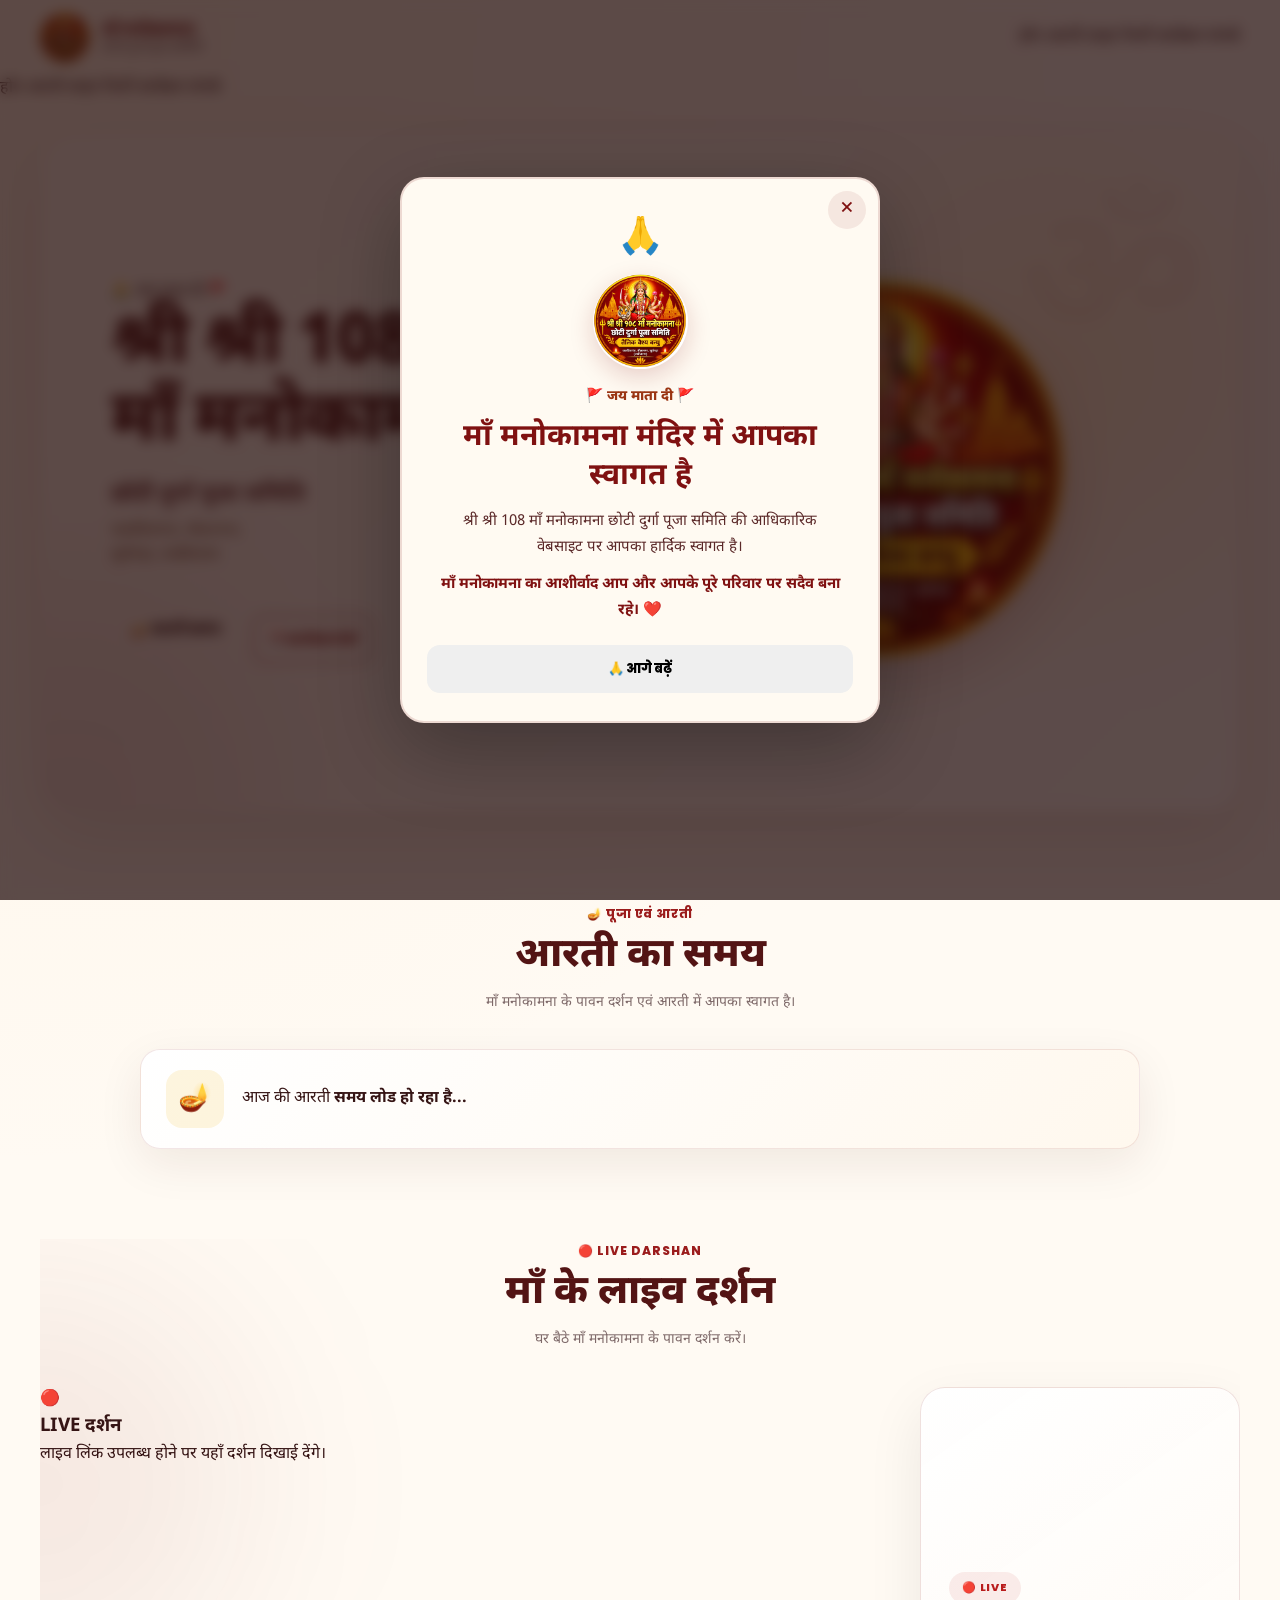
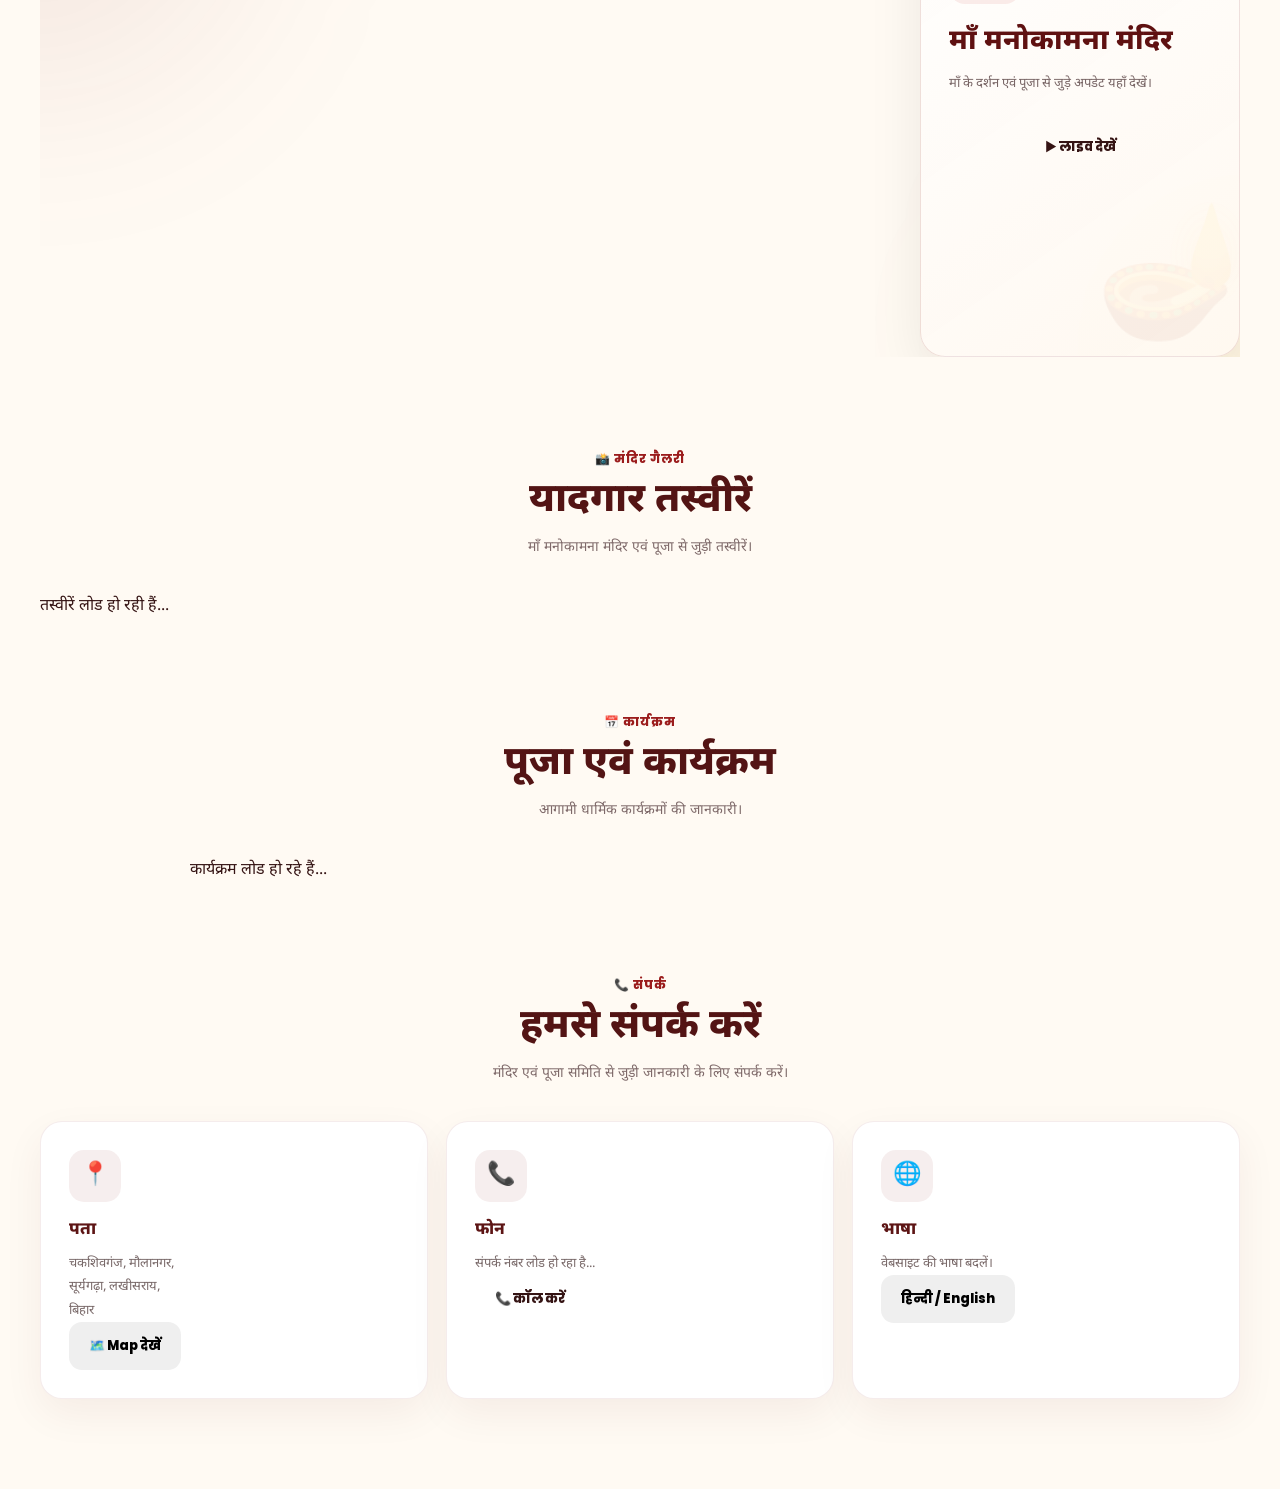
==== commit 09c24e69: "Update index.html" ====
--- a/index.html
+++ b/index.html
@@ -2,175 +2,56 @@
 <html lang="hi">
 <head>
   <meta charset="UTF-8">
-  <meta name="viewport" content="width=device-width, initial-scale=1.0">
-
-  <title>श्री श्री १०८ माँ मनोकामना छोटी दुर्गा पूजा समिति</title>
+
+  <meta
+    name="viewport"
+    content="width=device-width, initial-scale=1.0, viewport-fit=cover"
+  >
+
+  <meta name="theme-color" content="#7f1111">
+  <meta name="mobile-web-app-capable" content="yes">
+  <meta name="apple-mobile-web-app-capable" content="yes">
+  <meta name="apple-mobile-web-app-status-bar-style" content="default">
 
   <meta
     name="description"
-    content="श्री श्री १०८ माँ मनोकामना छोटी दुर्गा पूजा समिति, चकशिवगंज, मौलानगर, सूर्यगढ़ा, लखीसराय।"
+    content="श्री श्री 108 माँ मनोकामना छोटी दुर्गा पूजा समिति, चकशिवगंज, मौलानगर, सूर्यगढ़ा (लखीसराय)"
   >
 
-  <meta name="theme-color" content="#7f1111">
-
-  <link rel="manifest" href="manifest.json">
-  <link rel="icon" href="logo.png">
-
+  <title>माँ मनोकामना छोटी दुर्गा पूजा समिति</title>
+
+  <!-- PWA -->
+  <link rel="manifest" href="./manifest.json">
+
+  <!-- Favicon -->
+  <link rel="icon" type="image/png" href="./icon-192.png">
+
+  <!-- Fonts -->
   <link rel="preconnect" href="https://fonts.googleapis.com">
   <link rel="preconnect" href="https://fonts.gstatic.com" crossorigin>
 
   <link
-    href="https://fonts.googleapis.com/css2?family=Noto+Sans+Devanagari:wght@400;500;600;700;800&family=Poppins:wght@400;500;600;700;800&display=swap"
+    href="https://fonts.googleapis.com/css2?family=Noto+Sans+Devanagari:wght@400;500;600;700;800;900&family=Poppins:wght@400;500;600;700;800;900&display=swap"
     rel="stylesheet"
   >
 
-  <link rel="stylesheet" href="style.css">
-
-  <!-- Gallery Viewer Style -->
-  <style>
-    .image-viewer {
-      position: fixed;
-      inset: 0;
-      z-index: 99999;
-      background: rgba(0, 0, 0, 0.94);
-      display: none;
-      align-items: center;
-      justify-content: center;
-      padding: 20px;
-      box-sizing: border-box;
-      animation: viewerFadeIn 0.2s ease;
-    }
-
-    .image-viewer.show {
-      display: flex;
-    }
-
-    .image-viewer img {
-      display: block;
-      max-width: 95vw;
-      max-height: 88vh;
-      width: auto;
-      height: auto;
-      object-fit: contain;
-      border-radius: 12px;
-      box-shadow: 0 20px 60px rgba(0, 0, 0, 0.6);
-      animation: viewerZoom 0.25s ease;
-      user-select: none;
-      -webkit-user-drag: none;
-    }
-
-    .image-viewer-close {
-      position: absolute;
-      top: 18px;
-      right: 20px;
-      width: 46px;
-      height: 46px;
-      border: 0;
-      border-radius: 50%;
-      background: rgba(255, 255, 255, 0.15);
-      color: #fff;
-      font-size: 28px;
-      line-height: 1;
-      cursor: pointer;
-      z-index: 2;
-      display: flex;
-      align-items: center;
-      justify-content: center;
-      transition: 0.2s ease;
-      backdrop-filter: blur(8px);
-    }
-
-    .image-viewer-close:hover {
-      background: rgba(255, 255, 255, 0.28);
-      transform: scale(1.05);
-    }
-
-    .image-viewer-title {
-      position: absolute;
-      left: 20px;
-      right: 20px;
-      bottom: 20px;
-      text-align: center;
-      color: #fff;
-      font-size: 15px;
-      font-weight: 600;
-      text-shadow: 0 2px 8px #000;
-      pointer-events: none;
-    }
-
-    body.image-viewer-open {
-      overflow: hidden;
-    }
-
-    /* Dynamic gallery images clickable */
-    .gallery-grid img {
-      cursor: zoom-in;
-    }
-
-    .gallery-grid .gallery-card,
-    .gallery-grid .gallery-item,
-    .gallery-grid .gallery-image,
-    .gallery-grid .gallery-photo {
-      cursor: zoom-in;
-    }
-
-    @keyframes viewerFadeIn {
-      from {
-        opacity: 0;
-      }
-      to {
-        opacity: 1;
-      }
-    }
-
-    @keyframes viewerZoom {
-      from {
-        transform: scale(0.92);
-        opacity: 0;
-      }
-      to {
-        transform: scale(1);
-        opacity: 1;
-      }
-    }
-
-    @media (max-width: 600px) {
-      .image-viewer {
-        padding: 12px;
-      }
-
-      .image-viewer img {
-        max-width: 96vw;
-        max-height: 82vh;
-        border-radius: 8px;
-      }
-
-      .image-viewer-close {
-        top: 12px;
-        right: 12px;
-        width: 42px;
-        height: 42px;
-        font-size: 25px;
-      }
-
-      .image-viewer-title {
-        bottom: 14px;
-        font-size: 13px;
-      }
-    }
-  </style>
+  <!-- Main CSS -->
+  <link rel="stylesheet" href="./style.css">
 </head>
 
 <body>
 
-  <!-- HEADER -->
-  <header class="header">
+  <!-- =====================================================
+       HEADER
+  ====================================================== -->
+  <header class="site-header">
     <div class="header-inner">
 
       <a href="#home" class="brand">
         <img
-          src="logo.png"
-          alt="माँ मनोकामना मंदिर Logo"
+          src="./logo.png"
+          alt="माँ मनोकामना मंदिर"
+          class="brand-logo"
         >
 
         <div class="brand-text">
@@ -179,7 +60,17 @@
         </div>
       </a>
 
+      <nav class="desktop-nav">
+        <a href="#home">होम</a>
+        <a href="#aarti">आरती</a>
+        <a href="#live">लाइव</a>
+        <a href="#gallery">गैलरी</a>
+        <a href="#schedule">कार्यक्रम</a>
+        <a href="#contact">संपर्क</a>
+      </nav>
+
       <button
+        type="button"
         class="menu-btn"
         id="menuBtn"
         aria-label="Menu"
@@ -187,43 +78,36 @@
         ☰
       </button>
 
-      <nav id="navMenu">
-        <a href="#home">होम</a>
-        <a href="#live">आरती</a>
-        <a href="#donate">दान</a>
-        <a href="#schedule">कार्यक्रम</a>
-        <a href="#gallery">गैलरी</a>
-        <a href="#contact">संपर्क</a>
-
-        <button
-          class="language-btn"
-          id="languageBtn"
-        >
-          हिंदी | English
-        </button>
-      </nav>
-
+    </div>
+
+    <!-- Mobile Navigation -->
+    <div class="mobile-nav" id="mobileNav">
+      <a href="#home">होम</a>
+      <a href="#aarti">आरती</a>
+      <a href="#live">लाइव</a>
+      <a href="#gallery">गैलरी</a>
+      <a href="#schedule">कार्यक्रम</a>
+      <a href="#contact">संपर्क</a>
     </div>
   </header>
 
 
-  <!-- HERO -->
+  <!-- =====================================================
+       HERO / HOME
+  ====================================================== -->
   <main>
 
-    <section
-      class="hero"
-      id="home"
-    >
+    <section class="hero" id="home">
 
       <div class="hero-content">
 
-        <span class="eyebrow">
-          🙏 जय माता दी 🙏
-        </span>
+        <div class="hero-badge">
+          🙏 जय माता दी 🚩
+        </div>
 
         <h1>
-          श्री श्री १०८<br>
-          <span>माँ मनोकामना</span>
+          श्री श्री 108<br>
+          माँ मनोकामना
         </h1>
 
         <h2>
@@ -231,331 +115,225 @@
         </h2>
 
         <p>
-          तैलिक वैश्य बन्धु
+          चकशिवगंज, मौलानगर,<br>
+          सूर्यगढ़ा, लखीसराय
         </p>
 
-        <div class="address">
-          📍 चकशिवगंज, मौलानगर,<br>
-          सूर्यगढ़ा (लखीसराय)
-        </div>
-
         <div class="hero-buttons">
 
+          <a href="#aarti" class="btn">
+            🪔 आरती समय
+          </a>
+
+          <a href="#schedule" class="btn outline-btn">
+            📅 कार्यक्रम देखें
+          </a>
+
+        </div>
+
+      </div>
+
+      <div class="hero-logo">
+
+        <div class="hero-logo-circle">
+
+          <img
+            src="./logo.png"
+            alt="माँ मनोकामना"
+          >
+
+        </div>
+
+      </div>
+
+    </section>
+
+
+    <!-- =====================================================
+         AARTI
+    ====================================================== -->
+    <section class="section" id="aarti">
+
+      <div class="section-heading">
+
+        <span class="section-kicker">
+          🪔 पूजा एवं आरती
+        </span>
+
+        <h2>
+          आरती का समय
+        </h2>
+
+        <p>
+          माँ मनोकामना के पावन दर्शन एवं आरती में आपका स्वागत है।
+        </p>
+
+      </div>
+
+      <div class="today-card-section">
+
+        <div class="today-card">
+
+          <div class="today-icon">
+            🪔
+          </div>
+
+          <div class="today-content">
+
+            <span>
+              आज की आरती
+            </span>
+
+            <strong id="aartiTime">
+              समय लोड हो रहा है...
+            </strong>
+
+          </div>
+
+        </div>
+
+      </div>
+
+    </section>
+
+
+    <!-- =====================================================
+         LIVE DARSHAN
+    ====================================================== -->
+    <section class="section" id="live">
+
+      <div class="section-heading">
+
+        <span class="section-kicker">
+          🔴 LIVE DARSHAN
+        </span>
+
+        <h2>
+          माँ के लाइव दर्शन
+        </h2>
+
+        <p>
+          घर बैठे माँ मनोकामना के पावन दर्शन करें।
+        </p>
+
+      </div>
+
+      <div class="live-container">
+
+        <div class="live-video" id="liveVideo">
+
+          <div class="live-placeholder">
+
+            <div class="live-icon">
+              🔴
+            </div>
+
+            <h3>
+              LIVE दर्शन
+            </h3>
+
+            <p>
+              लाइव लिंक उपलब्ध होने पर यहाँ दर्शन दिखाई देंगे।
+            </p>
+
+          </div>
+
+        </div>
+
+        <div class="live-info">
+
+          <span class="live-status">
+            🔴 LIVE
+          </span>
+
+          <h3>
+            माँ मनोकामना मंदिर
+          </h3>
+
+          <p>
+            माँ के दर्शन एवं पूजा से जुड़े अपडेट यहाँ देखें।
+          </p>
+
           <a
-            href="#live"
-            class="btn btn-primary"
+            href="#"
+            id="liveLink"
+            class="btn"
+            target="_blank"
+            rel="noopener"
           >
-            🔴 Live Aarti
+            ▶ लाइव देखें
           </a>
 
-          <a
-            href="#donate"
-            class="btn btn-secondary"
-          >
-            ❤️ Donate Now
-          </a>
-
-          <!-- APP INSTALL -->
-          <button
-            type="button"
-            class="btn btn-primary"
-            id="installAppBtn"
-            aria-label="App Install करें"
-          >
-            📱 App Install करें
-          </button>
-
-        </div>
-
-      </div>
-
-
-      <div class="hero-logo">
-
-        <div class="logo-glow"></div>
-
-        <img
-          src="logo.png"
-          alt="माँ मनोकामना"
-        >
+        </div>
 
       </div>
 
     </section>
 
 
-    <!-- TODAY AARTI -->
-    <section class="today-card-section">
-
-      <div class="today-card">
-
-        <div class="today-icon">
-          🪔
-        </div>
-
-        <div>
-
-          <small>
-            आज की आरती
-          </small>
-
-          <h3 id="todayAartiTime">
-            समय जल्द अपडेट होगा
-          </h3>
-
-        </div>
-
-        <span class="live-dot"></span>
+    <!-- =====================================================
+         GALLERY
+    ====================================================== -->
+    <section class="section" id="gallery">
+
+      <div class="section-heading">
+
+        <span class="section-kicker">
+          📸 मंदिर गैलरी
+        </span>
+
+        <h2>
+          यादगार तस्वीरें
+        </h2>
+
+        <p>
+          माँ मनोकामना मंदिर एवं पूजा से जुड़ी तस्वीरें।
+        </p>
+
+      </div>
+
+      <div
+        class="gallery-grid"
+        id="galleryGrid"
+      >
+
+        <div class="gallery-loading">
+          तस्वीरें लोड हो रही हैं...
+        </div>
 
       </div>
 
     </section>
 
 
-    <!-- LIVE AARTI -->
-    <section
-      class="section"
-      id="live"
-    >
+    <!-- =====================================================
+         SCHEDULE
+    ====================================================== -->
+    <section class="section" id="schedule">
 
       <div class="section-heading">
 
-        <span>
-          🔴 LIVE
-        </span>
-
-        <h2>
-          संध्या आरती
-        </h2>
-
-        <p>
-          माँ मनोकामना की आरती में ऑनलाइन शामिल हों।
-        </p>
-
-      </div>
-
-
-      <div class="live-container">
-
-        <div class="video-wrapper">
-
-          <div
-            class="video-placeholder"
-            id="liveVideo"
-          >
-
-            <div class="play-icon">
-              ▶
-            </div>
-
-            <h3>
-              Live Aarti
-            </h3>
-
-            <p>
-              आरती शुरू होने पर यहाँ Live दिखाई देगा।
-            </p>
-
-          </div>
-
-        </div>
-
-
-        <div class="live-info">
-
-          <div class="live-status">
-            <span></span>
-            LIVE
-          </div>
-
-          <h3>
-            संध्या आरती
-          </h3>
-
-          <p>
-            आरती के समय यहाँ Live प्रसारण उपलब्ध होगा।
-          </p>
-
-          <div class="aarti-time">
-
-            🕯️
-
-            <strong>
-              आरती समय
-            </strong>
-
-            <span id="liveAartiTime">
-              जल्द अपडेट होगा
-            </span>
-
-          </div>
-
-        </div>
-
-      </div>
-
-    </section>
-
-
-    <!-- DONATION -->
-    <section
-      class="section donation-section"
-      id="donate"
-    >
-
-      <div class="section-heading">
-
-        <span>
-          ❤️ सेवा
-        </span>
-
-        <h2>
-          माँ के चरणों में सहयोग
-        </h2>
-
-        <p>
-          मंदिर एवं पूजा समिति के कार्यों में अपना सहयोग प्रदान करें।
-        </p>
-
-      </div>
-
-
-      <div class="donation-card">
-
-        <div class="donation-icon">
-          🙏
-        </div>
-
-        <h3>
-          Donate Now
-        </h3>
-
-        <p>
-          UPI के माध्यम से सुरक्षित रूप से दान करें।
-        </p>
-
-
-        <div class="qr-area">
-
-          <div
-            class="qr-placeholder qr-container"
-            id="qrBox"
-            data-qr-container
-          >
-
-            <img
-              id="qrImage"
-              data-qr-image
-              class="qr-image"
-              src=""
-              alt="Donation QR Code"
-              style="display:none;"
-              loading="lazy"
-              decoding="async"
-            >
-
-            <div id="qrPlaceholderContent">
-
-              <span>
-                QR
-              </span>
-
-              <small>
-                QR Code यहाँ दिखेगा
-              </small>
-
-            </div>
-
-          </div>
-
-        </div>
-
-
-        <div class="upi-box">
-
-          <span>
-            UPI ID
-          </span>
-
-          <strong id="upiId">
-            Admin Panel से अपडेट होगा
-          </strong>
-
-        </div>
-
-
-        <button
-          class="btn btn-primary full-width"
-          id="donateBtn"
-        >
-          ❤️ Donate Now
-        </button>
-
-
-        <p class="small-note">
-          Donation के बाद UTR / Transaction ID सुरक्षित रखें।
-        </p>
-
-      </div>
-
-    </section>
-
-
-    <!-- SCHEDULE -->
-    <section
-      class="section"
-      id="schedule"
-    >
-
-      <div class="section-heading">
-
-        <span>
+        <span class="section-kicker">
           📅 कार्यक्रम
         </span>
 
         <h2>
-          पूजा एवं आरती कार्यक्रम
+          पूजा एवं कार्यक्रम
         </h2>
 
         <p>
-          माँ दुर्गा पूजा से जुड़े सभी प्रमुख कार्यक्रम।
+          आगामी धार्मिक कार्यक्रमों की जानकारी।
         </p>
 
       </div>
-
 
       <div
         class="schedule-list"
         id="scheduleList"
       >
 
-        <div class="schedule-item">
-
-          <div class="schedule-date">
-
-            <strong>
-              —
-            </strong>
-
-            <span>
-              DATE
-            </span>
-
-          </div>
-
-
-          <div class="schedule-info">
-
-            <h3>
-              कार्यक्रम जल्द अपडेट होगा
-            </h3>
-
-            <p>
-              Admin Panel से कार्यक्रम जोड़ा जाएगा।
-            </p>
-
-          </div>
-
+        <div class="schedule-loading">
+          कार्यक्रम लोड हो रहे हैं...
         </div>
 
       </div>
@@ -563,103 +341,30 @@
     </section>
 
 
-    <!-- GALLERY -->
-    <section
-      class="section"
-      id="gallery"
-    >
+    <!-- =====================================================
+         CONTACT
+    ====================================================== -->
+    <section class="section" id="contact">
 
       <div class="section-heading">
 
-        <span>
-          📸 दर्शन
-        </span>
-
-        <h2>
-          फोटो गैलरी
-        </h2>
-
-        <p>
-          मंदिर एवं पूजा की यादगार तस्वीरें।
-        </p>
-
-      </div>
-
-
-      <!-- IMPORTANT:
-           app.js इसी gallery-grid में photos add करेगा.
-           नीचे का click viewer dynamically सभी images पर काम करेगा.
-      -->
-      <div
-        class="gallery-grid"
-        id="galleryGrid"
-      >
-
-        <div class="gallery-placeholder">
-
-          <span>
-            🛕
-          </span>
-
-          <p>
-            Photos जल्द जोड़ी जाएंगी
-          </p>
-
-        </div>
-
-
-        <div class="gallery-placeholder">
-
-          <span>
-            🙏
-          </span>
-
-          <p>
-            माँ के दर्शन
-          </p>
-
-        </div>
-
-
-        <div class="gallery-placeholder">
-
-          <span>
-            🪔
-          </span>
-
-          <p>
-            आरती
-          </p>
-
-        </div>
-
-      </div>
-
-    </section>
-
-
-    <!-- CONTACT -->
-    <section
-      class="section contact-section"
-      id="contact"
-    >
-
-      <div class="section-heading">
-
-        <span>
-          📍 संपर्क
+        <span class="section-kicker">
+          📞 संपर्क
         </span>
 
         <h2>
           हमसे संपर्क करें
         </h2>
 
-      </div>
-
+        <p>
+          मंदिर एवं पूजा समिति से जुड़ी जानकारी के लिए संपर्क करें।
+        </p>
+
+      </div>
 
       <div class="contact-grid">
 
-
+        <!-- Address -->
         <div class="contact-card">
 
           <div class="contact-icon">
@@ -667,20 +372,27 @@
           </div>
 
           <h3>
-            मंदिर का पता
+            पता
           </h3>
 
           <p>
-            श्री श्री १०८ माँ मनोकामना<br>
-            छोटी दुर्गा पूजा समिति<br>
-            तैलिक वैश्य बन्धु<br>
             चकशिवगंज, मौलानगर,<br>
-            सूर्यगढ़ा (लखीसराय)
+            सूर्यगढ़ा, लखीसराय,<br>
+            बिहार
           </p>
 
-        </div>
-
-
+          <button
+            type="button"
+            class="btn"
+            id="mapBtn"
+          >
+            🗺️ Map देखें
+          </button>
+
+        </div>
+
+
+        <!-- Phone -->
         <div class="contact-card">
 
           <div class="contact-icon">
@@ -688,35 +400,45 @@
           </div>
 
           <h3>
-            संपर्क
+            फोन
           </h3>
 
-          <p id="contactPhone">
-            संपर्क नंबर जल्द अपडेट होगा।
+          <p id="contactNumber">
+            संपर्क नंबर लोड हो रहा है...
           </p>
 
-        </div>
-
-
+          <a
+            href="#"
+            id="callBtn"
+            class="btn"
+          >
+            📞 कॉल करें
+          </a>
+
+        </div>
+
+
+        <!-- Language -->
         <div class="contact-card">
 
           <div class="contact-icon">
-            🗺️
+            🌐
           </div>
 
           <h3>
-            Google Maps
+            भाषा
           </h3>
 
           <p>
-            मंदिर का सही Maps Location जल्द जोड़ा जाएगा।
+            वेबसाइट की भाषा बदलें।
           </p>
 
           <button
-            class="outline-btn"
-            id="mapBtn"
+            type="button"
+            class="btn"
+            id="languageBtn"
           >
-            📍 View Location
+            हिन्दी / English
           </button>
 
         </div>
@@ -728,383 +450,394 @@
   </main>
 
 
-  <!-- FOOTER -->
-  <footer>
-
-    <div class="footer-logo">
-
-      <img
-        src="logo.png"
-        alt="Logo"
-      >
-
-    </div>
-
-
-    <h3>
-      श्री श्री १०८ माँ मनोकामना
-    </h3>
-
-
-    <p>
-      छोटी दुर्गा पूजा समिति • तैलिक वैश्य बन्धु
-    </p>
-
-
-    <p>
-      चकशिवगंज, मौलानगर, सूर्यगढ़ा (लखीसराय)
-    </p>
-
-
-    <div class="footer-line"></div>
-
-
-    <small>
-      © <span id="year"></span> माँ मनोकामना मंदिर
-    </small>
-
-
-    <!-- COMPANY CREDIT -->
+  <!-- =====================================================
+       WELCOME POPUP
+       FIRST VISIT ONLY
+  ====================================================== -->
+  <div
+    class="welcome-overlay"
+    id="welcomePopup"
+    aria-hidden="true"
+  >
+
     <div
-      style="
-        margin-top:18px;
-        padding-top:14px;
-        border-top:1px solid rgba(255,255,255,0.12);
-        text-align:center;
-        font-size:12px;
-        line-height:1.7;
-        opacity:0.85;
-      "
+      class="welcome-popup"
+      role="dialog"
+      aria-modal="true"
+      aria-labelledby="welcomeTitle"
     >
-      <div>
-        A Product by
-        <strong style="color:#f59e0b;">
-          THE TECH HUB
-        </strong>
-      </div>
-
-      <div>
-        MSME Registered:
-        <strong>
-          BR-19-0017611
-        </strong>
-      </div>
-
-      <div>
-        Building Useful Products from Bihar for Bharat
-      </div>
-    </div>
-
-  </footer>
-
-
-  <!-- DONATION MODAL -->
-  <div
-    class="modal"
-    id="donationModal"
-  >
-
-    <div class="modal-box">
 
       <button
-        class="modal-close"
-        id="closeModal"
         type="button"
+        class="welcome-close"
+        id="welcomeClose"
+        aria-label="Close"
       >
         ×
       </button>
 
-
-      <h2>
-        ❤️ Donation
+      <div class="welcome-symbol">
+        🙏
+      </div>
+
+      <div class="welcome-logo">
+
+        <img
+          src="./logo.png"
+          alt="माँ मनोकामना"
+        >
+
+      </div>
+
+      <span class="welcome-kicker">
+        🚩 जय माता दी 🚩
+      </span>
+
+      <h2 id="welcomeTitle">
+        माँ मनोकामना मंदिर में आपका स्वागत है
       </h2>
 
-
       <p>
-        Donation करने के बाद नीचे transaction details भरें।
+        श्री श्री 108 माँ मनोकामना छोटी दुर्गा पूजा समिति
+        की आधिकारिक वेबसाइट पर आपका हार्दिक स्वागत है।
       </p>
 
-
-      <form id="donationForm">
-
-
-        <label>
-          आपका नाम
-        </label>
-
-        <input
-          type="text"
-          id="donorName"
-          placeholder="नाम (Optional)"
-        >
-
-
-        <label>
-          Donation Amount
-        </label>
-
-        <input
-          type="number"
-          id="donationAmount"
-          placeholder="₹ Amount"
-          min="1"
-          required
-        >
-
-
-        <label>
-          Purpose
-        </label>
-
-        <select id="donationPurpose">
-
-          <option value="मंदिर सेवा">
-            मंदिर सेवा
-          </option>
-
-          <option value="दुर्गा पूजा">
-            दुर्गा पूजा
-          </option>
-
-          <option value="आरती">
-            आरती
-          </option>
-
-          <option value="अन्य">
-            अन्य
-          </option>
-
-        </select>
-
-
-        <label>
-          UTR / Transaction ID
-        </label>
-
-        <input
-          type="text"
-          id="utr"
-          placeholder="Transaction ID / UTR"
-          required
-        >
-
-
-        <button
-          type="submit"
-          class="btn btn-primary full-width"
-        >
-          Submit Donation
-        </button>
-
-      </form>
+      <p class="welcome-blessing">
+        माँ मनोकामना का आशीर्वाद आप और आपके पूरे परिवार पर
+        सदैव बना रहे। ❤️
+      </p>
+
+      <button
+        type="button"
+        class="btn welcome-continue"
+        id="welcomeContinue"
+      >
+        🙏 आगे बढ़ें
+      </button>
 
     </div>
 
   </div>
 
 
-  <!-- ============================= -->
-  <!-- GALLERY FULL SCREEN VIEWER -->
-  <!-- ============================= -->
-
+  <!-- =====================================================
+       GALLERY VIEWER
+  ====================================================== -->
   <div
-    id="imageViewer"
-    class="image-viewer"
-    role="dialog"
-    aria-modal="true"
-    aria-label="Gallery Image Viewer"
+    id="galleryViewer"
+    style="
+      display:none;
+      position:fixed;
+      inset:0;
+      z-index:99999;
+      background:rgba(0,0,0,.88);
+      align-items:center;
+      justify-content:center;
+      padding:20px;
+    "
   >
 
     <button
-      id="closeImageViewer"
-      class="image-viewer-close"
       type="button"
-      aria-label="Close Image"
+      id="galleryViewerClose"
+      aria-label="Close image"
+      style="
+        position:absolute;
+        top:18px;
+        right:18px;
+        width:44px;
+        height:44px;
+        border:0;
+        border-radius:50%;
+        background:#fff;
+        color:#7f1111;
+        font-size:28px;
+        font-weight:800;
+        cursor:pointer;
+        z-index:2;
+      "
     >
-      ✕
+      ×
     </button>
 
-
     <img
-      id="viewerImage"
+      id="galleryViewerImage"
       src=""
       alt="Gallery Image"
+      style="
+        max-width:95vw;
+        max-height:88vh;
+        width:auto;
+        height:auto;
+        object-fit:contain;
+        border-radius:14px;
+        box-shadow:0 20px 60px rgba(0,0,0,.4);
+      "
     >
 
-
-    <div
-      id="viewerTitle"
-      class="image-viewer-title"
-    ></div>
-
   </div>
 
 
-  <!-- TOAST -->
+  <!-- =====================================================
+       PWA INSTALL BUTTON
+       JS इसे browser install prompt के लिए इस्तेमाल करेगा
+  ====================================================== -->
+  <button
+    type="button"
+    id="installAppBtn"
+    aria-label="Install App"
+    style="
+      position:fixed;
+      left:18px;
+      right:18px;
+      bottom:18px;
+      z-index:99990;
+      border:0;
+      border-radius:14px;
+      padding:14px 18px;
+      background:#7f1111;
+      color:#fff;
+      font-family:inherit;
+      font-weight:800;
+      font-size:14px;
+      box-shadow:0 10px 30px rgba(0,0,0,.22);
+      cursor:pointer;
+      display:none;
+      justify-content:center;
+      align-items:center;
+    "
+  >
+    📱 App Install करें
+  </button>
+
+
+  <!-- =====================================================
+       TOAST
+  ====================================================== -->
   <div
+    id="toast"
     class="toast"
-    id="toast"
+    aria-live="polite"
   ></div>
 
 
-  <!-- MAIN JAVASCRIPT -->
-  <script
-    type="module"
-    src="app.js"
-  ></script>
-
-
-  <!-- GALLERY CLICK HANDLER -->
+  <!-- =====================================================
+       FIREBASE + APP JS
+  ====================================================== -->
+  <script type="module" src="./app.js"></script>
+
+
+  <!-- =====================================================
+       WELCOME POPUP SCRIPT
+       केवल पहली बार दिखेगा
+  ====================================================== -->
   <script>
-    (function () {
-
-      const viewer = document.getElementById("imageViewer");
-      const viewerImage = document.getElementById("viewerImage");
-      const viewerTitle = document.getElementById("viewerTitle");
-      const closeBtn = document.getElementById("closeImageViewer");
-
-      if (!viewer || !viewerImage) {
-        return;
+    document.addEventListener("DOMContentLoaded", function () {
+
+      const popup = document.getElementById("welcomePopup");
+      const closeBtn = document.getElementById("welcomeClose");
+      const continueBtn = document.getElementById("welcomeContinue");
+
+      if (!popup) return;
+
+      const welcomeShown =
+        localStorage.getItem("maaManokamanaWelcomeShown");
+
+      function closeWelcome() {
+        popup.classList.remove("show");
+        popup.setAttribute("aria-hidden", "true");
+
+        document.body.classList.remove("welcome-open");
+
+        localStorage.setItem(
+          "maaManokamanaWelcomeShown",
+          "true"
+        );
       }
 
-
-      function openViewer(image, title) {
-
-        if (!image) {
-          return;
+      function openWelcome() {
+        popup.classList.add("show");
+        popup.setAttribute("aria-hidden", "false");
+
+        document.body.classList.add("welcome-open");
+      }
+
+      if (!welcomeShown) {
+        setTimeout(function () {
+          openWelcome();
+        }, 500);
+      }
+
+      if (closeBtn) {
+        closeBtn.addEventListener("click", closeWelcome);
+      }
+
+      if (continueBtn) {
+        continueBtn.addEventListener("click", closeWelcome);
+      }
+
+      popup.addEventListener("click", function (event) {
+        if (event.target === popup) {
+          closeWelcome();
         }
-
-        viewerImage.src = image;
-
-        viewerTitle.textContent = title || "";
-
-        viewer.classList.add("show");
-
-        document.body.classList.add("image-viewer-open");
-
-        closeBtn.focus();
+      });
+
+      document.addEventListener("keydown", function (event) {
+        if (event.key === "Escape") {
+          closeWelcome();
+        }
+      });
+
+    });
+  </script>
+
+
+  <!-- =====================================================
+       WELCOME POPUP BASIC STYLE
+       बाकी design style.css से आएगा
+  ====================================================== -->
+  <style>
+
+    .welcome-overlay {
+      position: fixed;
+      inset: 0;
+      z-index: 99998;
+      display: flex;
+      align-items: center;
+      justify-content: center;
+      padding: 20px;
+      background: rgba(30, 8, 8, 0.72);
+      backdrop-filter: blur(7px);
+      -webkit-backdrop-filter: blur(7px);
+      opacity: 0;
+      visibility: hidden;
+      pointer-events: none;
+      transition:
+        opacity .25s ease,
+        visibility .25s ease;
+    }
+
+    .welcome-overlay.show {
+      opacity: 1;
+      visibility: visible;
+      pointer-events: auto;
+    }
+
+    .welcome-popup {
+      position: relative;
+      width: min(480px, 100%);
+      max-height: 90vh;
+      overflow-y: auto;
+      padding: 32px 25px 28px;
+      text-align: center;
+      background: #fffaf2;
+      border: 2px solid rgba(127, 17, 17, .14);
+      border-radius: 24px;
+      box-shadow: 0 25px 80px rgba(0,0,0,.3);
+      transform: translateY(20px) scale(.96);
+      transition: transform .3s ease;
+    }
+
+    .welcome-overlay.show .welcome-popup {
+      transform: translateY(0) scale(1);
+    }
+
+    .welcome-close {
+      position: absolute;
+      top: 12px;
+      right: 12px;
+      width: 38px;
+      height: 38px;
+      border: 0;
+      border-radius: 50%;
+      background: rgba(127,17,17,.08);
+      color: #7f1111;
+      font-size: 25px;
+      line-height: 1;
+      cursor: pointer;
+    }
+
+    .welcome-symbol {
+      font-size: 36px;
+      margin-bottom: 6px;
+    }
+
+    .welcome-logo {
+      width: 95px;
+      height: 95px;
+      margin: 0 auto 15px;
+      border-radius: 50%;
+      overflow: hidden;
+      background: #fff;
+      box-shadow: 0 8px 25px rgba(127,17,17,.18);
+    }
+
+    .welcome-logo img {
+      width: 100%;
+      height: 100%;
+      object-fit: cover;
+    }
+
+    .welcome-kicker {
+      display: inline-block;
+      margin-bottom: 10px;
+      color: #9a3412;
+      font-weight: 800;
+      font-size: 14px;
+    }
+
+    .welcome-popup h2 {
+      margin: 0 0 13px;
+      color: #7f1111;
+      font-size: clamp(22px, 5vw, 30px);
+      line-height: 1.3;
+    }
+
+    .welcome-popup p {
+      margin: 0 auto 12px;
+      max-width: 400px;
+      color: #5b2929;
+      font-size: 15px;
+      line-height: 1.7;
+    }
+
+    .welcome-popup .welcome-blessing {
+      font-weight: 700;
+      color: #7f1111;
+    }
+
+    .welcome-continue {
+      width: 100%;
+      margin-top: 10px;
+    }
+
+    body.welcome-open {
+      overflow: hidden;
+    }
+
+    @media (max-width: 500px) {
+
+      .welcome-overlay {
+        padding: 12px;
       }
 
-
-      function closeViewer() {
-
-        viewer.classList.remove("show");
-
-        document.body.classList.remove("image-viewer-open");
-
-        setTimeout(function () {
-          viewerImage.src = "";
-          viewerTitle.textContent = "";
-        }, 200);
+      .welcome-popup {
+        padding: 28px 18px 22px;
+        border-radius: 20px;
       }
 
-
-      /*
-       * Event Delegation:
-       * app.js baad me gallery images dynamically add kare,
-       * tab bhi click automatically work karega.
-       */
-      document.addEventListener("click", function (event) {
-
-        const image = event.target.closest(
-          "#galleryGrid img, .gallery-grid img"
-        );
-
-        if (!image) {
-          return;
-        }
-
-        const src =
-          image.currentSrc ||
-          image.src ||
-          image.getAttribute("data-src");
-
-        if (!src) {
-          return;
-        }
-
-        const card =
-          image.closest(
-            ".gallery-card, .gallery-item, .gallery-photo, .gallery-image"
-          );
-
-        let title = "";
-
-        if (image.alt) {
-          title = image.alt;
-        }
-
-        if (card) {
-
-          const titleElement =
-            card.querySelector(
-              ".gallery-title, .gallery-name, h3, h4, p"
-            );
-
-          if (titleElement && titleElement.textContent.trim()) {
-            title = titleElement.textContent.trim();
-          }
-        }
-
-        openViewer(src, title);
-
-      });
-
-
-      closeBtn.addEventListener(
-        "click",
-        closeViewer
-      );
-
-
-      /*
-       * Viewer ke image ke bahar click karne par close
-       */
-      viewer.addEventListener(
-        "click",
-        function (event) {
-
-          if (event.target === viewer) {
-            closeViewer();
-          }
-
-        }
-      );
-
-
-      /*
-       * ESC button se close
-       */
-      document.addEventListener(
-        "keydown",
-        function (event) {
-
-          if (
-            event.key === "Escape" &&
-            viewer.classList.contains("show")
-          ) {
-            closeViewer();
-          }
-
-        }
-      );
-
-
-      /*
-       * Image loading error
-       */
-      viewerImage.addEventListener(
-        "error",
-        function () {
-
-          viewerTitle.textContent =
-            "Image load नहीं हो सकी।";
-
-        }
-      );
-
-    })();
-  </script>
+      .welcome-logo {
+        width: 82px;
+        height: 82px;
+      }
+
+      .welcome-popup p {
+        font-size: 14px;
+      }
+
+    }
+
+  </style>
 
 </body>
 </html>
--- a/style.css
+++ b/style.css
@@ -1,4 +1,3 @@
-```css
 /* =========================================================
    MAA MANOKAMANA TEMPLE
    COMPLETE PROFESSIONAL STYLE
@@ -54,15 +53,21 @@
 }
 
 
-/* HEADER */
+/* =========================================================
+   HEADER
+========================================================= */
+
 .header {
   position: sticky;
   top: 0;
   z-index: 1000;
   width: 100%;
+
   background: rgba(255, 250, 243, 0.94);
+
   backdrop-filter: blur(16px);
   -webkit-backdrop-filter: blur(16px);
+
   border-bottom: 1px solid rgba(127, 17, 17, 0.08);
 }
 
@@ -70,11 +75,16 @@
   width: min(1200px, calc(100% - 32px));
   min-height: 76px;
   margin: auto;
+
   display: flex;
   align-items: center;
   justify-content: space-between;
+
   gap: 20px;
 }
+
+
+/* Brand */
 
 .brand {
   display: flex;
@@ -108,6 +118,9 @@
   font-size: 10px;
   font-weight: 600;
 }
+
+
+/* Navigation */
 
 #navMenu {
   display: flex;
@@ -121,7 +134,11 @@
   font-size: 13px;
   font-weight: 700;
   border-radius: 10px;
-  transition: background 0.2s ease, color 0.2s ease, transform 0.2s ease;
+
+  transition:
+    background 0.2s ease,
+    color 0.2s ease,
+    transform 0.2s ease;
 }
 
 #navMenu a:hover {
@@ -130,14 +147,20 @@
   transform: translateY(-1px);
 }
 
+
+/* Language */
+
 .language-btn {
   border: 1px solid rgba(127, 17, 17, 0.15);
   background: #fff;
   color: #751515;
+
   padding: 8px 12px;
   border-radius: 10px;
+
   font-size: 12px;
   font-weight: 700;
+
   transition: 0.2s ease;
 }
 
@@ -146,56 +169,104 @@
   color: #fff;
 }
 
+
+/* Mobile menu */
+
 .menu-btn {
   display: none;
+
   width: 44px;
   height: 44px;
+
   border: 0;
   border-radius: 12px;
+
   background: #7f1111;
   color: #fff;
+
   font-size: 22px;
 }
 
 
-/* HERO */
+/* =========================================================
+   HERO
+========================================================= */
+
 .hero {
   position: relative;
+
   min-height: 680px;
+
   width: min(1200px, calc(100% - 32px));
+
   margin: 30px auto 0;
+
   padding: 70px;
+
   display: grid;
-  grid-template-columns: minmax(0, 1.05fr) minmax(320px, 0.95fr);
+
+  grid-template-columns:
+    minmax(0, 1.05fr)
+    minmax(320px, 0.95fr);
+
   align-items: center;
+
   gap: 40px;
+
   overflow: hidden;
+
   border-radius: 34px;
-  background: radial-gradient(circle at 85% 35%, rgba(255, 190, 80, 0.18), transparent 30%), linear-gradient(135deg, #fff7eb, #fffdf9);
+
+  background:
+    radial-gradient(
+      circle at 85% 35%,
+      rgba(255, 190, 80, 0.18),
+      transparent 30%
+    ),
+    linear-gradient(
+      135deg,
+      #fff7eb,
+      #fffdf9
+    );
+
   border: 1px solid rgba(127, 17, 17, 0.08);
-  box-shadow: 0 25px 70px rgba(90, 35, 10, 0.10);
+
+  box-shadow:
+    0 25px 70px rgba(90, 35, 10, 0.10);
 }
 
 .hero::before {
   content: "";
+
   position: absolute;
+
   width: 420px;
   height: 420px;
+
   left: -180px;
   bottom: -200px;
+
   border-radius: 50%;
+
   background: rgba(127, 17, 17, 0.08);
+
   filter: blur(80px);
 }
 
 .hero::after {
   content: "ॐ";
+
   position: absolute;
+
   right: 30px;
   top: 10px;
+
   color: rgba(127, 17, 17, 0.04);
+
   font-size: 180px;
+
   font-weight: 800;
+
   pointer-events: none;
 }
 
@@ -206,20 +277,29 @@
 
 .eyebrow {
   display: inline-flex;
+
   padding: 8px 15px;
   margin-bottom: 18px;
+
   border-radius: 999px;
+
   background: rgba(127, 17, 17, 0.07);
+
   color: #8b1818;
+
   font-size: 13px;
   font-weight: 800;
 }
 
 .hero h1 {
   color: #4e1111;
+
   font-size: clamp(42px, 6vw, 70px);
+
   line-height: 1.12;
+
   font-weight: 800;
+
   letter-spacing: -1.5px;
 }
 
@@ -229,46 +309,70 @@
 
 .hero h2 {
   margin-top: 15px;
+
   color: #6b3434;
+
   font-size: 23px;
+
   font-weight: 700;
 }
 
 .hero-content > p {
   margin-top: 6px;
+
   color: #936d55;
+
   font-size: 15px;
+
   font-weight: 600;
 }
 
 .address {
   margin-top: 22px;
+
   color: #654545;
+
   font-size: 15px;
+
   line-height: 1.9;
 }
 
 .hero-buttons {
   display: flex;
   flex-wrap: wrap;
+
   gap: 12px;
+
   margin-top: 30px;
 }
 
 
-/* BUTTONS */
+/* =========================================================
+   BUTTONS
+========================================================= */
+
 .btn {
   display: inline-flex;
+
   align-items: center;
   justify-content: center;
+
   min-height: 48px;
+
   padding: 12px 20px;
+
   border: 0;
   border-radius: 13px;
+
   font-family: Poppins, sans-serif;
+
   font-size: 13px;
   font-weight: 800;
-  transition: transform 0.2s ease, box-shadow 0.2s ease, opacity 0.2s ease;
+
+  transition:
+    transform 0.2s ease,
+    box-shadow 0.2s ease,
+    opacity 0.2s ease;
 }
 
 .btn:hover {
@@ -276,16 +380,28 @@
 }
 
 .btn-primary {
-  background: linear-gradient(135deg, #8f1717, #bd2727);
+  background:
+    linear-gradient(
+      135deg,
+      #8f1717,
+      #bd2727
+    );
+
   color: #fff;
-  box-shadow: 0 12px 28px rgba(127, 17, 17, 0.20);
+
+  box-shadow:
+    0 12px 28px rgba(127, 17, 17, 0.20);
 }
 
 .btn-secondary {
   background: #fff;
+
   color: #7f1111;
+
   border: 1px solid rgba(127, 17, 17, 0.16);
-  box-shadow: 0 8px 20px rgba(80, 20, 10, 0.06);
+
+  box-shadow:
+    0 8px 20px rgba(80, 20, 10, 0.06);
 }
 
 .btn-primary:disabled {
@@ -299,27 +415,46 @@
 }
 
 
-/* PWA INSTALL BUTTON */
+/* =========================================================
+   PWA INSTALL BUTTON
+========================================================= */
+
 #installAppBtn {
   display: inline-flex;
+
   align-items: center;
   justify-content: center;
+
   gap: 8px;
+
   min-height: 48px;
+
   padding: 12px 20px;
+
   border: 1px solid rgba(127, 17, 17, 0.12);
+
   white-space: nowrap;
+
   position: relative;
+
   z-index: 20;
+
   cursor: pointer;
+
   user-select: none;
+
   -webkit-tap-highlight-color: transparent;
-  animation: installButtonIn 0.45s ease both, installButtonPulse 2.8s ease-in-out infinite;
+
+  animation:
+    installButtonIn 0.45s ease both,
+    installButtonPulse 2.8s ease-in-out infinite;
 }
 
 #installAppBtn:hover {
   transform: translateY(-3px) scale(1.01);
-  box-shadow: 0 15px 32px rgba(127, 17, 17, 0.25);
+
+  box-shadow:
+    0 15px 32px rgba(127, 17, 17, 0.25);
 }
 
 #installAppBtn:active {
@@ -327,6 +462,7 @@
 }
 
 @keyframes installButtonIn {
+
   from {
     opacity: 0;
     transform: translateY(10px);
@@ -336,819 +472,1318 @@
     opacity: 1;
     transform: translateY(0);
   }
+
 }
 
 @keyframes installButtonPulse {
-  0%, 100% {
-    box-shadow: 0 12px 28px rgba(127, 17, 17, 0.20);
+
+  0%,
+  100% {
+    box-shadow:
+      0 12px 28px rgba(127, 17, 17, 0.20);
   }
 
   50% {
-    box-shadow: 0 15px 34px rgba(127, 17, 17, 0.30);
-  }
-}
-
-
-/* HERO LOGO */
+    box-shadow:
+      0 15px 34px rgba(127, 17, 17, 0.30);
+  }
+
+}
+
+
+/* =========================================================
+   HERO LOGO
+========================================================= */
+
 .hero-logo {
   position: relative;
+
   min-height: 430px;
+
+  display: flex;
+
+  align-items: center;
+  justify-content: center;
+}
+
+.hero-logo img {
+  position: relative;
+  z-index: 2;
+
+  width: min(390px, 80%);
+
+  height: auto;
+
+  object-fit: contain;
+
+  filter:
+    drop-shadow(
+      0 25px 30px rgba(100, 20, 10, 0.20)
+    );
+}
+
+.logo-glow {
+  position: absolute;
+
+  width: 330px;
+  height: 330px;
+
+  border-radius: 50%;
+
+  background:
+    radial-gradient(
+      circle,
+      rgba(234, 179, 8, 0.25),
+      rgba(127, 17, 17, 0.04),
+      transparent 70%
+    );
+
+  filter: blur(5px);
+}
+
+
+/* =========================================================
+   TODAY AARTI
+========================================================= */
+
+.today-card-section {
+  width: min(1000px, calc(100% - 32px));
+
+  margin: 24px auto;
+}
+
+.today-card {
+  min-height: 100px;
+
+  display: flex;
+  align-items: center;
+
+  gap: 18px;
+
+  padding: 20px 25px;
+
+  border-radius: 20px;
+
+  background:
+    linear-gradient(
+      135deg,
+      #fff,
+      #fff8ee
+    );
+
+  border: 1px solid rgba(127, 17, 17, 0.10);
+
+  box-shadow:
+    0 15px 45px rgba(70, 20, 10, 0.08);
+}
+
+.today-icon {
+  width: 58px;
+  height: 58px;
+
+  flex-shrink: 0;
+
   display: flex;
   align-items: center;
   justify-content: center;
-}
-
-.hero-logo img {
+
+  border-radius: 16px;
+
+  background: rgba(234, 179, 8, 0.13);
+
+  font-size: 27px;
+}
+
+.today-card small {
+  display: block;
+
+  color: #987b6b;
+
+  font-size: 12px;
+
+  font-weight: 700;
+}
+
+.today-card h3 {
+  margin-top: 2px;
+
+  color: #6e1515;
+
+  font-size: 20px;
+
+  font-weight: 800;
+}
+
+.live-dot {
+  width: 10px;
+  height: 10px;
+
+  margin-left: auto;
+
+  border-radius: 50%;
+
+  background: #dc2626;
+
+  box-shadow:
+    0 0 0 6px rgba(220, 38, 38, 0.10);
+
+  animation: livePulse 1.5s infinite;
+}
+
+
+/* =========================================================
+   GENERAL SECTION
+========================================================= */
+
+.section {
   position: relative;
+
+  width: min(1200px, calc(100% - 32px));
+
+  margin: 90px auto;
+}
+
+.section-heading {
+  margin-bottom: 35px;
+
+  text-align: center;
+}
+
+.section-heading > span {
+  display: inline-block;
+
+  margin-bottom: 7px;
+
+  color: #9b1c1c;
+
+  font-family: Poppins, sans-serif;
+
+  font-size: 12px;
+
+  font-weight: 800;
+
+  letter-spacing: 1px;
+}
+
+.section-heading h2 {
+  color: #531414;
+
+  font-size: clamp(28px, 4vw, 40px);
+
+  line-height: 1.3;
+
+  font-weight: 800;
+}
+
+.section-heading p {
+  max-width: 650px;
+
+  margin: 10px auto 0;
+
+  color: #7e6969;
+
+  font-size: 14px;
+}
+
+
+/* =========================================================
+   LIVE AARTI
+========================================================= */
+
+#live {
+  position: relative;
+
+  overflow: hidden;
+}
+
+#live::before {
+  content: "";
+
+  position: absolute;
+
+  width: 430px;
+  height: 430px;
+
+  top: 30px;
+  left: -220px;
+
+  border-radius: 50%;
+
+  background: rgba(127, 17, 17, 0.07);
+
+  filter: blur(90px);
+
+  pointer-events: none;
+}
+
+#live::after {
+  content: "";
+
+  position: absolute;
+
+  width: 430px;
+  height: 430px;
+
+  right: -220px;
+  bottom: -200px;
+
+  border-radius: 50%;
+
+  background: rgba(234, 179, 8, 0.08);
+
+  filter: blur(90px);
+
+  pointer-events: none;
+}
+
+.live-container {
+  position: relative;
+
   z-index: 2;
-  width: min(390px, 80%);
-  height: auto;
-  object-fit: contain;
-  filter: drop-shadow(0 25px 30px rgba(100, 20, 10, 0.20));
-}
-
-.logo-glow {
+
+  display: grid;
+
+  grid-template-columns:
+    minmax(0, 1fr)
+    320px;
+
+  gap: 24px;
+
+  width: 100%;
+
+  margin: auto;
+}
+
+.video-wrapper {
+  position: relative;
+
+  width: 100%;
+
+  min-height: 570px;
+
+  overflow: hidden;
+
+  border-radius: 25px;
+
+  background: #080808;
+
+  box-shadow:
+    0 30px 75px rgba(0, 0, 0, 0.18),
+    0 0 0 1px rgba(127, 17, 17, 0.12);
+}
+
+.video-placeholder {
+  position: relative;
+
+  width: 100%;
+  height: 100%;
+
+  min-height: 570px;
+
+  overflow: hidden;
+
+  display: flex;
+  flex-direction: column;
+
+  align-items: center;
+  justify-content: center;
+
+  text-align: center;
+
+  background:
+    radial-gradient(
+      circle at center,
+      #321010,
+      #080808 72%
+    );
+}
+
+.video-placeholder iframe {
   position: absolute;
-  width: 330px;
-  height: 330px;
-  border-radius: 50%;
-  background: radial-gradient(circle, rgba(234, 179, 8, 0.25), rgba(127, 17, 17, 0.04), transparent 70%);
-  filter: blur(5px);
-}
-
-
-/* TODAY AARTI */
-.today-card-section {
-  width: min(1000px, calc(100% - 32px));
-  margin: 24px auto;
-}
-
-.today-card {
-  min-height: 100px;
-  display: flex;
-  align-items: center;
-  gap: 18px;
-  padding: 20px 25px;
-  border-radius: 20px;
-  background: linear-gradient(135deg, #fff, #fff8ee);
-  border: 1px solid rgba(127, 17, 17, 0.10);
-  box-shadow: 0 15px 45px rgba(70, 20, 10, 0.08);
-}
-
-.today-icon {
-  width: 58px;
-  height: 58px;
-  flex-shrink: 0;
+
+  inset: 0;
+
+  width: 100% !important;
+  height: 100% !important;
+
+  min-height: 570px;
+
+  border: 0;
+
+  display: block;
+}
+
+.video-wrapper::before {
+  content: "🔴 LIVE AARTI";
+
+  position: absolute;
+
+  top: 18px;
+  left: 18px;
+
+  z-index: 10;
+
+  padding: 8px 14px;
+
+  border-radius: 999px;
+
+  background: rgba(70, 0, 0, 0.88);
+
+  color: #fff;
+
+  font-family: Poppins, sans-serif;
+
+  font-size: 11px;
+
+  font-weight: 800;
+
+  letter-spacing: 0.5px;
+
+  backdrop-filter: blur(10px);
+}
+
+.video-placeholder .play-icon {
+  width: 76px;
+  height: 76px;
+
   display: flex;
   align-items: center;
   justify-content: center;
-  border-radius: 16px;
-  background: rgba(234, 179, 8, 0.13);
-  font-size: 27px;
-}
-
-.today-card small {
-  display: block;
-  color: #987b6b;
-  font-size: 12px;
-  font-weight: 700;
-}
-
-.today-card h3 {
-  margin-top: 2px;
-  color: #6e1515;
-  font-size: 20px;
-  font-weight: 800;
-}
-
-.live-dot {
-  width: 10px;
-  height: 10px;
-  margin-left: auto;
+
+  margin-bottom: 18px;
+
   border-radius: 50%;
-  background: #dc2626;
-  box-shadow: 0 0 0 6px rgba(220, 38, 38, 0.10);
-  animation: livePulse 1.5s infinite;
-}
-
-
-/* GENERAL SECTION */
-.section {
+
+  background: rgba(255, 255, 255, 0.10);
+
+  border: 1px solid rgba(255, 255, 255, 0.20);
+
+  color: #fff;
+
+  font-size: 25px;
+}
+
+.video-placeholder h3 {
+  color: #fff;
+
+  font-size: 22px;
+}
+
+.video-placeholder p {
+  max-width: 360px;
+
+  margin-top: 6px;
+
+  padding: 0 20px;
+
+  color: rgba(255, 255, 255, 0.65);
+
+  font-size: 13px;
+}
+
+
+/* =========================================================
+   LIVE INFO
+========================================================= */
+
+.live-info {
   position: relative;
-  width: min(1200px, calc(100% - 32px));
-  margin: 90px auto;
-}
-
-.section-heading {
-  margin-bottom: 35px;
-  text-align: center;
-}
-
-.section-heading > span {
-  display: inline-block;
-  margin-bottom: 7px;
-  color: #9b1c1c;
-  font-family: Poppins, sans-serif;
-  font-size: 12px;
-  font-weight: 800;
-  letter-spacing: 1px;
-}
-
-.section-heading h2 {
-  color: #531414;
-  font-size: clamp(28px, 4vw, 40px);
-  line-height: 1.3;
-  font-weight: 800;
-}
-
-.section-heading p {
-  max-width: 650px;
-  margin: 10px auto 0;
-  color: #7e6969;
-  font-size: 14px;
-}
-
-
-/* LIVE AARTI */
-#live {
-  position: relative;
+
+  min-height: 570px;
+
+  display: flex;
+  flex-direction: column;
+
+  justify-content: center;
+
+  padding: 34px 28px;
+
   overflow: hidden;
-}
-
-#live::before {
-  content: "";
+
+  border-radius: 25px;
+
+  background:
+    linear-gradient(
+      145deg,
+      rgba(255, 255, 255, 0.98),
+      rgba(255, 248, 240, 0.96)
+    );
+
+  border: 1px solid rgba(127, 17, 17, 0.12);
+
+  box-shadow:
+    0 20px 55px rgba(0, 0, 0, 0.08);
+}
+
+.live-info::after {
+  content: "🪔";
+
   position: absolute;
-  width: 430px;
-  height: 430px;
-  top: 30px;
-  left: -220px;
-  border-radius: 50%;
-  background: rgba(127, 17, 17, 0.07);
-  filter: blur(90px);
+
+  right: -18px;
+  bottom: -30px;
+
+  color: #7f1111;
+
+  font-size: 130px;
+
+  opacity: 0.05;
+
   pointer-events: none;
 }
 
-#live::after {
-  content: "";
-  position: absolute;
-  width: 430px;
-  height: 430px;
-  right: -220px;
-  bottom: -200px;
-  border-radius: 50%;
-  background: rgba(234, 179, 8, 0.08);
-  filter: blur(90px);
-  pointer-events: none;
-}
-
-.live-container {
+.live-status {
   position: relative;
   z-index: 2;
-  display: grid;
-  grid-template-columns: minmax(0, 1fr) 320px;
-  gap: 24px;
-  width: 100%;
+
+  display: inline-flex;
+
+  align-items: center;
+
+  gap: 9px;
+
+  width: fit-content;
+
+  padding: 7px 13px;
+
+  margin-bottom: 20px;
+
+  border-radius: 999px;
+
+  background: rgba(185, 28, 28, 0.08);
+
+  color: #b91c1c;
+
+  font-family: Poppins, sans-serif;
+
+  font-size: 11px;
+
+  font-weight: 800;
+
+  letter-spacing: 0.8px;
+}
+
+.live-status span {
+  width: 9px;
+  height: 9px;
+
+  border-radius: 50%;
+
+  background: #dc2626;
+
+  box-shadow:
+    0 0 0 5px rgba(220, 38, 38, 0.12);
+
+  animation: livePulse 1.5s infinite;
+}
+
+.live-info h3 {
+  position: relative;
+  z-index: 2;
+
+  color: #5f1111;
+
+  font-size: 28px;
+
+  line-height: 1.35;
+
+  font-weight: 800;
+}
+
+.live-info p {
+  position: relative;
+  z-index: 2;
+
+  margin: 10px 0 28px;
+
+  color: #786565;
+
+  font-size: 13px;
+
+  line-height: 1.8;
+}
+
+.aarti-time {
+  position: relative;
+  z-index: 2;
+
+  display: flex;
+
+  align-items: center;
+
+  gap: 13px;
+
+  padding: 17px;
+
+  border-radius: 16px;
+
+  background:
+    linear-gradient(
+      135deg,
+      rgba(127, 17, 17, 0.07),
+      rgba(234, 179, 8, 0.07)
+    );
+
+  border: 1px solid rgba(127, 17, 17, 0.10);
+}
+
+.aarti-time strong {
+  display: block;
+
+  color: #5f1111;
+
+  font-size: 12px;
+}
+
+.aarti-time span {
+  display: block;
+
+  margin-top: 2px;
+
+  color: #8a1c1c;
+
+  font-family: Poppins, sans-serif;
+
+  font-size: 16px;
+
+  font-weight: 800;
+}
+
+
+/* =========================================================
+   DONATION
+========================================================= */
+
+.donation-section {
+  max-width: 900px;
+}
+
+.donation-card {
+  position: relative;
+
+  max-width: 620px;
+
   margin: auto;
-}
-
-.video-wrapper {
-  position: relative;
-  width: 100%;
-  min-height: 570px;
-  overflow: hidden;
-  border-radius: 25px;
-  background: #080808;
-  box-shadow: 0 30px 75px rgba(0, 0, 0, 0.18), 0 0 0 1px rgba(127, 17, 17, 0.12);
-}
-
-.video-placeholder {
-  position: relative;
-  width: 100%;
-  height: 100%;
-  min-height: 570px;
-  overflow: hidden;
-  display: flex;
-  flex-direction: column;
-  align-items: center;
-  justify-content: center;
+
+  padding: 40px;
+
   text-align: center;
-  background: radial-gradient(circle at center, #321010, #080808 72%);
-}
-
-.video-placeholder iframe {
-  position: absolute;
-  inset: 0;
-  width: 100% !important;
-  height: 100% !important;
-  min-height: 570px;
-  border: 0;
-  display: block;
-}
-
-.video-wrapper::before {
-  content: "🔴 LIVE AARTI";
-  position: absolute;
-  top: 18px;
-  left: 18px;
-  z-index: 10;
-  padding: 8px 14px;
-  border-radius: 999px;
-  background: rgba(70, 0, 0, 0.88);
-  color: #fff;
-  font-family: Poppins, sans-serif;
-  font-size: 11px;
-  font-weight: 800;
-  letter-spacing: 0.5px;
-  backdrop-filter: blur(10px);
-}
-
-.video-placeholder .play-icon {
-  width: 76px;
-  height: 76px;
+
+  border-radius: 28px;
+
+  background:
+    linear-gradient(
+      145deg,
+      #fff,
+      #fff7ec
+    );
+
+  border: 1px solid rgba(127, 17, 17, 0.10);
+
+  box-shadow:
+    0 25px 65px rgba(90, 30, 10, 0.10);
+}
+
+.donation-icon {
+  width: 70px;
+  height: 70px;
+
+  margin: 0 auto 15px;
+
   display: flex;
   align-items: center;
   justify-content: center;
-  margin-bottom: 18px;
-  border-radius: 50%;
-  background: rgba(255, 255, 255, 0.10);
-  border: 1px solid rgba(255, 255, 255, 0.20);
-  color: #fff;
-  font-size: 25px;
-}
-
-.video-placeholder h3 {
-  color: #fff;
-  font-size: 22px;
-}
-
-.video-placeholder p {
-  max-width: 360px;
-  margin-top: 6px;
-  padding: 0 20px;
-  color: rgba(255, 255, 255, 0.65);
+
+  border-radius: 22px;
+
+  background: rgba(234, 179, 8, 0.12);
+
+  font-size: 32px;
+}
+
+.donation-card h3 {
+  color: #641414;
+
+  font-size: 27px;
+
+  font-weight: 800;
+}
+
+.donation-card > p {
+  margin: 8px auto 25px;
+
+  color: #796666;
+
   font-size: 13px;
 }
 
-
-/* LIVE INFO */
-.live-info {
-  position: relative;
-  min-height: 570px;
+.qr-area {
+  display: flex;
+
+  justify-content: center;
+
+  margin: 20px 0;
+}
+
+.qr-placeholder {
+  width: 190px;
+  height: 190px;
+
   display: flex;
   flex-direction: column;
+
+  align-items: center;
   justify-content: center;
-  padding: 34px 28px;
+
+  gap: 7px;
+
+  border-radius: 18px;
+
+  background: #fff;
+
+  border: 1px dashed rgba(127, 17, 17, 0.25);
+
   overflow: hidden;
-  border-radius: 25px;
-  background: linear-gradient(145deg, rgba(255, 255, 255, 0.98), rgba(255, 248, 240, 0.96));
-  border: 1px solid rgba(127, 17, 17, 0.12);
-  box-shadow: 0 20px 55px rgba(0, 0, 0, 0.08);
-}
-
-.live-info::after {
-  content: "🪔";
+}
+
+.qr-placeholder img {
+  width: 100%;
+  height: 100%;
+
+  object-fit: contain;
+}
+
+.qr-placeholder span {
+  font-family: Poppins, sans-serif;
+
+  font-size: 34px;
+
+  font-weight: 800;
+
+  color: #7f1111;
+}
+
+.qr-placeholder small {
+  color: #8b7777;
+
+  font-size: 11px;
+}
+
+.upi-box {
+  padding: 15px;
+
+  margin-bottom: 20px;
+
+  border-radius: 14px;
+
+  background: rgba(127, 17, 17, 0.05);
+}
+
+.upi-box span {
+  display: block;
+
+  color: #947b7b;
+
+  font-size: 11px;
+}
+
+.upi-box strong {
+  display: block;
+
+  margin-top: 3px;
+
+  color: #701313;
+
+  font-family: Poppins, sans-serif;
+
+  font-size: 15px;
+
+  word-break: break-word;
+}
+
+.small-note {
+  margin-top: 13px !important;
+
+  color: #967e7e !important;
+
+  font-size: 11px !important;
+}
+
+
+/* =========================================================
+   SCHEDULE
+========================================================= */
+
+.schedule-list {
+  display: grid;
+
+  gap: 15px;
+
+  max-width: 900px;
+
+  margin: auto;
+}
+
+.schedule-item {
+  display: grid;
+
+  grid-template-columns: 90px 1fr;
+
+  gap: 20px;
+
+  align-items: center;
+
+  padding: 20px;
+
+  border-radius: 18px;
+
+  background: #fff;
+
+  border: 1px solid rgba(127, 17, 17, 0.08);
+
+  box-shadow:
+    0 10px 30px rgba(80, 20, 10, 0.05);
+}
+
+.schedule-date {
+  min-height: 72px;
+
+  display: flex;
+  flex-direction: column;
+
+  align-items: center;
+  justify-content: center;
+
+  border-radius: 14px;
+
+  background:
+    linear-gradient(
+      135deg,
+      #7f1111,
+      #a91d1d
+    );
+
+  color: #fff;
+
+  text-align: center;
+}
+
+.schedule-date strong {
+  font-family: Poppins, sans-serif;
+
+  font-size: 25px;
+
+  line-height: 1;
+}
+
+.schedule-date span {
+  margin-top: 4px;
+
+  font-family: Poppins, sans-serif;
+
+  font-size: 9px;
+
+  font-weight: 700;
+
+  letter-spacing: 1px;
+}
+
+.schedule-info h3 {
+  color: #5c1515;
+
+  font-size: 18px;
+
+  font-weight: 800;
+}
+
+.schedule-info p {
+  margin-top: 4px;
+
+  color: #806e6e;
+
+  font-size: 13px;
+}
+
+.schedule-info small {
+  display: inline-block;
+
+  margin-top: 7px;
+
+  color: #a01b1b;
+
+  font-size: 12px;
+
+  font-weight: 700;
+}
+
+
+/* =========================================================
+   DYNAMIC GALLERY
+========================================================= */
+
+.gallery-grid {
+  display: grid;
+
+  grid-template-columns:
+    repeat(3, minmax(0, 1fr));
+
+  gap: 20px;
+}
+
+.gallery-item {
+  position: relative;
+
+  min-width: 0;
+
+  overflow: hidden;
+
+  border-radius: 22px;
+
+  background: #fff;
+
+  border: 1px solid rgba(127, 17, 17, 0.09);
+
+  box-shadow:
+    0 15px 40px rgba(80, 20, 10, 0.07);
+
+  transition:
+    transform 0.28s ease,
+    box-shadow 0.28s ease;
+}
+
+.gallery-item:hover {
+  transform: translateY(-7px);
+
+  box-shadow:
+    0 25px 55px rgba(80, 20, 10, 0.14);
+}
+
+.gallery-item-image {
+  position: relative;
+
+  width: 100%;
+
+  aspect-ratio: 4 / 3;
+
+  overflow: hidden;
+
+  background:
+    linear-gradient(
+      135deg,
+      #fff3df,
+      #f9e8d0
+    );
+}
+
+.gallery-item-image img {
+  width: 100%;
+  height: 100%;
+
+  object-fit: cover;
+
+  transition:
+    transform 0.45s ease;
+}
+
+.gallery-item:hover .gallery-item-image img {
+  transform: scale(1.06);
+}
+
+.gallery-item-image::after {
+  content: "";
+
   position: absolute;
-  right: -18px;
-  bottom: -30px;
-  color: #7f1111;
-  font-size: 130px;
-  opacity: 0.05;
+
+  inset: 0;
+
+  background:
+    linear-gradient(
+      to bottom,
+      transparent 55%,
+      rgba(30, 5, 5, 0.25)
+    );
+
   pointer-events: none;
 }
 
-.live-status {
-  position: relative;
-  z-index: 2;
-  display: inline-flex;
+.gallery-caption {
+  padding: 15px 17px 17px;
+
+  background: #fff;
+}
+
+.gallery-caption h3 {
+  color: #5c1515;
+
+  font-size: 16px;
+
+  font-weight: 800;
+
+  line-height: 1.4;
+}
+
+.gallery-caption p {
+  margin-top: 4px;
+
+  color: #897474;
+
+  font-size: 11px;
+
+  font-weight: 600;
+}
+
+.gallery-placeholder {
+  min-height: 250px;
+
+  grid-column: 1 / -1;
+
+  display: flex;
+  flex-direction: column;
+
   align-items: center;
-  gap: 9px;
-  width: fit-content;
-  padding: 7px 13px;
-  margin-bottom: 20px;
-  border-radius: 999px;
-  background: rgba(185, 28, 28, 0.08);
-  color: #b91c1c;
-  font-family: Poppins, sans-serif;
-  font-size: 11px;
-  font-weight: 800;
-  letter-spacing: 0.8px;
-}
-
-.live-status span {
-  width: 9px;
-  height: 9px;
-  border-radius: 50%;
-  background: #dc2626;
-  box-shadow: 0 0 0 5px rgba(220, 38, 38, 0.12);
-  animation: livePulse 1.5s infinite;
-}
-
-.live-info h3 {
-  position: relative;
-  z-index: 2;
-  color: #5f1111;
-  font-size: 28px;
-  line-height: 1.35;
-  font-weight: 800;
-}
-
-.live-info p {
-  position: relative;
-  z-index: 2;
-  margin: 10px 0 28px;
-  color: #786565;
+  justify-content: center;
+
+  text-align: center;
+
+  padding: 30px;
+
+  border-radius: 22px;
+
+  background:
+    linear-gradient(
+      145deg,
+      #fff,
+      #fff6e9
+    );
+
+  border: 1px dashed rgba(127, 17, 17, 0.16);
+
+  box-shadow:
+    0 15px 40px rgba(80, 20, 10, 0.05);
+}
+
+.gallery-placeholder span {
+  font-size: 48px;
+}
+
+.gallery-placeholder p {
+  margin-top: 12px;
+
+  color: #775f5f;
+
   font-size: 13px;
-  line-height: 1.8;
-}
-
-.aarti-time {
-  position: relative;
-  z-index: 2;
-  display: flex;
-  align-items: center;
-  gap: 13px;
-  padding: 17px;
-  border-radius: 16px;
-  background: linear-gradient(135deg, rgba(127, 17, 17, 0.07), rgba(234, 179, 8, 0.07));
-  border: 1px solid rgba(127, 17, 17, 0.10);
-}
-
-.aarti-time strong {
-  display: block;
-  color: #5f1111;
-  font-size: 12px;
-}
-
-.aarti-time span {
-  display: block;
-  margin-top: 2px;
-  color: #8a1c1c;
-  font-family: Poppins, sans-serif;
-  font-size: 16px;
-  font-weight: 800;
-}
-
-
-/* DONATION */
-.donation-section {
-  max-width: 900px;
-}
-
-.donation-card {
-  position: relative;
-  max-width: 620px;
-  margin: auto;
-  padding: 40px;
-  text-align: center;
-  border-radius: 28px;
-  background: linear-gradient(145deg, #fff, #fff7ec);
-  border: 1px solid rgba(127, 17, 17, 0.10);
-  box-shadow: 0 25px 65px rgba(90, 30, 10, 0.10);
-}
-
-.donation-icon {
-  width: 70px;
-  height: 70px;
-  margin: 0 auto 15px;
+
+  font-weight: 700;
+}
+
+
+/* =========================================================
+   CONTACT
+========================================================= */
+
+.contact-grid {
+  display: grid;
+
+  grid-template-columns:
+    repeat(3, 1fr);
+
+  gap: 18px;
+}
+
+.contact-card {
+  padding: 28px;
+
+  border-radius: 22px;
+
+  background: #fff;
+
+  border: 1px solid rgba(127, 17, 17, 0.08);
+
+  box-shadow:
+    0 15px 40px rgba(80, 20, 10, 0.06);
+
+  transition:
+    transform 0.2s ease,
+    box-shadow 0.2s ease;
+}
+
+.contact-card:hover {
+  transform: translateY(-4px);
+
+  box-shadow:
+    0 20px 45px rgba(80, 20, 10, 0.10);
+}
+
+.contact-icon {
+  width: 52px;
+  height: 52px;
+
   display: flex;
   align-items: center;
   justify-content: center;
-  border-radius: 22px;
-  background: rgba(234, 179, 8, 0.12);
-  font-size: 32px;
-}
-
-.donation-card h3 {
-  color: #641414;
-  font-size: 27px;
-  font-weight: 800;
-}
-
-.donation-card > p {
-  margin: 8px auto 25px;
-  color: #796666;
-  font-size: 13px;
-}
-
-.qr-area {
-  display: flex;
-  justify-content: center;
-  margin: 20px 0;
-}
-
-.qr-placeholder {
-  width: 190px;
-  height: 190px;
-  display: flex;
-  flex-direction: column;
-  align-items: center;
-  justify-content: center;
-  gap: 7px;
-  border-radius: 18px;
-  background: #fff;
-  border: 1px dashed rgba(127, 17, 17, 0.25);
-  overflow: hidden;
-}
-
-.qr-placeholder img {
-  width: 100%;
-  height: 100%;
-  object-fit: contain;
-}
-
-.qr-placeholder span {
-  font-family: Poppins, sans-serif;
-  font-size: 34px;
-  font-weight: 800;
-  color: #7f1111;
-}
-
-.qr-placeholder small {
-  color: #8b7777;
-  font-size: 11px;
-}
-
-.upi-box {
-  padding: 15px;
-  margin-bottom: 20px;
-  border-radius: 14px;
-  background: rgba(127, 17, 17, 0.05);
-}
-
-.upi-box span {
-  display: block;
-  color: #947b7b;
-  font-size: 11px;
-}
-
-.upi-box strong {
-  display: block;
-  margin-top: 3px;
-  color: #701313;
-  font-family: Poppins, sans-serif;
-  font-size: 15px;
-  word-break: break-word;
-}
-
-.small-note {
-  margin-top: 13px !important;
-  color: #967e7e !important;
-  font-size: 11px !important;
-}
-
-
-/* SCHEDULE */
-.schedule-list {
-  display: grid;
-  gap: 15px;
-  max-width: 900px;
-  margin: auto;
-}
-
-.schedule-item {
-  display: grid;
-  grid-template-columns: 90px 1fr;
-  gap: 20px;
-  align-items: center;
-  padding: 20px;
-  border-radius: 18px;
-  background: #fff;
-  border: 1px solid rgba(127, 17, 17, 0.08);
-  box-shadow: 0 10px 30px rgba(80, 20, 10, 0.05);
-}
-
-.schedule-date {
-  min-height: 72px;
-  display: flex;
-  flex-direction: column;
-  align-items: center;
-  justify-content: center;
-  border-radius: 14px;
-  background: linear-gradient(135deg, #7f1111, #a91d1d);
-  color: #fff;
-  text-align: center;
-}
-
-.schedule-date strong {
-  font-family: Poppins, sans-serif;
-  font-size: 25px;
-  line-height: 1;
-}
-
-.schedule-date span {
-  margin-top: 4px;
-  font-family: Poppins, sans-serif;
-  font-size: 9px;
-  font-weight: 700;
-  letter-spacing: 1px;
-}
-
-.schedule-info h3 {
-  color: #5c1515;
-  font-size: 18px;
-  font-weight: 800;
-}
-
-.schedule-info p {
-  margin-top: 4px;
-  color: #806e6e;
-  font-size: 13px;
-}
-
-.schedule-info small {
-  display: inline-block;
-  margin-top: 7px;
-  color: #a01b1b;
-  font-size: 12px;
-  font-weight: 700;
-}
-
-
-/* DYNAMIC GALLERY */
-.gallery-grid {
-  display: grid;
-  grid-template-columns: repeat(3, minmax(0, 1fr));
-  gap: 20px;
-}
-
-.gallery-item {
-  position: relative;
-  min-width: 0;
-  overflow: hidden;
-  border-radius: 22px;
-  background: #fff;
-  border: 1px solid rgba(127, 17, 17, 0.09);
-  box-shadow: 0 15px 40px rgba(80, 20, 10, 0.07);
-  transition: transform 0.28s ease, box-shadow 0.28s ease;
-}
-
-.gallery-item:hover {
-  transform: translateY(-7px);
-  box-shadow: 0 25px 55px rgba(80, 20, 10, 0.14);
-}
-
-.gallery-item-image {
-  position: relative;
-  width: 100%;
-  aspect-ratio: 4/3;
-  overflow: hidden;
-  background: linear-gradient(135deg, #fff3df, #f9e8d0);
-}
-
-.gallery-item-image img {
-  width: 100%;
-  height: 100%;
-  object-fit: cover;
-  transition: transform 0.45s ease;
-}
-
-.gallery-item:hover .gallery-item-image img {
-  transform: scale(1.06);
-}
-
-.gallery-item-image::after {
-  content: "";
-  position: absolute;
-  inset: 0;
-  background: linear-gradient(to bottom, transparent 55%, rgba(30, 5, 5, 0.25));
-  pointer-events: none;
-}
-
-.gallery-caption {
-  padding: 15px 17px 17px;
-  background: #fff;
-}
-
-.gallery-caption h3 {
-  color: #5c1515;
-  font-size: 16px;
-  font-weight: 800;
-  line-height: 1.4;
-}
-
-.gallery-caption p {
-  margin-top: 4px;
-  color: #897474;
-  font-size: 11px;
-  font-weight: 600;
-}
-
-.gallery-placeholder {
-  min-height: 250px;
-  grid-column: 1/-1;
-  display: flex;
-  flex-direction: column;
-  align-items: center;
-  justify-content: center;
-  text-align: center;
-  padding: 30px;
-  border-radius: 22px;
-  background: linear-gradient(145deg, #fff, #fff6e9);
-  border: 1px dashed rgba(127, 17, 17, 0.16);
-  box-shadow: 0 15px 40px rgba(80, 20, 10, 0.05);
-}
-
-.gallery-placeholder span {
-  font-size: 48px;
-}
-
-.gallery-placeholder p {
-  margin-top: 12px;
-  color: #775f5f;
-  font-size: 13px;
-  font-weight: 700;
-}
-
-
-/* CONTACT */
-.contact-grid {
-  display: grid;
-  grid-template-columns: repeat(3, 1fr);
-  gap: 18px;
-}
-
-.contact-card {
-  padding: 28px;
-  border-radius: 22px;
-  background: #fff;
-  border: 1px solid rgba(127, 17, 17, 0.08);
-  box-shadow: 0 15px 40px rgba(80, 20, 10, 0.06);
-  transition: transform 0.2s ease, box-shadow 0.2s ease;
-}
-
-.contact-card:hover {
-  transform: translateY(-4px);
-  box-shadow: 0 20px 45px rgba(80, 20, 10, 0.10);
-}
-
-.contact-icon {
-  width: 52px;
-  height: 52px;
-  display: flex;
-  align-items: center;
-  justify-content: center;
+
   margin-bottom: 15px;
+
   border-radius: 15px;
+
   background: rgba(127, 17, 17, 0.07);
+
   font-size: 23px;
 }
 
 .contact-card h3 {
   color: #5d1515;
+
   font-size: 17px;
+
   font-weight: 800;
 }
 
 .contact-card p {
   margin-top: 8px;
+
   color: #796969;
+
   font-size: 13px;
+
   line-height: 1.8;
 }
+
+
+/* Contact phone */
 
 #contactPhone {
   display: inline-block;
+
   color: #7f1111;
+
   font-weight: 700;
+
   word-break: break-word;
-  transition: color 0.2s ease, transform 0.2s ease;
+
+  transition:
+    color 0.2s ease,
+    transform 0.2s ease;
 }
 
 #contactPhone[href^="tel:"]:hover {
   color: #b51f1f;
+
   text-decoration: underline;
 }
+
+
+/* Map button */
 
 .outline-btn {
   margin-top: 17px;
+
   padding: 10px 15px;
+
   border-radius: 11px;
+
   border: 1px solid #8b1818;
+
   background: transparent;
+
   color: #7f1111;
+
   font-size: 12px;
+
   font-weight: 800;
+
   transition: 0.2s ease;
 }
 
 .outline-btn:hover {
   background: #7f1111;
+
   color: #fff;
 }
 
 
-/* FOOTER */
+/* =========================================================
+   FOOTER
+========================================================= */
+
 footer {
   margin-top: 100px;
+
   padding: 55px 20px 30px;
+
   text-align: center;
-  background: linear-gradient(180deg, #591010, #3b0808);
+
+  background:
+    linear-gradient(
+      180deg,
+      #591010,
+      #3b0808
+    );
+
   color: #fff;
 }
 
 .footer-logo {
   display: flex;
+
   justify-content: center;
+
   margin-bottom: 14px;
 }
 
 .footer-logo img {
   width: 65px;
   height: 65px;
+
   object-fit: contain;
+
   border-radius: 50%;
 }
 
 footer h3 {
   font-size: 20px;
+
   font-weight: 800;
 }
 
 footer p {
   margin-top: 5px;
+
   color: rgba(255, 255, 255, 0.70);
+
   font-size: 12px;
 }
 
 .footer-line {
   width: 100px;
   height: 1px;
+
   margin: 24px auto;
+
   background: rgba(255, 255, 255, 0.20);
 }
+
+
+/* Company credit */
 
 .footer-company {
   width: min(620px, 100%);
+
   margin: 24px auto 18px;
+
   padding: 18px 22px;
+
   display: flex;
   flex-direction: column;
+
   align-items: center;
+
   gap: 5px;
+
   border-radius: 16px;
+
   background: rgba(255, 255, 255, 0.055);
+
   border: 1px solid rgba(255, 255, 255, 0.10);
-  box-shadow: inset 0 1px 0 rgba(255, 255, 255, 0.04);
+
+  box-shadow:
+    inset 0 1px 0 rgba(255, 255, 255, 0.04);
 }
 
 .footer-company strong {
   color: #fff;
+
   font-family: Poppins, sans-serif;
+
   font-size: 14px;
+
   font-weight: 800;
+
   letter-spacing: 0.2px;
 }
 
 .footer-company span {
   color: rgba(255, 255, 255, 0.62);
+
   font-family: Poppins, sans-serif;
+
   font-size: 10px;
+
   font-weight: 600;
 }
 
 .footer-company span:nth-child(2) {
   color: rgba(255, 220, 150, 0.82);
+
   font-weight: 700;
 }
 
 footer small {
   color: rgba(255, 255, 255, 0.55);
+
   font-family: Poppins, sans-serif;
+
   font-size: 10px;
 }
 
 
-/* DONATION MODAL */
+/* =========================================================
+   DONATION MODAL
+========================================================= */
+
 .modal {
   position: fixed;
+
   inset: 0;
+
   z-index: 2000;
+
   display: flex;
+
   align-items: center;
   justify-content: center;
+
   padding: 20px;
+
   background: rgba(30, 5, 5, 0.68);
+
   backdrop-filter: blur(8px);
+
   opacity: 0;
+
   visibility: hidden;
-  transition: opacity 0.25s ease, visibility 0.25s ease;
+
+  transition:
+    opacity 0.25s ease,
+    visibility 0.25s ease;
 }
 
 .modal.active {
   opacity: 1;
+
   visibility: visible;
 }
 
 .modal-box {
   position: relative;
+
   width: min(500px, 100%);
+
   max-height: 90vh;
+
   overflow-y: auto;
+
   padding: 32px;
+
   border-radius: 25px;
+
   background: #fffaf5;
-  box-shadow: 0 30px 90px rgba(0, 0, 0, 0.30);
+
+  box-shadow:
+    0 30px 90px rgba(0, 0, 0, 0.30);
+
   transform: translateY(20px) scale(0.97);
+
   transition: transform 0.25s ease;
 }
 
@@ -1158,56 +1793,88 @@
 
 .modal-close {
   position: absolute;
+
   top: 14px;
   right: 14px;
+
   width: 38px;
   height: 38px;
+
   border: 0;
+
   border-radius: 50%;
+
   background: rgba(127, 17, 17, 0.07);
+
   color: #7f1111;
+
   font-size: 24px;
+
   line-height: 1;
 }
 
 .modal-box h2 {
   color: #631313;
+
   font-size: 25px;
+
   font-weight: 800;
 }
 
 .modal-box > p {
   margin: 7px 0 22px;
+
   color: #806d6d;
+
   font-size: 12px;
 }
+
+
+/* Form */
 
 #donationForm label {
   display: block;
+
   margin: 14px 0 6px;
+
   color: #5c3a3a;
+
   font-size: 12px;
+
   font-weight: 800;
 }
 
 #donationForm input,
 #donationForm select {
   width: 100%;
+
   min-height: 47px;
+
   padding: 11px 13px;
+
   border: 1px solid rgba(127, 17, 17, 0.14);
+
   border-radius: 11px;
+
   outline: none;
+
   background: #fff;
+
   color: #422323;
+
   font-size: 13px;
-  transition: border 0.2s ease, box-shadow 0.2s ease;
+
+  transition:
+    border 0.2s ease,
+    box-shadow 0.2s ease;
 }
 
 #donationForm input:focus,
 #donationForm select:focus {
   border-color: #9b1c1c;
-  box-shadow: 0 0 0 3px rgba(155, 28, 28, 0.08);
+
+  box-shadow:
+    0 0 0 3px rgba(155, 28, 28, 0.08);
 }
 
 #donationForm button {
@@ -1215,35 +1882,64 @@
 }
 
 
-/* TOAST */
+/* =========================================================
+   TOAST
+========================================================= */
+
 .toast {
   position: fixed;
+
   left: 50%;
+
   bottom: 25px;
+
   z-index: 3000;
+
   width: max-content;
+
   max-width: calc(100% - 30px);
+
   padding: 12px 18px;
+
   border-radius: 12px;
+
   background: #3b1010;
+
   color: #fff;
+
   font-size: 12px;
+
   font-weight: 700;
-  box-shadow: 0 15px 40px rgba(0, 0, 0, 0.20);
-  transform: translate(-50%, 100px);
+
+  box-shadow:
+    0 15px 40px rgba(0, 0, 0, 0.20);
+
+  transform:
+    translate(-50%, 100px);
+
   opacity: 0;
+
   pointer-events: none;
-  transition: transform 0.3s ease, opacity 0.3s ease;
+
+  transition:
+    transform 0.3s ease,
+    opacity 0.3s ease;
 }
 
 .toast.show {
-  transform: translate(-50%, 0);
+  transform:
+    translate(-50%, 0);
+
   opacity: 1;
 }
 
 
-/* ANIMATIONS */
+/* =========================================================
+   ANIMATIONS
+========================================================= */
+
 @keyframes livePulse {
+
   0% {
     transform: scale(1);
     opacity: 1;
@@ -1258,15 +1954,21 @@
     transform: scale(1);
     opacity: 1;
   }
-}
-
-
-/* TABLET */
+
+}
+
+
+/* =========================================================
+   TABLET
+========================================================= */
+
 @media (max-width: 1000px) {
 
   .hero {
     padding: 55px 40px;
+
     grid-template-columns: 1fr;
+
     text-align: center;
   }
 
@@ -1280,6 +1982,7 @@
 
   .hero-logo {
     min-height: 320px;
+
     order: -1;
   }
 
@@ -1308,10 +2011,14 @@
   .contact-grid {
     grid-template-columns: 1fr;
   }
-}
-
-
-/* MOBILE */
+
+}
+
+
+/* =========================================================
+   MOBILE
+========================================================= */
+
 @media (max-width: 700px) {
 
   .header-inner {
@@ -1337,40 +2044,64 @@
 
   #navMenu {
     position: absolute;
+
     top: calc(100% + 8px);
+
     left: 16px;
     right: 16px;
+
     display: flex;
     flex-direction: column;
+
     align-items: stretch;
+
     padding: 12px;
+
     border-radius: 18px;
+
     background: rgba(255, 250, 243, 0.98);
+
     border: 1px solid rgba(127, 17, 17, 0.10);
-    box-shadow: 0 20px 50px rgba(70, 20, 10, 0.15);
+
+    box-shadow:
+      0 20px 50px rgba(70, 20, 10, 0.15);
+
     opacity: 0;
+
     visibility: hidden;
+
     transform: translateY(-8px);
-    transition: opacity 0.2s ease, visibility 0.2s ease, transform 0.2s ease;
+
+    transition:
+      opacity 0.2s ease,
+      visibility 0.2s ease,
+      transform 0.2s ease;
   }
 
   #navMenu.active {
     opacity: 1;
+
     visibility: visible;
+
     transform: translateY(0);
   }
 
   #navMenu a,
   .language-btn {
     width: 100%;
+
     text-align: center;
   }
 
   .hero {
     width: calc(100% - 20px);
+
     min-height: auto;
+
     margin-top: 12px;
+
     padding: 40px 20px;
+
     border-radius: 25px;
   }
 
@@ -1401,8 +2132,11 @@
 
   #installAppBtn {
     width: 100%;
+
     min-height: 50px;
+
     padding: 12px 18px;
+
     font-size: 13px;
   }
 
@@ -1412,12 +2146,14 @@
 
   .today-card {
     padding: 17px;
+
     gap: 12px;
   }
 
   .today-icon {
     width: 50px;
     height: 50px;
+
     font-size: 23px;
   }
 
@@ -1427,6 +2163,7 @@
 
   .section {
     width: calc(100% - 20px);
+
     margin: 65px auto;
   }
 
@@ -1438,17 +2175,22 @@
     font-size: 12px;
   }
 
+
+  /* Mobile video */
+
   .live-container {
     gap: 16px;
   }
 
   .video-wrapper {
     min-height: 245px;
+
     border-radius: 18px;
   }
 
   .video-placeholder {
     min-height: 245px;
+
     border-radius: 18px;
   }
 
@@ -1459,12 +2201,15 @@
   .video-wrapper::before {
     top: 12px;
     left: 12px;
+
     padding: 6px 10px;
+
     font-size: 9px;
   }
 
   .live-info {
     padding: 24px 20px;
+
     border-radius: 18px;
   }
 
@@ -1474,6 +2219,7 @@
 
   .live-info p {
     font-size: 12px;
+
     margin-bottom: 20px;
   }
 
@@ -1481,8 +2227,12 @@
     padding: 15px;
   }
 
+
+  /* Donation */
+
   .donation-card {
     padding: 28px 18px;
+
     border-radius: 22px;
   }
 
@@ -1491,9 +2241,14 @@
     height: 170px;
   }
 
+
+  /* Schedule */
+
   .schedule-item {
     grid-template-columns: 70px 1fr;
+
     gap: 13px;
+
     padding: 14px;
   }
 
@@ -1513,8 +2268,12 @@
     font-size: 11px;
   }
 
+
+  /* Gallery */
+
   .gallery-grid {
     grid-template-columns: 1fr;
+
     gap: 15px;
   }
 
@@ -1523,7 +2282,7 @@
   }
 
   .gallery-item-image {
-    aspect-ratio: 4/3;
+    aspect-ratio: 4 / 3;
   }
 
   .gallery-caption {
@@ -1536,15 +2295,23 @@
 
   .gallery-placeholder {
     min-height: 190px;
-    grid-column: 1/-1;
-  }
+
+    grid-column: 1 / -1;
+  }
+
+
+  /* Contact */
 
   .contact-card {
     padding: 22px;
   }
 
+
+  /* Footer */
+
   footer {
     margin-top: 70px;
+
     padding: 45px 15px 25px;
   }
 
@@ -1561,18 +2328,26 @@
     font-size: 9px;
   }
 
+
+  /* Modal */
+
   .modal {
     padding: 12px;
   }
 
   .modal-box {
     padding: 25px 18px;
+
     border-radius: 20px;
   }
-}
-
-
-/* SMALL MOBILE */
+
+}
+
+
+/* =========================================================
+   SMALL MOBILE
+========================================================= */
+
 @media (max-width: 380px) {
 
   .hero h1 {
@@ -1604,26 +2379,36 @@
   .schedule-item {
     grid-template-columns: 62px 1fr;
   }
-}
-
-
-/* ACCESSIBILITY */
+
+}
+
+
+/* =========================================================
+   ACCESSIBILITY
+========================================================= */
+
 :focus-visible {
   outline: 3px solid rgba(127, 17, 17, 0.25);
+
   outline-offset: 3px;
 }
 
 
-/* REDUCED MOTION */
+/* =========================================================
+   REDUCED MOTION
+========================================================= */
+
 @media (prefers-reduced-motion: reduce) {
 
   *,
   *::before,
   *::after {
     scroll-behavior: auto !important;
+
     animation-duration: 0.01ms !important;
     animation-iteration-count: 1 !important;
+
     transition-duration: 0.01ms !important;
   }
-}
-```
+
+}
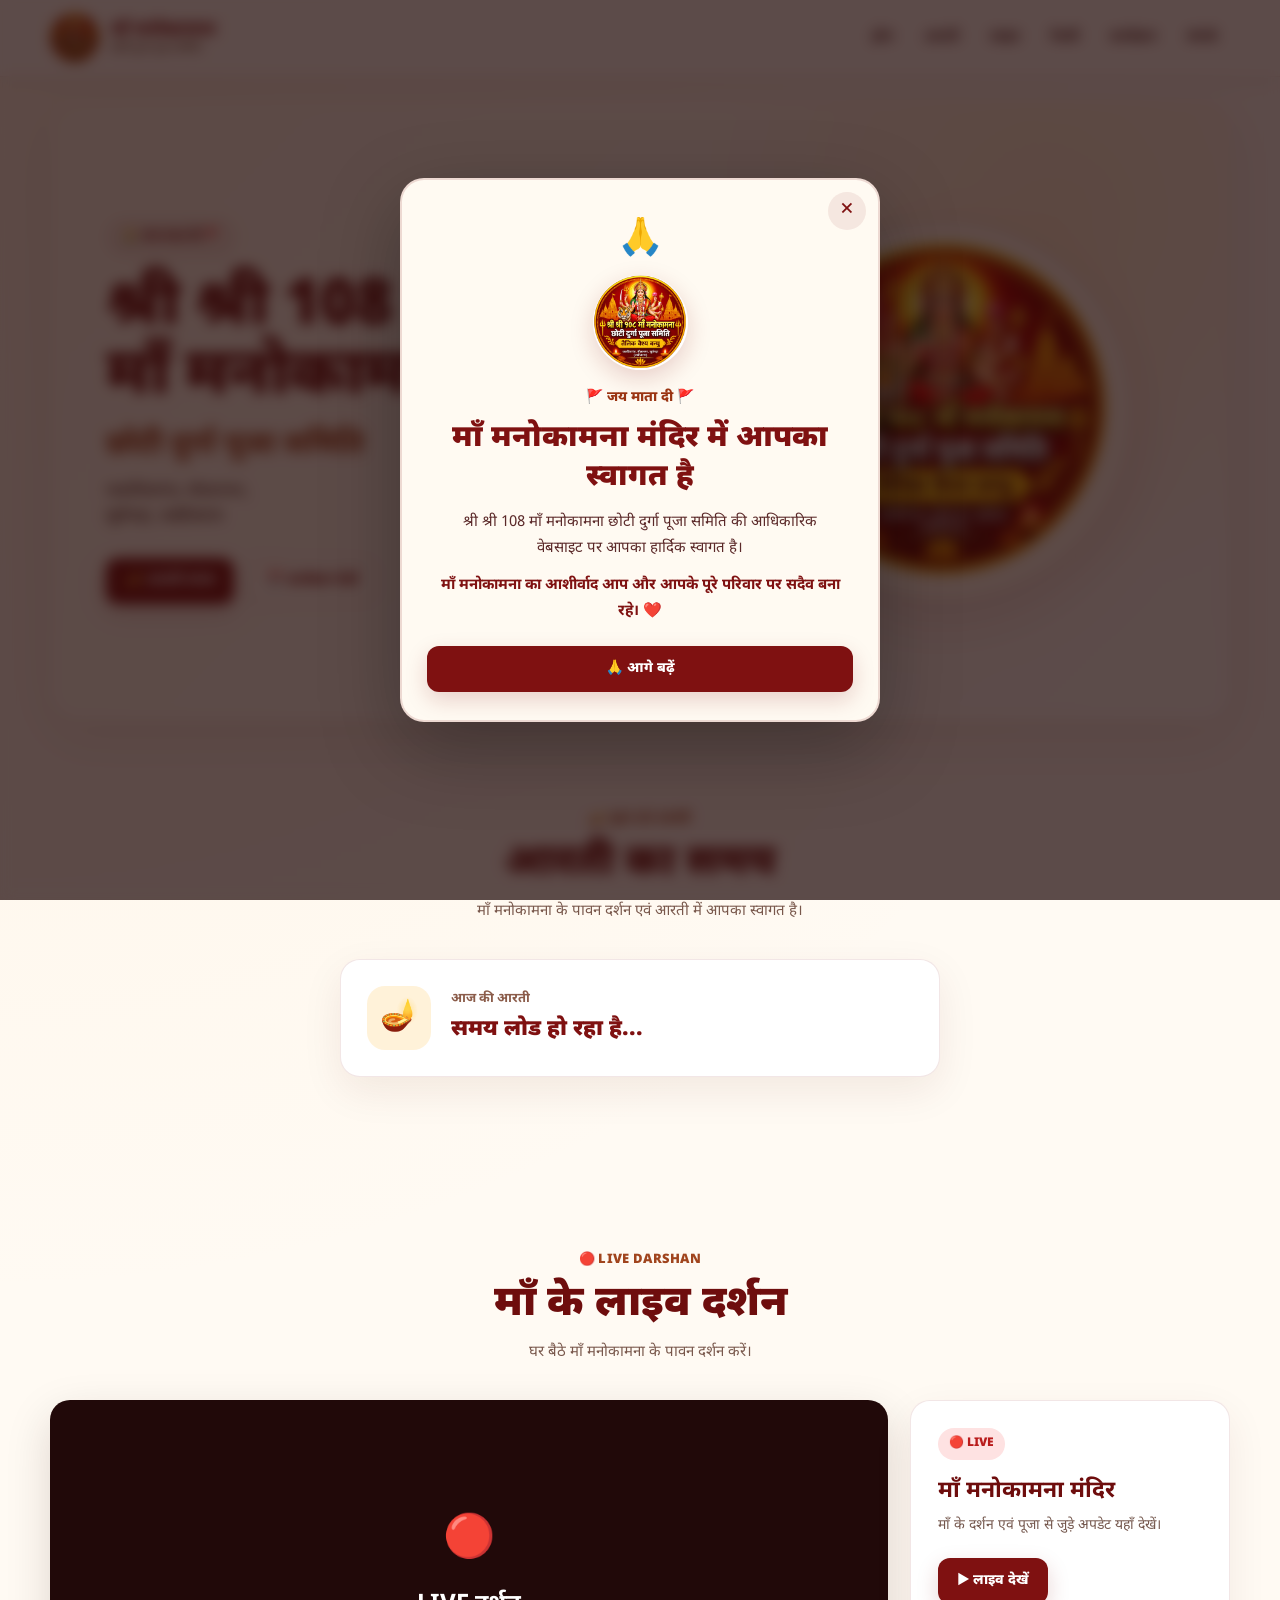
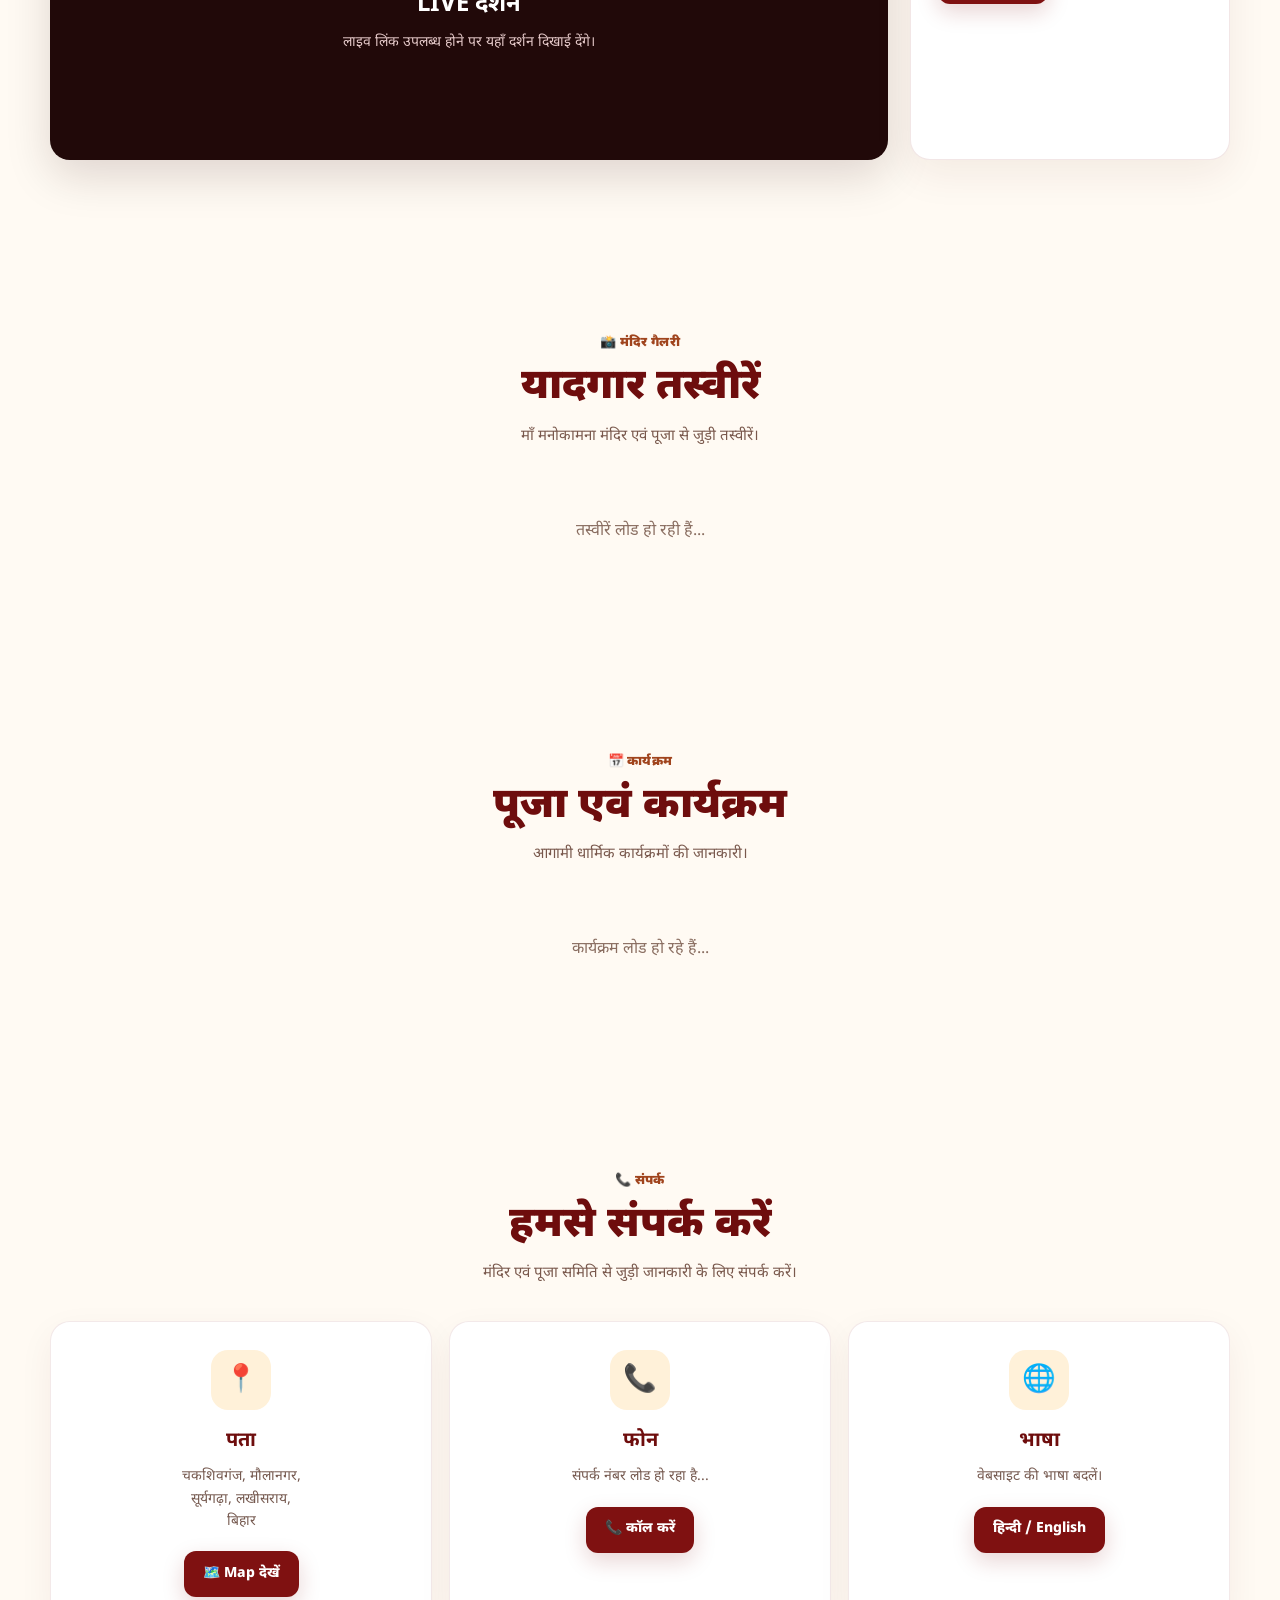
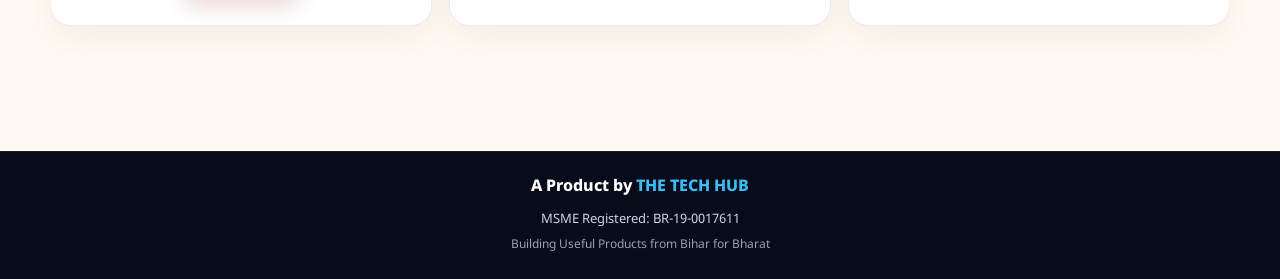
==== commit 8f80cc43: "Update index.html" ====
--- a/index.html
+++ b/index.html
@@ -580,7 +580,6 @@
 
   <!-- =====================================================
        PWA INSTALL BUTTON
-       JS इसे browser install prompt के लिए इस्तेमाल करेगा
   ====================================================== -->
   <button
     type="button"
@@ -622,6 +621,67 @@
 
 
   <!-- =====================================================
+       THE TECH HUB FOOTER
+  ====================================================== -->
+  <footer
+    class="techhub-footer"
+    style="
+      margin-top:40px;
+      padding:22px 16px;
+      background:#080b1a;
+      border-top:1px solid rgba(255,255,255,.08);
+      text-align:center;
+      color:#ffffff;
+      font-family:inherit;
+    "
+  >
+
+    <div
+      style="
+        max-width:900px;
+        margin:0 auto;
+        line-height:1.8;
+      "
+    >
+
+      <div
+        style="
+          font-size:16px;
+          font-weight:800;
+          margin-bottom:5px;
+        "
+      >
+        A Product by
+        <span style="color:#38bdf8;">
+          THE TECH HUB
+        </span>
+      </div>
+
+      <div
+        style="
+          font-size:13px;
+          color:#cbd5e1;
+          margin-bottom:4px;
+        "
+      >
+        MSME Registered: BR-19-0017611
+      </div>
+
+      <div
+        style="
+          font-size:12px;
+          color:#94a3b8;
+        "
+      >
+        Building Useful Products from Bihar for Bharat
+      </div>
+
+    </div>
+
+  </footer>
+
+
+  <!-- =====================================================
        FIREBASE + APP JS
   ====================================================== -->
   <script type="module" src="./app.js"></script>
@@ -694,7 +754,6 @@
 
   <!-- =====================================================
        WELCOME POPUP BASIC STYLE
-       बाकी design style.css से आएगा
   ====================================================== -->
   <style>
 
@@ -835,6 +894,10 @@
         font-size: 14px;
       }
 
+      .techhub-footer {
+        margin-bottom: 75px;
+      }
+
     }
 
   </style>
--- a/style.css
+++ b/style.css
@@ -1,6 +1,6 @@
 /* =========================================================
    MAA MANOKAMANA TEMPLE
-   COMPLETE PROFESSIONAL STYLE
+   MAIN STYLE SHEET
 ========================================================= */
 
 * {
@@ -11,14 +11,12 @@
 
 html {
   scroll-behavior: smooth;
+  -webkit-text-size-adjust: 100%;
+  text-size-adjust: 100%;
 }
 
 body {
-  font-family:
-    "Noto Sans Devanagari",
-    Poppins,
-    sans-serif;
-
+  font-family: "Noto Sans Devanagari", Poppins, sans-serif;
   background:
     radial-gradient(
       circle at top left,
@@ -26,10 +24,14 @@
       transparent 35%
     ),
     #fffaf3;
-
   color: #351414;
   line-height: 1.6;
   overflow-x: hidden;
+  min-width: 0;
+}
+
+body.welcome-open {
+  overflow: hidden;
 }
 
 a {
@@ -39,7 +41,8 @@
 
 button,
 input,
-select {
+select,
+textarea {
   font: inherit;
 }
 
@@ -57,1156 +60,532 @@
    HEADER
 ========================================================= */
 
-.header {
+.site-header {
   position: sticky;
   top: 0;
   z-index: 1000;
-  width: 100%;
-
-  background: rgba(255, 250, 243, 0.94);
-
-  backdrop-filter: blur(16px);
-  -webkit-backdrop-filter: blur(16px);
-
-  border-bottom: 1px solid rgba(127, 17, 17, 0.08);
+  background: rgba(255, 250, 243, 0.96);
+  border-bottom: 1px solid rgba(127, 17, 17, 0.1);
+  box-shadow: 0 4px 20px rgba(80, 20, 20, 0.06);
+  backdrop-filter: blur(12px);
+  -webkit-backdrop-filter: blur(12px);
 }
 
 .header-inner {
-  width: min(1200px, calc(100% - 32px));
+  width: min(1180px, calc(100% - 32px));
   min-height: 76px;
   margin: auto;
-
   display: flex;
   align-items: center;
   justify-content: space-between;
-
   gap: 20px;
 }
 
-
-/* Brand */
-
 .brand {
   display: flex;
   align-items: center;
-  gap: 12px;
+  gap: 11px;
   min-width: 0;
 }
 
-.brand img {
+.brand-logo {
   width: 50px;
   height: 50px;
-  object-fit: contain;
+  object-fit: cover;
   border-radius: 50%;
+  flex-shrink: 0;
 }
 
 .brand-text {
   display: flex;
   flex-direction: column;
-  line-height: 1.25;
+  min-width: 0;
 }
 
 .brand-text strong {
-  color: #711111;
-  font-size: 17px;
-  font-weight: 800;
+  color: #7f1111;
+  font-size: 18px;
+  font-weight: 900;
+  line-height: 1.2;
 }
 
 .brand-text span {
-  color: #806666;
-  font-family: Poppins, sans-serif;
-  font-size: 10px;
+  color: #7a4b35;
+  font-size: 11px;
   font-weight: 600;
-}
-
-
-/* Navigation */
-
-#navMenu {
+  line-height: 1.4;
+}
+
+
+/* =========================================================
+   DESKTOP NAV
+========================================================= */
+
+.desktop-nav {
   display: flex;
   align-items: center;
   gap: 7px;
 }
 
-#navMenu a {
+.desktop-nav a {
   padding: 9px 12px;
-  color: #5b3030;
-  font-size: 13px;
+  color: #572525;
+  font-size: 14px;
   font-weight: 700;
-  border-radius: 10px;
-
+  border-radius: 9px;
   transition:
     background 0.2s ease,
-    color 0.2s ease,
-    transform 0.2s ease;
-}
-
-#navMenu a:hover {
-  color: #8f1717;
-  background: rgba(127, 17, 17, 0.07);
-  transform: translateY(-1px);
-}
-
-
-/* Language */
-
-.language-btn {
-  border: 1px solid rgba(127, 17, 17, 0.15);
-  background: #fff;
-  color: #751515;
-
-  padding: 8px 12px;
-  border-radius: 10px;
-
-  font-size: 12px;
-  font-weight: 700;
-
-  transition: 0.2s ease;
-}
-
-.language-btn:hover {
+    color 0.2s ease;
+}
+
+.desktop-nav a:hover {
+  color: #fff;
   background: #7f1111;
-  color: #fff;
-}
-
-
-/* Mobile menu */
+}
+
+
+/* =========================================================
+   MOBILE MENU BUTTON
+========================================================= */
 
 .menu-btn {
   display: none;
-
   width: 44px;
   height: 44px;
-
-  border: 0;
+  border: 1px solid rgba(127, 17, 17, 0.15);
   border-radius: 12px;
-
-  background: #7f1111;
-  color: #fff;
-
+  background: #fff;
+  color: #7f1111;
   font-size: 22px;
 }
 
+.mobile-nav {
+  display: none;
+}
+
 
 /* =========================================================
    HERO
 ========================================================= */
 
 .hero {
+  width: min(1180px, calc(100% - 32px));
+  min-height: 620px;
+  margin: 24px auto 0;
+  padding: 70px 55px;
+  display: grid;
+  grid-template-columns: 1.1fr 0.9fr;
+  align-items: center;
+  gap: 40px;
+  overflow: hidden;
   position: relative;
-
-  min-height: 680px;
-
-  width: min(1200px, calc(100% - 32px));
-
-  margin: 30px auto 0;
-
-  padding: 70px;
-
-  display: grid;
-
-  grid-template-columns:
-    minmax(0, 1.05fr)
-    minmax(320px, 0.95fr);
-
-  align-items: center;
-
-  gap: 40px;
-
-  overflow: hidden;
-
-  border-radius: 34px;
 
   background:
     radial-gradient(
-      circle at 85% 35%,
-      rgba(255, 190, 80, 0.18),
-      transparent 30%
+      circle at 85% 20%,
+      rgba(255, 196, 110, 0.22),
+      transparent 32%
     ),
     linear-gradient(
       135deg,
-      #fff7eb,
-      #fffdf9
+      #fff7e8,
+      #fffdf8
     );
 
   border: 1px solid rgba(127, 17, 17, 0.08);
-
-  box-shadow:
-    0 25px 70px rgba(90, 35, 10, 0.10);
-}
-
-.hero::before {
-  content: "";
-
-  position: absolute;
-
-  width: 420px;
-  height: 420px;
-
-  left: -180px;
-  bottom: -200px;
-
-  border-radius: 50%;
-
-  background: rgba(127, 17, 17, 0.08);
-
-  filter: blur(80px);
-}
-
-.hero::after {
-  content: "ॐ";
-
-  position: absolute;
-
-  right: 30px;
-  top: 10px;
-
-  color: rgba(127, 17, 17, 0.04);
-
-  font-size: 180px;
-
-  font-weight: 800;
-
-  pointer-events: none;
+  border-radius: 30px;
+  box-shadow: 0 18px 55px rgba(90, 30, 10, 0.08);
 }
 
 .hero-content {
-  position: relative;
-  z-index: 2;
-}
-
-.eyebrow {
+  min-width: 0;
+}
+
+.hero-badge {
   display: inline-flex;
-
+  align-items: center;
   padding: 8px 15px;
-  margin-bottom: 18px;
-
+  margin-bottom: 17px;
+  color: #7f1111;
+  background: rgba(127, 17, 17, 0.07);
+  border: 1px solid rgba(127, 17, 17, 0.12);
   border-radius: 999px;
-
-  background: rgba(127, 17, 17, 0.07);
-
-  color: #8b1818;
-
   font-size: 13px;
   font-weight: 800;
 }
 
-.hero h1 {
-  color: #4e1111;
-
-  font-size: clamp(42px, 6vw, 70px);
-
-  line-height: 1.12;
-
+.hero-content h1 {
+  color: #6e0d0d;
+  font-size: clamp(40px, 5vw, 66px);
+  line-height: 1.08;
+  font-weight: 900;
+  letter-spacing: -1px;
+}
+
+.hero-content h2 {
+  margin-top: 14px;
+  color: #a0441d;
+  font-size: clamp(21px, 3vw, 30px);
+  line-height: 1.3;
   font-weight: 800;
-
-  letter-spacing: -1.5px;
-}
-
-.hero h1 span {
-  color: #9b1c1c;
-}
-
-.hero h2 {
+}
+
+.hero-content p {
   margin-top: 15px;
-
-  color: #6b3434;
-
-  font-size: 23px;
-
-  font-weight: 700;
-}
-
-.hero-content > p {
-  margin-top: 6px;
-
-  color: #936d55;
-
-  font-size: 15px;
-
+  color: #68443b;
+  font-size: 16px;
   font-weight: 600;
 }
 
-.address {
-  margin-top: 22px;
-
-  color: #654545;
-
-  font-size: 15px;
-
-  line-height: 1.9;
-}
-
 .hero-buttons {
   display: flex;
   flex-wrap: wrap;
-
   gap: 12px;
-
-  margin-top: 30px;
-}
-
-
-/* =========================================================
-   BUTTONS
-========================================================= */
+  margin-top: 27px;
+}
 
 .btn {
+  min-height: 46px;
+  padding: 11px 19px;
   display: inline-flex;
-
   align-items: center;
   justify-content: center;
-
-  min-height: 48px;
-
-  padding: 12px 20px;
+  gap: 7px;
 
   border: 0;
-  border-radius: 13px;
-
-  font-family: Poppins, sans-serif;
-
-  font-size: 13px;
+  border-radius: 12px;
+
+  background: #7f1111;
+  color: #fff;
+
+  font-size: 14px;
   font-weight: 800;
+
+  box-shadow: 0 8px 22px rgba(127, 17, 17, 0.18);
 
   transition:
     transform 0.2s ease,
     box-shadow 0.2s ease,
-    opacity 0.2s ease;
+    background 0.2s ease;
 }
 
 .btn:hover {
+  background: #941919;
   transform: translateY(-2px);
-}
-
-.btn-primary {
-  background:
-    linear-gradient(
-      135deg,
-      #8f1717,
-      #bd2727
-    );
-
+  box-shadow: 0 12px 28px rgba(127, 17, 17, 0.23);
+}
+
+.outline-btn {
+  color: #7f1111;
+  background: transparent;
+  border: 1px solid rgba(127, 17, 17, 0.25);
+  box-shadow: none;
+}
+
+.outline-btn:hover {
   color: #fff;
-
-  box-shadow:
-    0 12px 28px rgba(127, 17, 17, 0.20);
-}
-
-.btn-secondary {
-  background: #fff;
-
-  color: #7f1111;
-
-  border: 1px solid rgba(127, 17, 17, 0.16);
-
-  box-shadow:
-    0 8px 20px rgba(80, 20, 10, 0.06);
-}
-
-.btn-primary:disabled {
-  opacity: 0.6;
-  cursor: not-allowed;
-  transform: none;
-}
-
-.full-width {
-  width: 100%;
-}
-
-
-/* =========================================================
-   PWA INSTALL BUTTON
-========================================================= */
-
-#installAppBtn {
-  display: inline-flex;
-
+  background: #7f1111;
+}
+
+
+/* =========================================================
+   HERO LOGO
+========================================================= */
+
+.hero-logo {
+  display: flex;
   align-items: center;
   justify-content: center;
-
-  gap: 8px;
-
-  min-height: 48px;
-
-  padding: 12px 20px;
-
-  border: 1px solid rgba(127, 17, 17, 0.12);
-
-  white-space: nowrap;
-
-  position: relative;
-
-  z-index: 20;
-
-  cursor: pointer;
-
-  user-select: none;
-
-  -webkit-tap-highlight-color: transparent;
-
-  animation:
-    installButtonIn 0.45s ease both,
-    installButtonPulse 2.8s ease-in-out infinite;
-}
-
-#installAppBtn:hover {
-  transform: translateY(-3px) scale(1.01);
-
-  box-shadow:
-    0 15px 32px rgba(127, 17, 17, 0.25);
-}
-
-#installAppBtn:active {
-  transform: scale(0.97);
-}
-
-@keyframes installButtonIn {
-
-  from {
-    opacity: 0;
-    transform: translateY(10px);
-  }
-
-  to {
-    opacity: 1;
-    transform: translateY(0);
-  }
-
-}
-
-@keyframes installButtonPulse {
-
-  0%,
-  100% {
-    box-shadow:
-      0 12px 28px rgba(127, 17, 17, 0.20);
-  }
-
-  50% {
-    box-shadow:
-      0 15px 34px rgba(127, 17, 17, 0.30);
-  }
-
-}
-
-
-/* =========================================================
-   HERO LOGO
-========================================================= */
-
-.hero-logo {
-  position: relative;
-
-  min-height: 430px;
-
-  display: flex;
-
+  min-width: 0;
+}
+
+.hero-logo-circle {
+  width: min(380px, 100%);
+  aspect-ratio: 1;
+  padding: 18px;
+
+  display: flex;
   align-items: center;
   justify-content: center;
-}
-
-.hero-logo img {
-  position: relative;
-  z-index: 2;
-
-  width: min(390px, 80%);
-
-  height: auto;
-
-  object-fit: contain;
-
-  filter:
-    drop-shadow(
-      0 25px 30px rgba(100, 20, 10, 0.20)
-    );
-}
-
-.logo-glow {
-  position: absolute;
-
-  width: 330px;
-  height: 330px;
 
   border-radius: 50%;
 
   background:
     radial-gradient(
       circle,
-      rgba(234, 179, 8, 0.25),
-      rgba(127, 17, 17, 0.04),
-      transparent 70%
+      #fff 0%,
+      #fff8e9 65%,
+      #f7d59d 100%
     );
 
-  filter: blur(5px);
-}
-
-
-/* =========================================================
-   TODAY AARTI
-========================================================= */
-
-.today-card-section {
-  width: min(1000px, calc(100% - 32px));
-
-  margin: 24px auto;
-}
-
-.today-card {
-  min-height: 100px;
-
-  display: flex;
-  align-items: center;
-
-  gap: 18px;
-
-  padding: 20px 25px;
-
-  border-radius: 20px;
-
-  background:
-    linear-gradient(
-      135deg,
-      #fff,
-      #fff8ee
-    );
-
-  border: 1px solid rgba(127, 17, 17, 0.10);
-
+  border: 2px solid rgba(127, 17, 17, 0.12);
   box-shadow:
-    0 15px 45px rgba(70, 20, 10, 0.08);
-}
-
-.today-icon {
-  width: 58px;
-  height: 58px;
-
-  flex-shrink: 0;
-
-  display: flex;
-  align-items: center;
-  justify-content: center;
-
-  border-radius: 16px;
-
-  background: rgba(234, 179, 8, 0.13);
-
-  font-size: 27px;
-}
-
-.today-card small {
-  display: block;
-
-  color: #987b6b;
-
-  font-size: 12px;
-
-  font-weight: 700;
-}
-
-.today-card h3 {
-  margin-top: 2px;
-
-  color: #6e1515;
-
-  font-size: 20px;
-
-  font-weight: 800;
-}
-
-.live-dot {
-  width: 10px;
-  height: 10px;
-
-  margin-left: auto;
-
-  border-radius: 50%;
-
-  background: #dc2626;
-
-  box-shadow:
-    0 0 0 6px rgba(220, 38, 38, 0.10);
-
-  animation: livePulse 1.5s infinite;
-}
-
-
-/* =========================================================
-   GENERAL SECTION
-========================================================= */
-
-.section {
-  position: relative;
-
-  width: min(1200px, calc(100% - 32px));
-
-  margin: 90px auto;
-}
-
-.section-heading {
-  margin-bottom: 35px;
-
-  text-align: center;
-}
-
-.section-heading > span {
-  display: inline-block;
-
-  margin-bottom: 7px;
-
-  color: #9b1c1c;
-
-  font-family: Poppins, sans-serif;
-
-  font-size: 12px;
-
-  font-weight: 800;
-
-  letter-spacing: 1px;
-}
-
-.section-heading h2 {
-  color: #531414;
-
-  font-size: clamp(28px, 4vw, 40px);
-
-  line-height: 1.3;
-
-  font-weight: 800;
-}
-
-.section-heading p {
-  max-width: 650px;
-
-  margin: 10px auto 0;
-
-  color: #7e6969;
-
-  font-size: 14px;
-}
-
-
-/* =========================================================
-   LIVE AARTI
-========================================================= */
-
-#live {
-  position: relative;
-
-  overflow: hidden;
-}
-
-#live::before {
-  content: "";
-
-  position: absolute;
-
-  width: 430px;
-  height: 430px;
-
-  top: 30px;
-  left: -220px;
-
-  border-radius: 50%;
-
-  background: rgba(127, 17, 17, 0.07);
-
-  filter: blur(90px);
-
-  pointer-events: none;
-}
-
-#live::after {
-  content: "";
-
-  position: absolute;
-
-  width: 430px;
-  height: 430px;
-
-  right: -220px;
-  bottom: -200px;
-
-  border-radius: 50%;
-
-  background: rgba(234, 179, 8, 0.08);
-
-  filter: blur(90px);
-
-  pointer-events: none;
-}
-
-.live-container {
-  position: relative;
-
-  z-index: 2;
-
-  display: grid;
-
-  grid-template-columns:
-    minmax(0, 1fr)
-    320px;
-
-  gap: 24px;
-
-  width: 100%;
-
-  margin: auto;
-}
-
-.video-wrapper {
-  position: relative;
-
-  width: 100%;
-
-  min-height: 570px;
-
-  overflow: hidden;
-
-  border-radius: 25px;
-
-  background: #080808;
-
-  box-shadow:
-    0 30px 75px rgba(0, 0, 0, 0.18),
-    0 0 0 1px rgba(127, 17, 17, 0.12);
-}
-
-.video-placeholder {
-  position: relative;
-
+    0 20px 60px rgba(127, 17, 17, 0.13),
+    inset 0 0 0 10px rgba(255,255,255,.45);
+}
+
+.hero-logo-circle img {
   width: 100%;
   height: 100%;
-
-  min-height: 570px;
-
+  object-fit: contain;
+  border-radius: 50%;
+}
+
+
+/* =========================================================
+   SECTIONS
+========================================================= */
+
+.section {
+  width: min(1180px, calc(100% - 32px));
+  margin: 0 auto;
+  padding: 85px 0;
+  min-width: 0;
+}
+
+.section-heading {
+  max-width: 720px;
+  margin: 0 auto 35px;
+  text-align: center;
+}
+
+.section-kicker {
+  display: inline-block;
+  margin-bottom: 9px;
+  color: #a0441d;
+  font-size: 13px;
+  font-weight: 900;
+  letter-spacing: 0.3px;
+}
+
+.section-heading h2 {
+  color: #6e0d0d;
+  font-size: clamp(28px, 4vw, 42px);
+  line-height: 1.2;
+  font-weight: 900;
+}
+
+.section-heading p {
+  margin-top: 11px;
+  color: #79584c;
+  font-size: 15px;
+}
+
+
+/* =========================================================
+   AARTI CARD
+========================================================= */
+
+.today-card-section {
+  display: flex;
+  justify-content: center;
+}
+
+.today-card {
+  width: min(600px, 100%);
+  padding: 26px;
+  display: flex;
+  align-items: center;
+  gap: 20px;
+
+  background: #fff;
+  border: 1px solid rgba(127, 17, 17, 0.1);
+  border-radius: 20px;
+
+  box-shadow: 0 14px 40px rgba(90, 30, 10, 0.08);
+}
+
+.today-icon {
+  width: 64px;
+  height: 64px;
+  flex-shrink: 0;
+
+  display: flex;
+  align-items: center;
+  justify-content: center;
+
+  border-radius: 18px;
+  background: #fff2d9;
+
+  font-size: 31px;
+}
+
+.today-content {
+  display: flex;
+  flex-direction: column;
+  min-width: 0;
+}
+
+.today-content span {
+  color: #8b5c4a;
+  font-size: 13px;
+  font-weight: 700;
+}
+
+.today-content strong {
+  margin-top: 3px;
+  color: #7f1111;
+  font-size: 22px;
+  font-weight: 900;
+}
+
+
+/* =========================================================
+   LIVE
+========================================================= */
+
+.live-container {
+  display: grid;
+  grid-template-columns: 1fr 320px;
+  gap: 22px;
+  min-width: 0;
+}
+
+.live-video {
+  min-height: 360px;
   overflow: hidden;
-
-  display: flex;
-  flex-direction: column;
-
-  align-items: center;
-  justify-content: center;
-
-  text-align: center;
-
-  background:
-    radial-gradient(
-      circle at center,
-      #321010,
-      #080808 72%
-    );
-}
-
-.video-placeholder iframe {
-  position: absolute;
-
-  inset: 0;
-
-  width: 100% !important;
-  height: 100% !important;
-
-  min-height: 570px;
-
-  border: 0;
-
-  display: block;
-}
-
-.video-wrapper::before {
-  content: "🔴 LIVE AARTI";
-
-  position: absolute;
-
-  top: 18px;
-  left: 18px;
-
-  z-index: 10;
-
-  padding: 8px 14px;
-
-  border-radius: 999px;
-
-  background: rgba(70, 0, 0, 0.88);
-
-  color: #fff;
-
-  font-family: Poppins, sans-serif;
-
-  font-size: 11px;
-
-  font-weight: 800;
-
-  letter-spacing: 0.5px;
-
-  backdrop-filter: blur(10px);
-}
-
-.video-placeholder .play-icon {
-  width: 76px;
-  height: 76px;
-
-  display: flex;
-  align-items: center;
-  justify-content: center;
-
-  margin-bottom: 18px;
-
-  border-radius: 50%;
-
-  background: rgba(255, 255, 255, 0.10);
-
-  border: 1px solid rgba(255, 255, 255, 0.20);
-
-  color: #fff;
-
-  font-size: 25px;
-}
-
-.video-placeholder h3 {
-  color: #fff;
-
-  font-size: 22px;
-}
-
-.video-placeholder p {
-  max-width: 360px;
-
-  margin-top: 6px;
-
-  padding: 0 20px;
-
-  color: rgba(255, 255, 255, 0.65);
-
-  font-size: 13px;
-}
-
-
-/* =========================================================
-   LIVE INFO
-========================================================= */
-
-.live-info {
-  position: relative;
-
-  min-height: 570px;
-
-  display: flex;
-  flex-direction: column;
-
-  justify-content: center;
-
-  padding: 34px 28px;
-
-  overflow: hidden;
-
-  border-radius: 25px;
-
-  background:
-    linear-gradient(
-      145deg,
-      rgba(255, 255, 255, 0.98),
-      rgba(255, 248, 240, 0.96)
-    );
-
-  border: 1px solid rgba(127, 17, 17, 0.12);
-
-  box-shadow:
-    0 20px 55px rgba(0, 0, 0, 0.08);
-}
-
-.live-info::after {
-  content: "🪔";
-
-  position: absolute;
-
-  right: -18px;
-  bottom: -30px;
-
-  color: #7f1111;
-
-  font-size: 130px;
-
-  opacity: 0.05;
-
-  pointer-events: none;
-}
-
-.live-status {
-  position: relative;
-  z-index: 2;
-
-  display: inline-flex;
-
-  align-items: center;
-
-  gap: 9px;
-
-  width: fit-content;
-
-  padding: 7px 13px;
-
-  margin-bottom: 20px;
-
-  border-radius: 999px;
-
-  background: rgba(185, 28, 28, 0.08);
-
-  color: #b91c1c;
-
-  font-family: Poppins, sans-serif;
-
-  font-size: 11px;
-
-  font-weight: 800;
-
-  letter-spacing: 0.8px;
-}
-
-.live-status span {
-  width: 9px;
-  height: 9px;
-
-  border-radius: 50%;
-
-  background: #dc2626;
-
-  box-shadow:
-    0 0 0 5px rgba(220, 38, 38, 0.12);
-
-  animation: livePulse 1.5s infinite;
-}
-
-.live-info h3 {
-  position: relative;
-  z-index: 2;
-
-  color: #5f1111;
-
-  font-size: 28px;
-
-  line-height: 1.35;
-
-  font-weight: 800;
-}
-
-.live-info p {
-  position: relative;
-  z-index: 2;
-
-  margin: 10px 0 28px;
-
-  color: #786565;
-
-  font-size: 13px;
-
-  line-height: 1.8;
-}
-
-.aarti-time {
-  position: relative;
-  z-index: 2;
-
-  display: flex;
-
-  align-items: center;
-
-  gap: 13px;
-
-  padding: 17px;
-
-  border-radius: 16px;
-
-  background:
-    linear-gradient(
-      135deg,
-      rgba(127, 17, 17, 0.07),
-      rgba(234, 179, 8, 0.07)
-    );
-
-  border: 1px solid rgba(127, 17, 17, 0.10);
-}
-
-.aarti-time strong {
-  display: block;
-
-  color: #5f1111;
-
-  font-size: 12px;
-}
-
-.aarti-time span {
-  display: block;
-
-  margin-top: 2px;
-
-  color: #8a1c1c;
-
-  font-family: Poppins, sans-serif;
-
-  font-size: 16px;
-
-  font-weight: 800;
-}
-
-
-/* =========================================================
-   DONATION
-========================================================= */
-
-.donation-section {
-  max-width: 900px;
-}
-
-.donation-card {
-  position: relative;
-
-  max-width: 620px;
-
-  margin: auto;
-
-  padding: 40px;
-
-  text-align: center;
-
-  border-radius: 28px;
-
-  background:
-    linear-gradient(
-      145deg,
-      #fff,
-      #fff7ec
-    );
-
-  border: 1px solid rgba(127, 17, 17, 0.10);
-
-  box-shadow:
-    0 25px 65px rgba(90, 30, 10, 0.10);
-}
-
-.donation-icon {
-  width: 70px;
-  height: 70px;
-
-  margin: 0 auto 15px;
-
-  display: flex;
-  align-items: center;
-  justify-content: center;
-
-  border-radius: 22px;
-
-  background: rgba(234, 179, 8, 0.12);
-
-  font-size: 32px;
-}
-
-.donation-card h3 {
-  color: #641414;
-
-  font-size: 27px;
-
-  font-weight: 800;
-}
-
-.donation-card > p {
-  margin: 8px auto 25px;
-
-  color: #796666;
-
-  font-size: 13px;
-}
-
-.qr-area {
-  display: flex;
-
-  justify-content: center;
-
-  margin: 20px 0;
-}
-
-.qr-placeholder {
-  width: 190px;
-  height: 190px;
-
-  display: flex;
-  flex-direction: column;
-
-  align-items: center;
-  justify-content: center;
-
-  gap: 7px;
-
-  border-radius: 18px;
-
-  background: #fff;
-
-  border: 1px dashed rgba(127, 17, 17, 0.25);
-
-  overflow: hidden;
-}
-
-.qr-placeholder img {
+  border-radius: 20px;
+  background: #210909;
+  box-shadow: 0 16px 45px rgba(40, 10, 10, 0.15);
+}
+
+.live-video iframe {
   width: 100%;
   height: 100%;
-
-  object-fit: contain;
-}
-
-.qr-placeholder span {
-  font-family: Poppins, sans-serif;
-
-  font-size: 34px;
-
-  font-weight: 800;
-
-  color: #7f1111;
-}
-
-.qr-placeholder small {
-  color: #8b7777;
-
-  font-size: 11px;
-}
-
-.upi-box {
-  padding: 15px;
-
-  margin-bottom: 20px;
-
-  border-radius: 14px;
-
-  background: rgba(127, 17, 17, 0.05);
-}
-
-.upi-box span {
-  display: block;
-
-  color: #947b7b;
-
-  font-size: 11px;
-}
-
-.upi-box strong {
-  display: block;
-
-  margin-top: 3px;
-
-  color: #701313;
-
-  font-family: Poppins, sans-serif;
-
-  font-size: 15px;
-
-  word-break: break-word;
-}
-
-.small-note {
-  margin-top: 13px !important;
-
-  color: #967e7e !important;
-
-  font-size: 11px !important;
+  min-height: 360px;
+  border: 0;
+}
+
+.live-placeholder {
+  width: 100%;
+  min-height: 360px;
+  padding: 30px;
+
+  display: flex;
+  flex-direction: column;
+  align-items: center;
+  justify-content: center;
+
+  text-align: center;
+  color: #fff;
+}
+
+.live-icon {
+  margin-bottom: 12px;
+  font-size: 42px;
+}
+
+.live-placeholder h3 {
+  font-size: 24px;
+}
+
+.live-placeholder p {
+  max-width: 400px;
+  margin-top: 8px;
+  color: #e6caca;
+  font-size: 14px;
+}
+
+.live-info {
+  padding: 27px;
+  display: flex;
+  flex-direction: column;
+  align-items: flex-start;
+
+  background: #fff;
+  border: 1px solid rgba(127, 17, 17, 0.1);
+  border-radius: 20px;
+
+  box-shadow: 0 14px 40px rgba(90, 30, 10, 0.07);
+}
+
+.live-status {
+  padding: 6px 11px;
+  border-radius: 999px;
+  background: #fee2e2;
+  color: #b91c1c;
+  font-size: 12px;
+  font-weight: 900;
+}
+
+.live-info h3 {
+  margin-top: 17px;
+  color: #6e0d0d;
+  font-size: 23px;
+  line-height: 1.3;
+}
+
+.live-info p {
+  margin-top: 9px;
+  color: #74574d;
+  font-size: 14px;
+}
+
+.live-info .btn {
+  margin-top: 20px;
+}
+
+
+/* =========================================================
+   GALLERY
+========================================================= */
+
+.gallery-grid {
+  display: grid;
+  grid-template-columns: repeat(3, 1fr);
+  gap: 17px;
+  min-width: 0;
+}
+
+.gallery-item {
+  position: relative;
+  min-width: 0;
+  overflow: hidden;
+  aspect-ratio: 4 / 3;
+
+  background: #f5e8d8;
+  border-radius: 17px;
+
+  cursor: pointer;
+  box-shadow: 0 10px 28px rgba(80, 30, 10, 0.08);
+}
+
+.gallery-item img {
+  width: 100%;
+  height: 100%;
+  object-fit: cover;
+
+  transition: transform 0.35s ease;
+}
+
+.gallery-item:hover img {
+  transform: scale(1.05);
+}
+
+.gallery-item::after {
+  content: "🔍";
+  position: absolute;
+  right: 12px;
+  bottom: 12px;
+
+  width: 38px;
+  height: 38px;
+
+  display: flex;
+  align-items: center;
+  justify-content: center;
+
+  background: rgba(0,0,0,.65);
+  border-radius: 50%;
+
+  font-size: 16px;
+}
+
+.gallery-loading {
+  grid-column: 1 / -1;
+  padding: 35px;
+  text-align: center;
+  color: #896d60;
 }
 
 
@@ -1216,745 +595,380 @@
 
 .schedule-list {
   display: grid;
-
-  gap: 15px;
-
-  max-width: 900px;
-
-  margin: auto;
+  gap: 13px;
+  min-width: 0;
 }
 
 .schedule-item {
-  display: grid;
-
-  grid-template-columns: 90px 1fr;
-
-  gap: 20px;
-
-  align-items: center;
-
   padding: 20px;
-
-  border-radius: 18px;
+  display: flex;
+  align-items: center;
+  gap: 18px;
 
   background: #fff;
-
-  border: 1px solid rgba(127, 17, 17, 0.08);
-
-  box-shadow:
-    0 10px 30px rgba(80, 20, 10, 0.05);
+  border: 1px solid rgba(127, 17, 17, 0.09);
+  border-radius: 17px;
+
+  box-shadow: 0 10px 30px rgba(90, 30, 10, 0.06);
 }
 
 .schedule-date {
-  min-height: 72px;
+  width: 68px;
+  min-width: 68px;
+  height: 68px;
 
   display: flex;
   flex-direction: column;
-
   align-items: center;
   justify-content: center;
 
-  border-radius: 14px;
-
-  background:
-    linear-gradient(
-      135deg,
-      #7f1111,
-      #a91d1d
-    );
-
-  color: #fff;
-
+  background: #fff0d4;
+  color: #7f1111;
+  border-radius: 15px;
+
+  font-weight: 900;
   text-align: center;
 }
 
 .schedule-date strong {
-  font-family: Poppins, sans-serif;
-
-  font-size: 25px;
-
+  font-size: 20px;
   line-height: 1;
 }
 
 .schedule-date span {
-  margin-top: 4px;
-
-  font-family: Poppins, sans-serif;
-
-  font-size: 9px;
-
-  font-weight: 700;
-
-  letter-spacing: 1px;
+  margin-top: 3px;
+  font-size: 10px;
+}
+
+.schedule-info {
+  min-width: 0;
 }
 
 .schedule-info h3 {
-  color: #5c1515;
-
+  color: #6e0d0d;
   font-size: 18px;
-
-  font-weight: 800;
+  line-height: 1.3;
 }
 
 .schedule-info p {
   margin-top: 4px;
-
-  color: #806e6e;
+  color: #76584d;
+  font-size: 14px;
+}
+
+.schedule-loading {
+  padding: 35px;
+  text-align: center;
+  color: #896d60;
+}
+
+
+/* =========================================================
+   CONTACT
+========================================================= */
+
+.contact-grid {
+  display: grid;
+  grid-template-columns: repeat(3, 1fr);
+  gap: 17px;
+}
+
+.contact-card {
+  min-width: 0;
+  padding: 28px 22px;
+  text-align: center;
+
+  background: #fff;
+  border: 1px solid rgba(127, 17, 17, 0.09);
+  border-radius: 20px;
+
+  box-shadow: 0 12px 35px rgba(90, 30, 10, 0.06);
+}
+
+.contact-icon {
+  width: 60px;
+  height: 60px;
+  margin: 0 auto 15px;
+
+  display: flex;
+  align-items: center;
+  justify-content: center;
+
+  background: #fff1d9;
+  border-radius: 17px;
+
+  font-size: 27px;
+}
+
+.contact-card h3 {
+  color: #6e0d0d;
+  font-size: 20px;
+}
+
+.contact-card p {
+  margin: 9px auto 0;
+  color: #75594f;
+  font-size: 14px;
+  overflow-wrap: anywhere;
+}
+
+.contact-card .btn {
+  margin-top: 18px;
+}
+
+
+/* =========================================================
+   TOAST
+========================================================= */
+
+.toast {
+  position: fixed;
+  left: 50%;
+  bottom: 25px;
+  z-index: 100001;
+
+  width: max-content;
+  max-width: calc(100% - 30px);
+
+  padding: 12px 17px;
+
+  background: #351414;
+  color: #fff;
+
+  border-radius: 12px;
 
   font-size: 13px;
-}
-
-.schedule-info small {
-  display: inline-block;
-
-  margin-top: 7px;
-
-  color: #a01b1b;
-
-  font-size: 12px;
-
   font-weight: 700;
-}
-
-
-/* =========================================================
-   DYNAMIC GALLERY
-========================================================= */
-
-.gallery-grid {
-  display: grid;
-
-  grid-template-columns:
-    repeat(3, minmax(0, 1fr));
-
-  gap: 20px;
-}
-
-.gallery-item {
+  text-align: center;
+
+  box-shadow: 0 12px 35px rgba(0,0,0,.2);
+
+  transform: translate(-50%, 20px);
+  opacity: 0;
+  visibility: hidden;
+
+  transition:
+    opacity .25s ease,
+    transform .25s ease,
+    visibility .25s ease;
+}
+
+.toast.show {
+  opacity: 1;
+  visibility: visible;
+  transform: translate(-50%, 0);
+}
+
+
+/* =========================================================
+   WELCOME POPUP
+========================================================= */
+
+.welcome-overlay {
+  position: fixed;
+  inset: 0;
+  z-index: 99998;
+
+  display: flex;
+  align-items: center;
+  justify-content: center;
+
+  padding: 20px;
+
+  background: rgba(30, 8, 8, 0.72);
+
+  backdrop-filter: blur(7px);
+  -webkit-backdrop-filter: blur(7px);
+
+  opacity: 0;
+  visibility: hidden;
+  pointer-events: none;
+
+  transition:
+    opacity .25s ease,
+    visibility .25s ease;
+}
+
+.welcome-overlay.show {
+  opacity: 1;
+  visibility: visible;
+  pointer-events: auto;
+}
+
+.welcome-popup {
   position: relative;
 
-  min-width: 0;
+  width: min(480px, 100%);
+  max-height: 90vh;
+  overflow-y: auto;
+
+  padding: 32px 25px 28px;
+
+  text-align: center;
+
+  background: #fffaf2;
+
+  border: 2px solid rgba(127, 17, 17, .14);
+  border-radius: 24px;
+
+  box-shadow: 0 25px 80px rgba(0,0,0,.3);
+
+  transform: translateY(20px) scale(.96);
+
+  transition: transform .3s ease;
+}
+
+.welcome-overlay.show .welcome-popup {
+  transform: translateY(0) scale(1);
+}
+
+.welcome-close {
+  position: absolute;
+  top: 12px;
+  right: 12px;
+
+  width: 38px;
+  height: 38px;
+
+  border: 0;
+  border-radius: 50%;
+
+  background: rgba(127,17,17,.08);
+  color: #7f1111;
+
+  font-size: 25px;
+  line-height: 1;
+
+  cursor: pointer;
+}
+
+.welcome-symbol {
+  margin-bottom: 6px;
+  font-size: 36px;
+}
+
+.welcome-logo {
+  width: 95px;
+  height: 95px;
+
+  margin: 0 auto 15px;
 
   overflow: hidden;
 
-  border-radius: 22px;
+  border-radius: 50%;
 
   background: #fff;
 
-  border: 1px solid rgba(127, 17, 17, 0.09);
-
-  box-shadow:
-    0 15px 40px rgba(80, 20, 10, 0.07);
-
-  transition:
-    transform 0.28s ease,
-    box-shadow 0.28s ease;
-}
-
-.gallery-item:hover {
-  transform: translateY(-7px);
-
-  box-shadow:
-    0 25px 55px rgba(80, 20, 10, 0.14);
-}
-
-.gallery-item-image {
-  position: relative;
-
-  width: 100%;
-
-  aspect-ratio: 4 / 3;
-
-  overflow: hidden;
-
-  background:
-    linear-gradient(
-      135deg,
-      #fff3df,
-      #f9e8d0
-    );
-}
-
-.gallery-item-image img {
+  box-shadow: 0 8px 25px rgba(127,17,17,.18);
+}
+
+.welcome-logo img {
   width: 100%;
   height: 100%;
-
   object-fit: cover;
-
-  transition:
-    transform 0.45s ease;
-}
-
-.gallery-item:hover .gallery-item-image img {
-  transform: scale(1.06);
-}
-
-.gallery-item-image::after {
-  content: "";
-
-  position: absolute;
-
-  inset: 0;
-
-  background:
-    linear-gradient(
-      to bottom,
-      transparent 55%,
-      rgba(30, 5, 5, 0.25)
-    );
-
-  pointer-events: none;
-}
-
-.gallery-caption {
-  padding: 15px 17px 17px;
-
-  background: #fff;
-}
-
-.gallery-caption h3 {
-  color: #5c1515;
-
+}
+
+.welcome-kicker {
+  display: inline-block;
+
+  margin-bottom: 10px;
+
+  color: #9a3412;
+
+  font-size: 14px;
+  font-weight: 800;
+}
+
+.welcome-popup h2 {
+  margin: 0 0 13px;
+
+  color: #7f1111;
+
+  font-size: clamp(22px, 5vw, 30px);
+  line-height: 1.3;
+
+  font-weight: 900;
+}
+
+.welcome-popup p {
+  max-width: 400px;
+
+  margin: 0 auto 12px;
+
+  color: #5b2929;
+
+  font-size: 15px;
+  line-height: 1.7;
+}
+
+.welcome-popup .welcome-blessing {
+  color: #7f1111;
+  font-weight: 700;
+}
+
+.welcome-continue {
+  width: 100%;
+  margin-top: 10px;
+}
+
+
+/* =========================================================
+   INSTALL BUTTON
+========================================================= */
+
+#installAppBtn {
+  min-height: 46px;
+  white-space: nowrap;
+}
+
+#installAppBtn.install-ready {
+  box-shadow:
+    0 10px 30px rgba(127, 17, 17, 0.28),
+    0 0 0 2px rgba(255, 255, 255, 0.15) inset;
+}
+
+#installAppBtn.install-unavailable {
+  opacity: 0.95;
+}
+
+
+/* =========================================================
+   GENERAL MOBILE SAFETY
+========================================================= */
+
+h1,
+h2,
+h3,
+h4,
+p,
+span,
+strong,
+a {
+  overflow-wrap: anywhere;
+}
+
+input,
+select,
+textarea {
   font-size: 16px;
-
-  font-weight: 800;
-
-  line-height: 1.4;
-}
-
-.gallery-caption p {
-  margin-top: 4px;
-
-  color: #897474;
-
-  font-size: 11px;
-
-  font-weight: 600;
-}
-
-.gallery-placeholder {
-  min-height: 250px;
-
-  grid-column: 1 / -1;
-
-  display: flex;
-  flex-direction: column;
-
-  align-items: center;
-  justify-content: center;
-
-  text-align: center;
-
-  padding: 30px;
-
-  border-radius: 22px;
-
-  background:
-    linear-gradient(
-      145deg,
-      #fff,
-      #fff6e9
-    );
-
-  border: 1px dashed rgba(127, 17, 17, 0.16);
-
-  box-shadow:
-    0 15px 40px rgba(80, 20, 10, 0.05);
-}
-
-.gallery-placeholder span {
-  font-size: 48px;
-}
-
-.gallery-placeholder p {
-  margin-top: 12px;
-
-  color: #775f5f;
-
-  font-size: 13px;
-
-  font-weight: 700;
-}
-
-
-/* =========================================================
-   CONTACT
-========================================================= */
-
-.contact-grid {
-  display: grid;
-
-  grid-template-columns:
-    repeat(3, 1fr);
-
-  gap: 18px;
-}
-
-.contact-card {
-  padding: 28px;
-
-  border-radius: 22px;
-
-  background: #fff;
-
-  border: 1px solid rgba(127, 17, 17, 0.08);
-
-  box-shadow:
-    0 15px 40px rgba(80, 20, 10, 0.06);
-
-  transition:
-    transform 0.2s ease,
-    box-shadow 0.2s ease;
-}
-
-.contact-card:hover {
-  transform: translateY(-4px);
-
-  box-shadow:
-    0 20px 45px rgba(80, 20, 10, 0.10);
-}
-
-.contact-icon {
-  width: 52px;
-  height: 52px;
-
-  display: flex;
-  align-items: center;
-  justify-content: center;
-
-  margin-bottom: 15px;
-
-  border-radius: 15px;
-
-  background: rgba(127, 17, 17, 0.07);
-
-  font-size: 23px;
-}
-
-.contact-card h3 {
-  color: #5d1515;
-
-  font-size: 17px;
-
-  font-weight: 800;
-}
-
-.contact-card p {
-  margin-top: 8px;
-
-  color: #796969;
-
-  font-size: 13px;
-
-  line-height: 1.8;
-}
-
-
-/* Contact phone */
-
-#contactPhone {
-  display: inline-block;
-
-  color: #7f1111;
-
-  font-weight: 700;
-
-  word-break: break-word;
-
-  transition:
-    color 0.2s ease,
-    transform 0.2s ease;
-}
-
-#contactPhone[href^="tel:"]:hover {
-  color: #b51f1f;
-
-  text-decoration: underline;
-}
-
-
-/* Map button */
-
+  max-width: 100%;
+}
+
+button,
+.btn,
 .outline-btn {
-  margin-top: 17px;
-
-  padding: 10px 15px;
-
-  border-radius: 11px;
-
-  border: 1px solid #8b1818;
-
-  background: transparent;
-
-  color: #7f1111;
-
-  font-size: 12px;
-
-  font-weight: 800;
-
-  transition: 0.2s ease;
-}
-
-.outline-btn:hover {
-  background: #7f1111;
-
-  color: #fff;
-}
-
-
-/* =========================================================
-   FOOTER
-========================================================= */
-
-footer {
-  margin-top: 100px;
-
-  padding: 55px 20px 30px;
-
-  text-align: center;
-
-  background:
-    linear-gradient(
-      180deg,
-      #591010,
-      #3b0808
-    );
-
-  color: #fff;
-}
-
-.footer-logo {
-  display: flex;
-
-  justify-content: center;
-
-  margin-bottom: 14px;
-}
-
-.footer-logo img {
-  width: 65px;
-  height: 65px;
-
-  object-fit: contain;
-
-  border-radius: 50%;
-}
-
-footer h3 {
-  font-size: 20px;
-
-  font-weight: 800;
-}
-
-footer p {
-  margin-top: 5px;
-
-  color: rgba(255, 255, 255, 0.70);
-
-  font-size: 12px;
-}
-
-.footer-line {
-  width: 100px;
-  height: 1px;
-
-  margin: 24px auto;
-
-  background: rgba(255, 255, 255, 0.20);
-}
-
-
-/* Company credit */
-
-.footer-company {
-  width: min(620px, 100%);
-
-  margin: 24px auto 18px;
-
-  padding: 18px 22px;
-
-  display: flex;
-  flex-direction: column;
-
-  align-items: center;
-
-  gap: 5px;
-
-  border-radius: 16px;
-
-  background: rgba(255, 255, 255, 0.055);
-
-  border: 1px solid rgba(255, 255, 255, 0.10);
-
-  box-shadow:
-    inset 0 1px 0 rgba(255, 255, 255, 0.04);
-}
-
-.footer-company strong {
-  color: #fff;
-
-  font-family: Poppins, sans-serif;
-
-  font-size: 14px;
-
-  font-weight: 800;
-
-  letter-spacing: 0.2px;
-}
-
-.footer-company span {
-  color: rgba(255, 255, 255, 0.62);
-
-  font-family: Poppins, sans-serif;
-
-  font-size: 10px;
-
-  font-weight: 600;
-}
-
-.footer-company span:nth-child(2) {
-  color: rgba(255, 220, 150, 0.82);
-
-  font-weight: 700;
-}
-
-footer small {
-  color: rgba(255, 255, 255, 0.55);
-
-  font-family: Poppins, sans-serif;
-
-  font-size: 10px;
-}
-
-
-/* =========================================================
-   DONATION MODAL
-========================================================= */
-
-.modal {
-  position: fixed;
-
-  inset: 0;
-
-  z-index: 2000;
-
-  display: flex;
-
-  align-items: center;
-  justify-content: center;
-
-  padding: 20px;
-
-  background: rgba(30, 5, 5, 0.68);
-
-  backdrop-filter: blur(8px);
-
-  opacity: 0;
-
-  visibility: hidden;
-
-  transition:
-    opacity 0.25s ease,
-    visibility 0.25s ease;
-}
-
-.modal.active {
-  opacity: 1;
-
-  visibility: visible;
-}
-
-.modal-box {
-  position: relative;
-
-  width: min(500px, 100%);
-
-  max-height: 90vh;
-
-  overflow-y: auto;
-
-  padding: 32px;
-
-  border-radius: 25px;
-
-  background: #fffaf5;
-
-  box-shadow:
-    0 30px 90px rgba(0, 0, 0, 0.30);
-
-  transform: translateY(20px) scale(0.97);
-
-  transition: transform 0.25s ease;
-}
-
-.modal.active .modal-box {
-  transform: translateY(0) scale(1);
-}
-
-.modal-close {
-  position: absolute;
-
-  top: 14px;
-  right: 14px;
-
-  width: 38px;
-  height: 38px;
-
-  border: 0;
-
-  border-radius: 50%;
-
-  background: rgba(127, 17, 17, 0.07);
-
-  color: #7f1111;
-
-  font-size: 24px;
-
-  line-height: 1;
-}
-
-.modal-box h2 {
-  color: #631313;
-
-  font-size: 25px;
-
-  font-weight: 800;
-}
-
-.modal-box > p {
-  margin: 7px 0 22px;
-
-  color: #806d6d;
-
-  font-size: 12px;
-}
-
-
-/* Form */
-
-#donationForm label {
-  display: block;
-
-  margin: 14px 0 6px;
-
-  color: #5c3a3a;
-
-  font-size: 12px;
-
-  font-weight: 800;
-}
-
-#donationForm input,
-#donationForm select {
-  width: 100%;
-
-  min-height: 47px;
-
-  padding: 11px 13px;
-
-  border: 1px solid rgba(127, 17, 17, 0.14);
-
-  border-radius: 11px;
-
-  outline: none;
-
-  background: #fff;
-
-  color: #422323;
-
-  font-size: 13px;
-
-  transition:
-    border 0.2s ease,
-    box-shadow 0.2s ease;
-}
-
-#donationForm input:focus,
-#donationForm select:focus {
-  border-color: #9b1c1c;
-
-  box-shadow:
-    0 0 0 3px rgba(155, 28, 28, 0.08);
-}
-
-#donationForm button {
-  margin-top: 22px;
-}
-
-
-/* =========================================================
-   TOAST
-========================================================= */
-
-.toast {
-  position: fixed;
-
-  left: 50%;
-
-  bottom: 25px;
-
-  z-index: 3000;
-
-  width: max-content;
-
-  max-width: calc(100% - 30px);
-
-  padding: 12px 18px;
-
-  border-radius: 12px;
-
-  background: #3b1010;
-
-  color: #fff;
-
-  font-size: 12px;
-
-  font-weight: 700;
-
-  box-shadow:
-    0 15px 40px rgba(0, 0, 0, 0.20);
-
-  transform:
-    translate(-50%, 100px);
-
-  opacity: 0;
-
-  pointer-events: none;
-
-  transition:
-    transform 0.3s ease,
-    opacity 0.3s ease;
-}
-
-.toast.show {
-  transform:
-    translate(-50%, 0);
-
-  opacity: 1;
-}
-
-
-/* =========================================================
-   ANIMATIONS
-========================================================= */
-
-@keyframes livePulse {
-
-  0% {
-    transform: scale(1);
-    opacity: 1;
-  }
-
-  50% {
-    transform: scale(1.25);
-    opacity: 0.65;
-  }
-
-  100% {
-    transform: scale(1);
-    opacity: 1;
-  }
-
+  max-width: 100%;
+}
+
+.live-container,
+.donation-card,
+.schedule-list,
+.contact-grid,
+.gallery-grid,
+.hero-content,
+.hero-logo,
+.today-card-section {
+  min-width: 0;
 }
 
 
@@ -1964,74 +978,347 @@
 
 @media (max-width: 1000px) {
 
+  .desktop-nav {
+    gap: 2px;
+  }
+
+  .desktop-nav a {
+    padding: 8px 9px;
+    font-size: 13px;
+  }
+
   .hero {
-    padding: 55px 40px;
-
     grid-template-columns: 1fr;
-
+    min-height: auto;
     text-align: center;
+    padding: 55px 35px;
+  }
+
+  .hero-badge {
+    margin-left: auto;
+    margin-right: auto;
   }
 
   .hero-buttons {
     justify-content: center;
   }
 
-  .address {
-    text-align: center;
-  }
-
   .hero-logo {
-    min-height: 320px;
-
     order: -1;
   }
 
-  .hero-logo img {
-    width: 280px;
+  .hero-logo-circle {
+    width: min(300px, 70vw);
   }
 
   .live-container {
     grid-template-columns: 1fr;
   }
 
-  .video-wrapper,
-  .video-placeholder,
-  .video-placeholder iframe {
-    min-height: 500px;
-  }
-
-  .live-info {
-    min-height: auto;
+  .contact-grid {
+    grid-template-columns: repeat(2, 1fr);
   }
 
   .gallery-grid {
     grid-template-columns: repeat(2, 1fr);
   }
+}
+
+
+/* =========================================================
+   MOBILE
+========================================================= */
+
+@media (max-width: 700px) {
+
+  .site-header {
+    position: sticky;
+  }
+
+  .header-inner {
+    width: calc(100% - 20px);
+    min-height: 66px;
+  }
+
+  .brand {
+    gap: 8px;
+  }
+
+  .brand-logo {
+    width: 43px;
+    height: 43px;
+  }
+
+  .brand-text strong {
+    font-size: 15px;
+  }
+
+  .brand-text span {
+    font-size: 9px;
+  }
+
+  .desktop-nav {
+    display: none;
+  }
+
+  .menu-btn {
+    display: flex;
+    align-items: center;
+    justify-content: center;
+    flex-shrink: 0;
+  }
+
+  .mobile-nav {
+    width: calc(100% - 20px);
+
+    margin: 0 auto;
+    padding: 8px;
+
+    background: #fff;
+
+    border: 1px solid rgba(127,17,17,.1);
+    border-radius: 14px;
+
+    box-shadow: 0 10px 30px rgba(70,20,10,.1);
+
+    display: none;
+  }
+
+  .mobile-nav.active {
+    display: grid;
+  }
+
+  .mobile-nav a {
+    padding: 12px 13px;
+
+    color: #672525;
+
+    border-radius: 9px;
+
+    font-size: 14px;
+    font-weight: 700;
+  }
+
+  .mobile-nav a:active,
+  .mobile-nav a:hover {
+    background: #fff0d9;
+    color: #7f1111;
+  }
+
+
+  /* HERO */
+
+  .hero {
+    width: calc(100% - 20px);
+    max-width: 100%;
+
+    margin-top: 10px;
+
+    padding: 40px 20px;
+
+    gap: 28px;
+
+    border-radius: 22px;
+  }
+
+  .hero-content h1 {
+    font-size: clamp(30px, 9vw, 46px);
+    line-height: 1.15;
+  }
+
+  .hero-content h2 {
+    font-size: clamp(18px, 5vw, 25px);
+  }
+
+  .hero-content p {
+    font-size: 14px;
+  }
+
+  .hero-buttons {
+    width: 100%;
+    flex-direction: column;
+    gap: 10px;
+  }
+
+  .hero-buttons .btn {
+    width: 100%;
+    max-width: 100%;
+  }
+
+  .hero-logo-circle {
+    width: min(250px, 70vw);
+  }
+
+
+  /* SECTIONS */
+
+  .section {
+    width: calc(100% - 20px);
+
+    padding: 58px 0;
+  }
+
+  .section-heading {
+    margin-bottom: 25px;
+  }
+
+  .section-heading h2 {
+    font-size: clamp(24px, 7vw, 34px);
+  }
+
+  .section-heading p {
+    font-size: 14px;
+  }
+
+
+  /* AARTI */
+
+  .today-card {
+    max-width: calc(100% - 0px);
+    padding: 20px;
+    gap: 14px;
+  }
+
+  .today-icon {
+    width: 55px;
+    height: 55px;
+    border-radius: 15px;
+    font-size: 27px;
+  }
+
+  .today-content strong {
+    font-size: 19px;
+  }
+
+
+  /* LIVE */
+
+  .live-video {
+    min-height: 245px;
+    border-radius: 17px;
+  }
+
+  .live-video iframe {
+    min-height: 245px;
+  }
+
+  .live-placeholder {
+    min-height: 245px;
+    padding: 22px;
+  }
+
+  .live-placeholder h3 {
+    font-size: 21px;
+  }
+
+  .live-info {
+    padding: 22px;
+  }
+
+
+  /* GALLERY */
+
+  .gallery-grid {
+    grid-template-columns: 1fr;
+    gap: 13px;
+  }
+
+
+  /* SCHEDULE */
+
+  .schedule-item {
+    padding: 16px;
+    gap: 13px;
+  }
+
+  .schedule-date {
+    width: 58px;
+    min-width: 58px;
+    height: 58px;
+    border-radius: 13px;
+  }
+
+  .schedule-date strong {
+    font-size: 18px;
+  }
+
+  .schedule-info h3 {
+    font-size: 16px;
+  }
+
+  .schedule-info p {
+    font-size: 13px;
+  }
+
+
+  /* CONTACT */
 
   .contact-grid {
     grid-template-columns: 1fr;
   }
 
-}
-
-
-/* =========================================================
-   MOBILE
-========================================================= */
-
-@media (max-width: 700px) {
-
-  .header-inner {
-    min-height: 68px;
-  }
-
-  .brand img {
-    width: 43px;
-    height: 43px;
-  }
+  .contact-card {
+    padding: 24px 18px;
+  }
+
+
+  /* WELCOME */
+
+  .welcome-overlay {
+    padding: 12px;
+  }
+
+  .welcome-popup {
+    width: 100%;
+    max-height: 88vh;
+
+    padding: 28px 18px 22px;
+
+    border-radius: 20px;
+  }
+
+  .welcome-logo {
+    width: 82px;
+    height: 82px;
+  }
+
+  .welcome-popup p {
+    font-size: 14px;
+  }
+
+
+  /* INSTALL BUTTON */
+
+  body > #installAppBtn {
+    position: fixed;
+
+    left: 12px;
+    right: 12px;
+
+    bottom: calc(
+      12px + env(safe-area-inset-bottom)
+    );
+
+    width: auto;
+    max-width: none;
+
+    justify-content: center;
+    text-align: center;
+
+    z-index: 99990;
+  }
+
+}
+
+
+/* =========================================================
+   SMALL PHONES
+========================================================= */
+
+@media (max-width: 380px) {
 
   .brand-text strong {
-    font-size: 15px;
+    font-size: 14px;
   }
 
   .brand-text span {
@@ -2039,358 +1326,28 @@
   }
 
   .menu-btn {
-    display: block;
-  }
-
-  #navMenu {
-    position: absolute;
-
-    top: calc(100% + 8px);
-
-    left: 16px;
-    right: 16px;
-
-    display: flex;
-    flex-direction: column;
-
-    align-items: stretch;
-
-    padding: 12px;
-
-    border-radius: 18px;
-
-    background: rgba(255, 250, 243, 0.98);
-
-    border: 1px solid rgba(127, 17, 17, 0.10);
-
-    box-shadow:
-      0 20px 50px rgba(70, 20, 10, 0.15);
-
-    opacity: 0;
-
-    visibility: hidden;
-
-    transform: translateY(-8px);
-
-    transition:
-      opacity 0.2s ease,
-      visibility 0.2s ease,
-      transform 0.2s ease;
-  }
-
-  #navMenu.active {
-    opacity: 1;
-
-    visibility: visible;
-
-    transform: translateY(0);
-  }
-
-  #navMenu a,
-  .language-btn {
-    width: 100%;
-
-    text-align: center;
+    flex-shrink: 0;
   }
 
   .hero {
-    width: calc(100% - 20px);
-
-    min-height: auto;
-
-    margin-top: 12px;
-
-    padding: 40px 20px;
-
-    border-radius: 25px;
-  }
-
-  .hero h1 {
-    font-size: 40px;
-  }
-
-  .hero h2 {
-    font-size: 18px;
-  }
-
-  .hero-logo {
-    min-height: 240px;
-  }
-
-  .hero-logo img {
-    width: 220px;
-  }
-
-  .logo-glow {
-    width: 230px;
-    height: 230px;
-  }
-
-  .hero-buttons {
-    gap: 10px;
-  }
-
-  #installAppBtn {
-    width: 100%;
-
-    min-height: 50px;
-
-    padding: 12px 18px;
-
-    font-size: 13px;
-  }
-
-  .today-card-section {
-    width: calc(100% - 20px);
-  }
-
-  .today-card {
-    padding: 17px;
-
-    gap: 12px;
-  }
-
-  .today-icon {
-    width: 50px;
-    height: 50px;
-
-    font-size: 23px;
-  }
-
-  .today-card h3 {
-    font-size: 16px;
+    padding-left: 15px;
+    padding-right: 15px;
   }
 
   .section {
-    width: calc(100% - 20px);
-
-    margin: 65px auto;
-  }
-
-  .section-heading h2 {
-    font-size: 27px;
-  }
-
-  .section-heading p {
-    font-size: 12px;
-  }
-
-
-  /* Mobile video */
-
-  .live-container {
-    gap: 16px;
-  }
-
-  .video-wrapper {
-    min-height: 245px;
-
-    border-radius: 18px;
-  }
-
-  .video-placeholder {
-    min-height: 245px;
-
-    border-radius: 18px;
-  }
-
-  .video-placeholder iframe {
-    min-height: 245px;
-  }
-
-  .video-wrapper::before {
-    top: 12px;
-    left: 12px;
-
-    padding: 6px 10px;
-
-    font-size: 9px;
-  }
-
-  .live-info {
-    padding: 24px 20px;
-
-    border-radius: 18px;
-  }
-
-  .live-info h3 {
-    font-size: 23px;
-  }
-
-  .live-info p {
-    font-size: 12px;
-
-    margin-bottom: 20px;
-  }
-
-  .aarti-time {
-    padding: 15px;
-  }
-
-
-  /* Donation */
-
-  .donation-card {
-    padding: 28px 18px;
-
-    border-radius: 22px;
-  }
-
-  .qr-placeholder {
-    width: 170px;
-    height: 170px;
-  }
-
-
-  /* Schedule */
-
-  .schedule-item {
-    grid-template-columns: 70px 1fr;
-
-    gap: 13px;
-
-    padding: 14px;
-  }
-
-  .schedule-date {
-    min-height: 65px;
-  }
-
-  .schedule-date strong {
-    font-size: 20px;
-  }
-
-  .schedule-info h3 {
-    font-size: 15px;
-  }
-
-  .schedule-info p {
-    font-size: 11px;
-  }
-
-
-  /* Gallery */
-
-  .gallery-grid {
-    grid-template-columns: 1fr;
-
-    gap: 15px;
-  }
-
-  .gallery-item {
-    border-radius: 18px;
-  }
-
-  .gallery-item-image {
-    aspect-ratio: 4 / 3;
-  }
-
-  .gallery-caption {
-    padding: 13px 15px 15px;
-  }
-
-  .gallery-caption h3 {
-    font-size: 15px;
-  }
-
-  .gallery-placeholder {
-    min-height: 190px;
-
-    grid-column: 1 / -1;
-  }
-
-
-  /* Contact */
-
-  .contact-card {
-    padding: 22px;
-  }
-
-
-  /* Footer */
-
-  footer {
-    margin-top: 70px;
-
-    padding: 45px 15px 25px;
-  }
-
-  .footer-company {
-    padding: 16px 14px;
-    border-radius: 14px;
-  }
-
-  .footer-company strong {
-    font-size: 12px;
-  }
-
-  .footer-company span {
-    font-size: 9px;
-  }
-
-
-  /* Modal */
-
-  .modal {
-    padding: 12px;
-  }
-
-  .modal-box {
-    padding: 25px 18px;
-
-    border-radius: 20px;
-  }
-
-}
-
-
-/* =========================================================
-   SMALL MOBILE
-========================================================= */
-
-@media (max-width: 380px) {
-
-  .hero h1 {
-    font-size: 34px;
-  }
-
-  .hero h2 {
-    font-size: 16px;
-  }
-
-  .hero-buttons {
-    flex-direction: column;
-  }
-
-  .hero-buttons .btn {
-    width: 100%;
-  }
-
-  .video-wrapper,
-  .video-placeholder,
-  .video-placeholder iframe {
-    min-height: 215px;
-  }
-
-  .live-info h3 {
+    padding-left: 0;
+    padding-right: 0;
+  }
+
+  .welcome-popup {
+    padding-left: 15px;
+    padding-right: 15px;
+  }
+
+  .welcome-popup h2 {
     font-size: 21px;
   }
 
-  .schedule-item {
-    grid-template-columns: 62px 1fr;
-  }
-
-}
-
-
-/* =========================================================
-   ACCESSIBILITY
-========================================================= */
-
-:focus-visible {
-  outline: 3px solid rgba(127, 17, 17, 0.25);
-
-  outline-offset: 3px;
 }
 
 
@@ -2399,16 +1356,18 @@
 ========================================================= */
 
 @media (prefers-reduced-motion: reduce) {
+
+  html {
+    scroll-behavior: auto;
+  }
 
   *,
   *::before,
   *::after {
-    scroll-behavior: auto !important;
-
     animation-duration: 0.01ms !important;
     animation-iteration-count: 1 !important;
-
     transition-duration: 0.01ms !important;
-  }
-
-}
+    scroll-behavior: auto !important;
+  }
+
+}
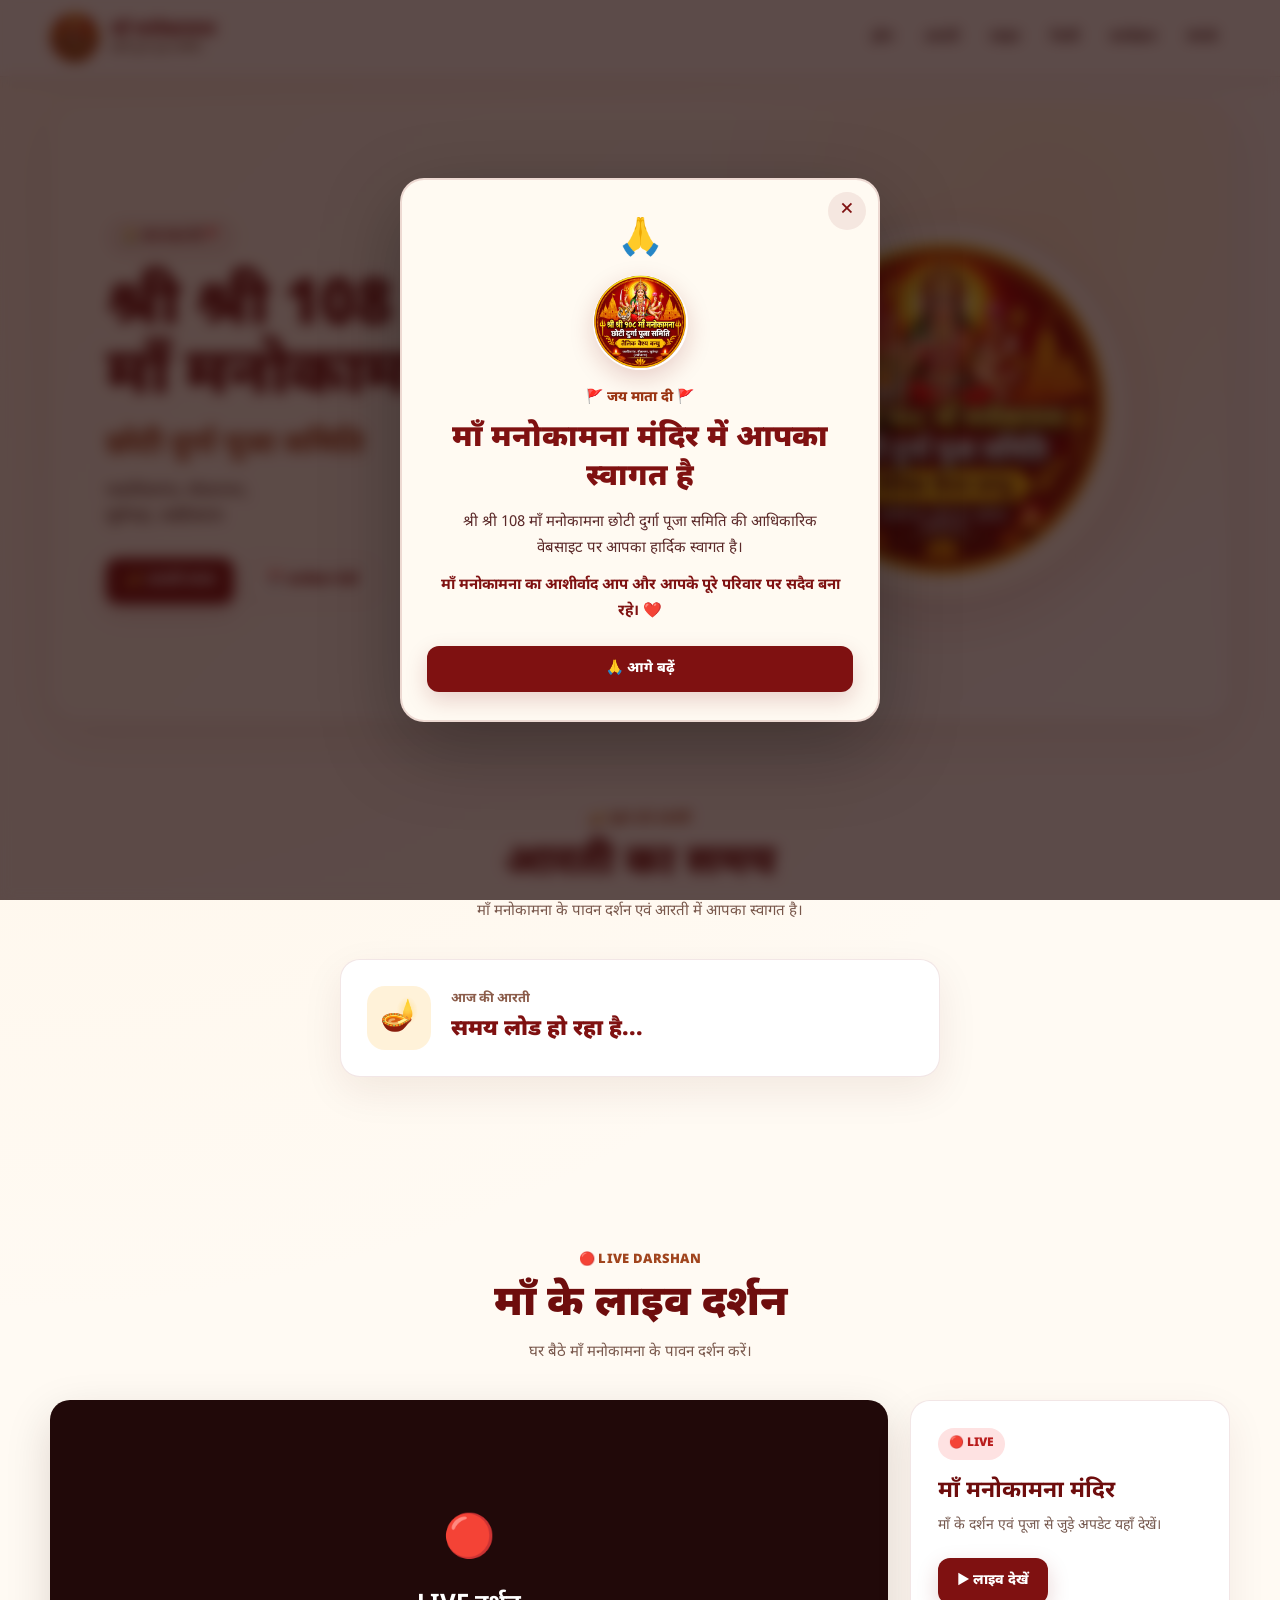
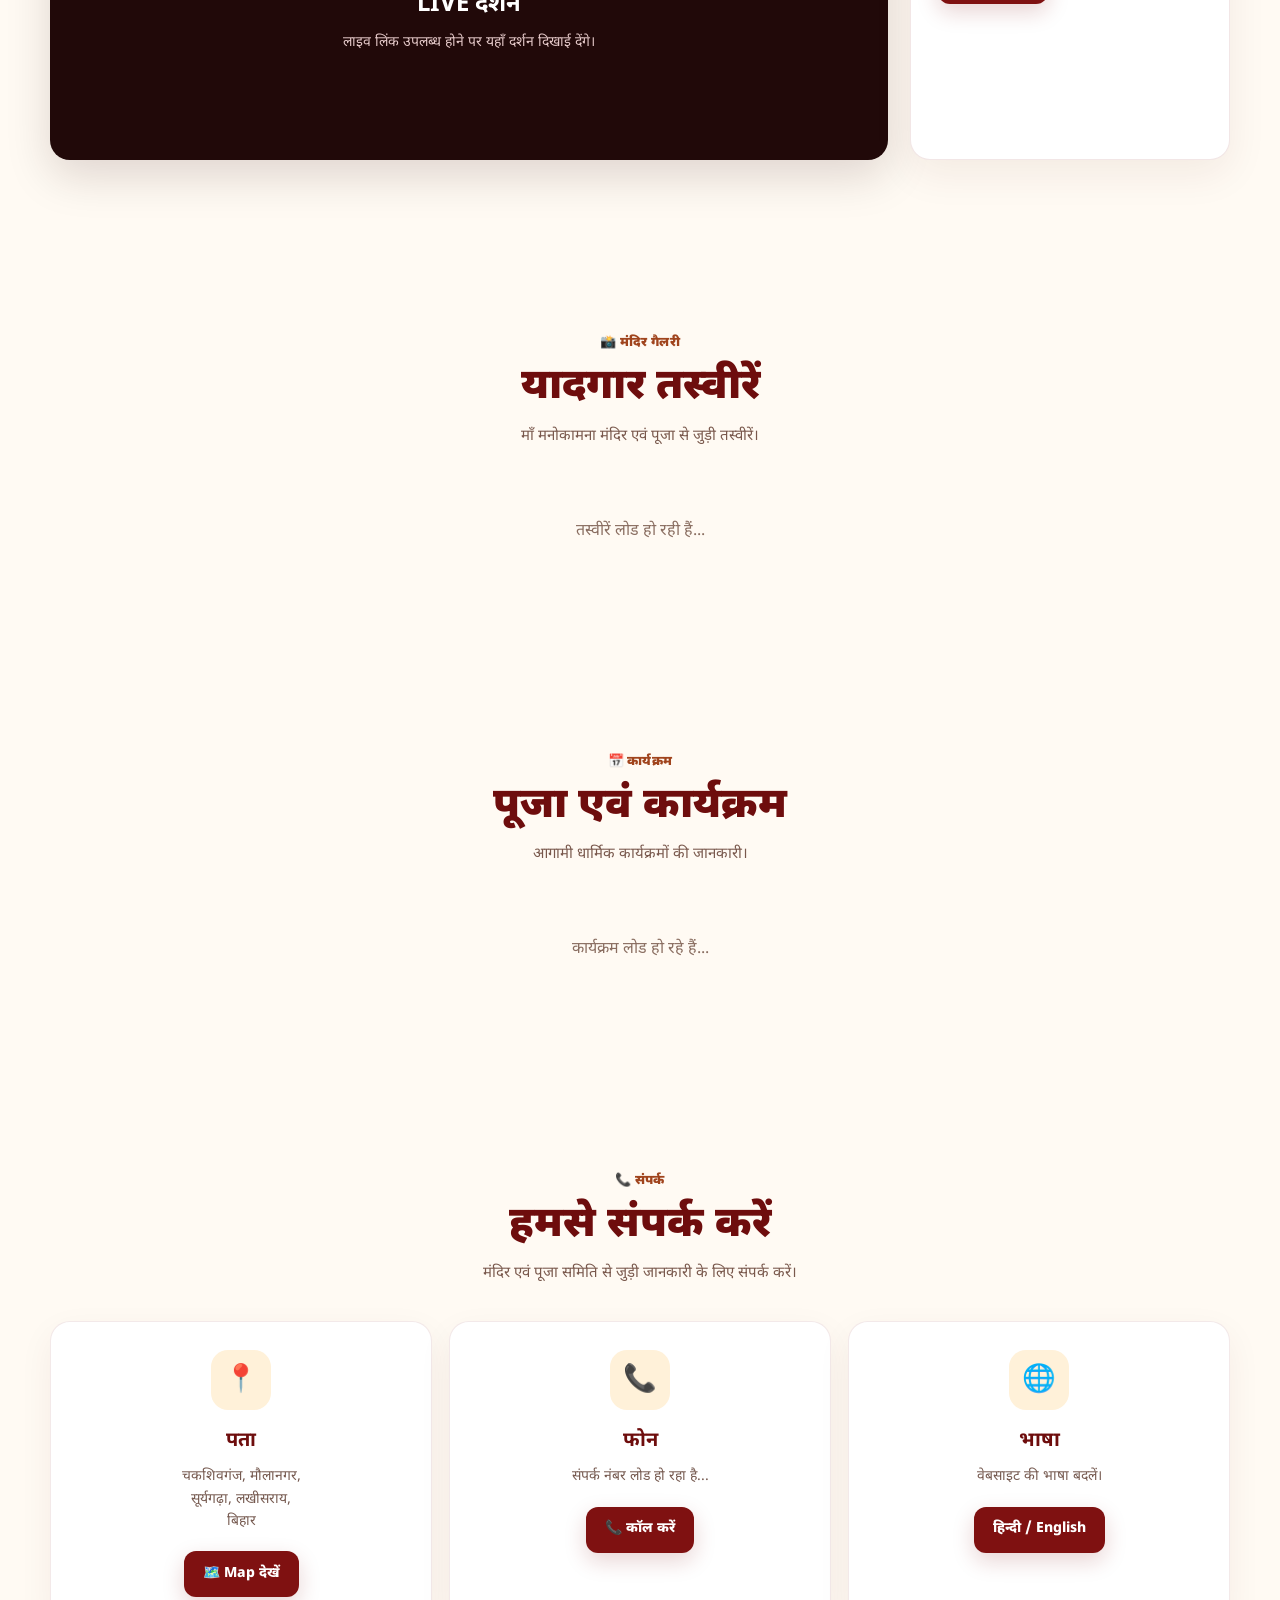
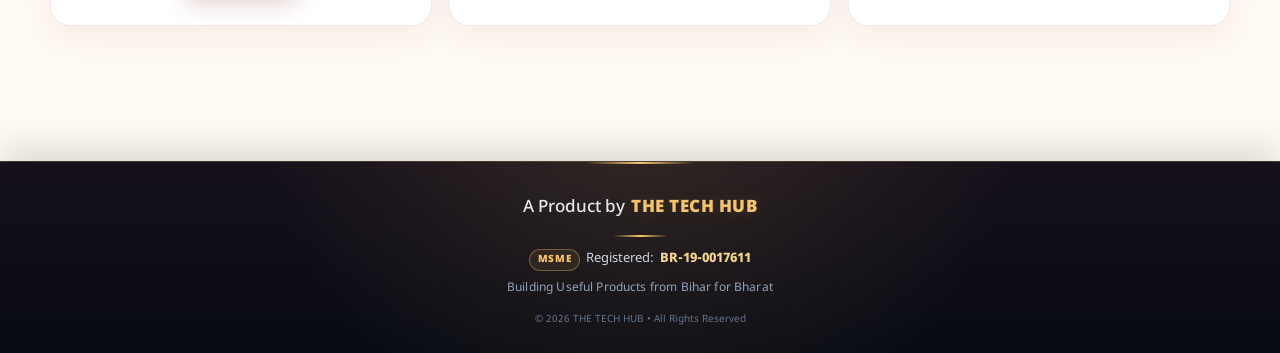
==== commit 5be50fe7: "Update index.html" ====
--- a/index.html
+++ b/index.html
@@ -621,59 +621,41 @@
 
 
   <!-- =====================================================
-       THE TECH HUB FOOTER
+       PROFESSIONAL THE TECH HUB FOOTER
   ====================================================== -->
-  <footer
-    class="techhub-footer"
-    style="
-      margin-top:40px;
-      padding:22px 16px;
-      background:#080b1a;
-      border-top:1px solid rgba(255,255,255,.08);
-      text-align:center;
-      color:#ffffff;
-      font-family:inherit;
-    "
-  >
-
-    <div
-      style="
-        max-width:900px;
-        margin:0 auto;
-        line-height:1.8;
-      "
-    >
-
-      <div
-        style="
-          font-size:16px;
-          font-weight:800;
-          margin-bottom:5px;
-        "
-      >
-        A Product by
-        <span style="color:#38bdf8;">
+  <footer class="techhub-footer">
+
+    <div class="techhub-footer-inner">
+
+      <div class="footer-brand">
+        <span class="footer-product">
+          A Product by
+        </span>
+
+        <strong>
           THE TECH HUB
+        </strong>
+      </div>
+
+      <div class="footer-divider"></div>
+
+      <div class="footer-msme">
+        <span class="footer-badge">
+          MSME
         </span>
-      </div>
-
-      <div
-        style="
-          font-size:13px;
-          color:#cbd5e1;
-          margin-bottom:4px;
-        "
-      >
-        MSME Registered: BR-19-0017611
-      </div>
-
-      <div
-        style="
-          font-size:12px;
-          color:#94a3b8;
-        "
-      >
+
+        Registered:
+        <strong>
+          BR-19-0017611
+        </strong>
+      </div>
+
+      <div class="footer-tagline">
         Building Useful Products from Bihar for Bharat
+      </div>
+
+      <div class="footer-copy">
+        © 2026 THE TECH HUB • All Rights Reserved
       </div>
 
     </div>
@@ -753,9 +735,13 @@
 
 
   <!-- =====================================================
-       WELCOME POPUP BASIC STYLE
+       WELCOME POPUP + FOOTER STYLE
   ====================================================== -->
   <style>
+
+    /* =========================
+       WELCOME POPUP
+    ========================= */
 
     .welcome-overlay {
       position: fixed;
@@ -874,6 +860,157 @@
       overflow: hidden;
     }
 
+
+    /* =========================
+       PROFESSIONAL FOOTER
+    ========================= */
+
+    .techhub-footer {
+      position: relative;
+      margin-top: 50px;
+      padding: 34px 18px 26px;
+      overflow: hidden;
+
+      background:
+        radial-gradient(
+          circle at 50% -40%,
+          rgba(247,196,107,.14),
+          transparent 55%
+        ),
+        linear-gradient(
+          180deg,
+          #15101a 0%,
+          #080b14 100%
+        );
+
+      border-top: 1px solid rgba(247,196,107,.25);
+      box-shadow:
+        0 -12px 35px rgba(0,0,0,.14);
+
+      text-align: center;
+      color: #fff;
+      font-family: inherit;
+    }
+
+    .techhub-footer::before {
+      content: "";
+      position: absolute;
+      top: 0;
+      left: 50%;
+      width: 110px;
+      height: 2px;
+      transform: translateX(-50%);
+
+      background: linear-gradient(
+        90deg,
+        transparent,
+        #f7c46b,
+        transparent
+      );
+    }
+
+    .techhub-footer-inner {
+      width: min(900px, 100%);
+      margin: 0 auto;
+    }
+
+    .footer-brand {
+      display: flex;
+      justify-content: center;
+      align-items: center;
+      flex-wrap: wrap;
+      gap: 6px;
+
+      font-size: 17px;
+      line-height: 1.5;
+    }
+
+    .footer-product {
+      color: #e5e7eb;
+      font-weight: 500;
+    }
+
+    .footer-brand strong {
+      color: #f7c46b;
+      font-weight: 900;
+      letter-spacing: .5px;
+
+      text-shadow:
+        0 0 18px rgba(247,196,107,.16);
+    }
+
+    .footer-divider {
+      width: 55px;
+      height: 2px;
+      margin: 13px auto 12px;
+
+      border-radius: 50px;
+
+      background: linear-gradient(
+        90deg,
+        transparent,
+        #f7c46b,
+        transparent
+      );
+    }
+
+    .footer-msme {
+      display: flex;
+      justify-content: center;
+      align-items: center;
+      flex-wrap: wrap;
+      gap: 6px;
+
+      color: #cbd5e1;
+      font-size: 13px;
+      line-height: 1.6;
+    }
+
+    .footer-msme strong {
+      color: #f8d58e;
+      font-weight: 800;
+    }
+
+    .footer-badge {
+      display: inline-flex;
+      align-items: center;
+      justify-content: center;
+
+      padding: 2px 8px;
+
+      border: 1px solid rgba(247,196,107,.35);
+      border-radius: 50px;
+
+      background: rgba(247,196,107,.08);
+      color: #f7c46b;
+
+      font-size: 10px;
+      font-weight: 900;
+      letter-spacing: .7px;
+    }
+
+    .footer-tagline {
+      margin-top: 8px;
+
+      color: #94a3b8;
+      font-size: 12px;
+      line-height: 1.6;
+      letter-spacing: .15px;
+    }
+
+    .footer-copy {
+      margin-top: 14px;
+
+      color: #64748b;
+      font-size: 10px;
+      line-height: 1.5;
+    }
+
+
+    /* =========================
+       MOBILE
+    ========================= */
+
     @media (max-width: 500px) {
 
       .welcome-overlay {
@@ -895,7 +1032,25 @@
       }
 
       .techhub-footer {
+        margin-top: 35px;
         margin-bottom: 75px;
+        padding: 28px 14px 22px;
+      }
+
+      .footer-brand {
+        font-size: 15px;
+      }
+
+      .footer-msme {
+        font-size: 11px;
+      }
+
+      .footer-tagline {
+        font-size: 11px;
+      }
+
+      .footer-copy {
+        font-size: 9px;
       }
 
     }
